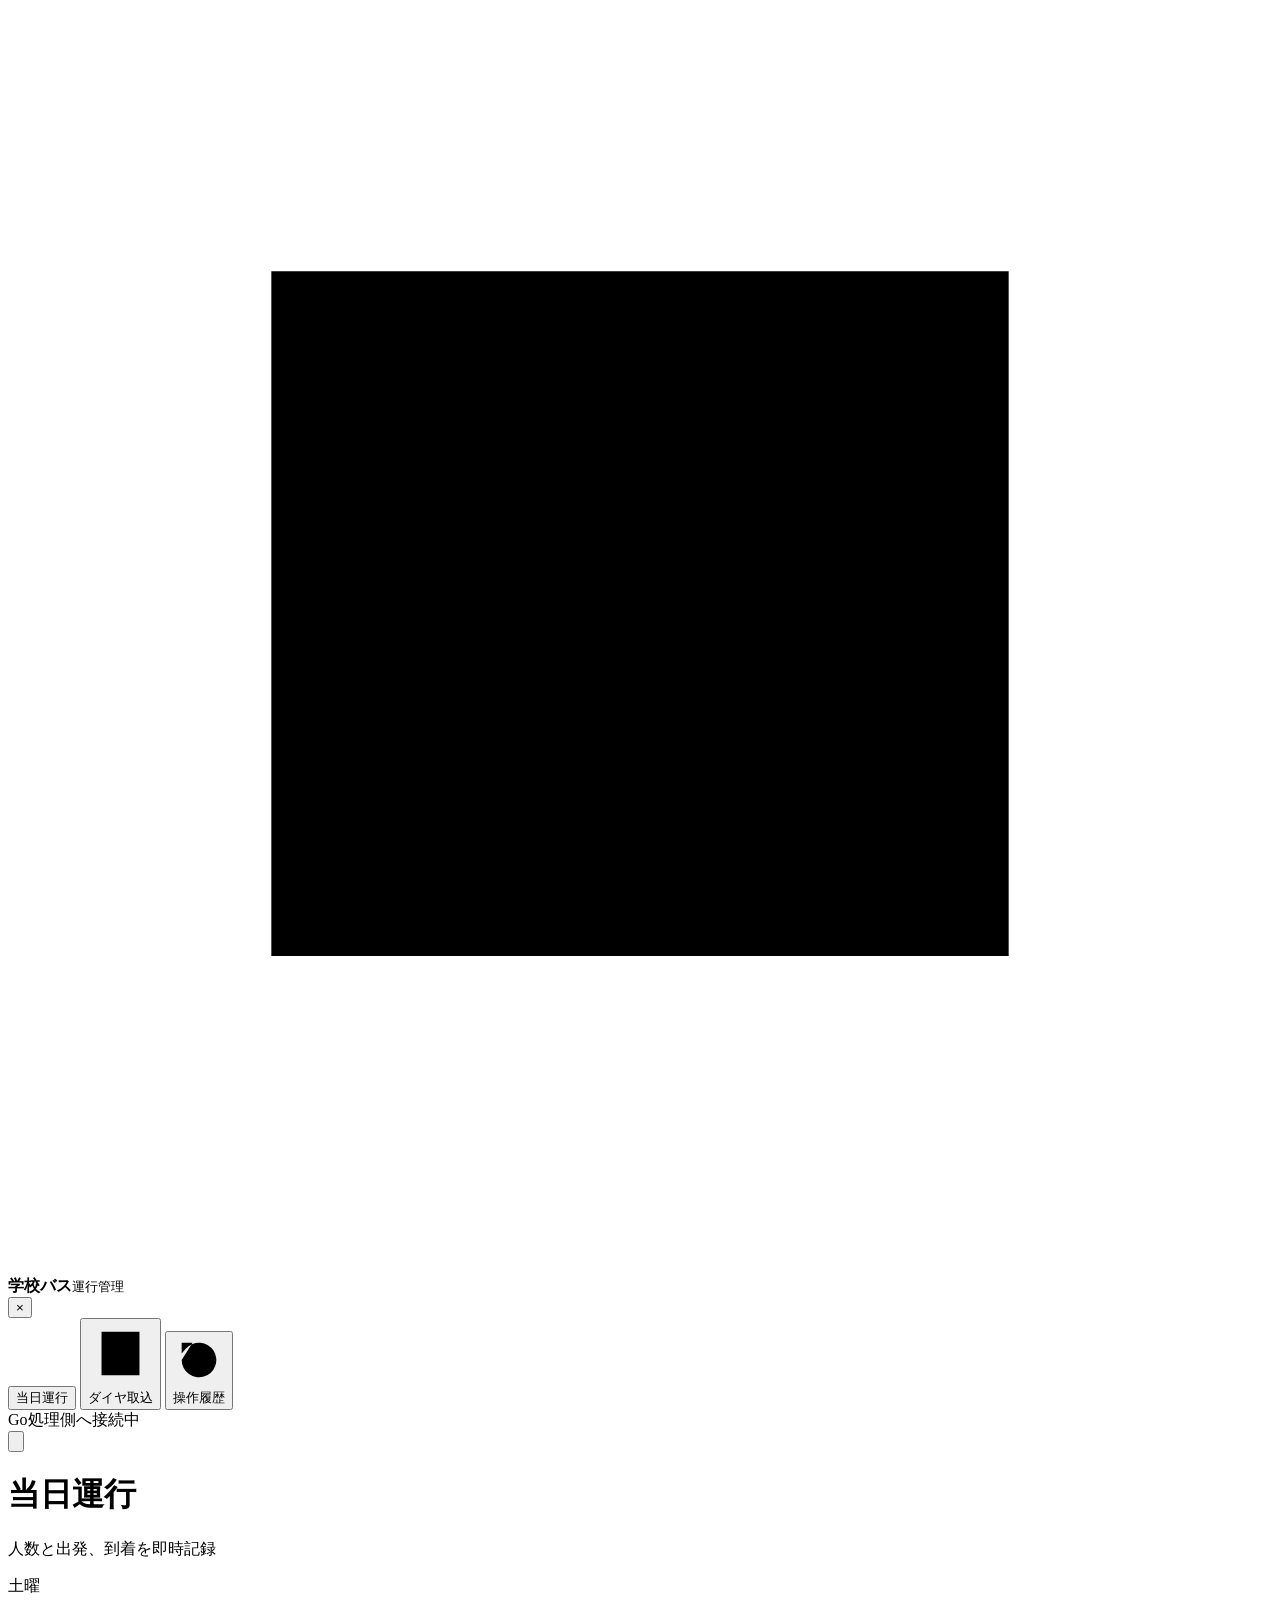
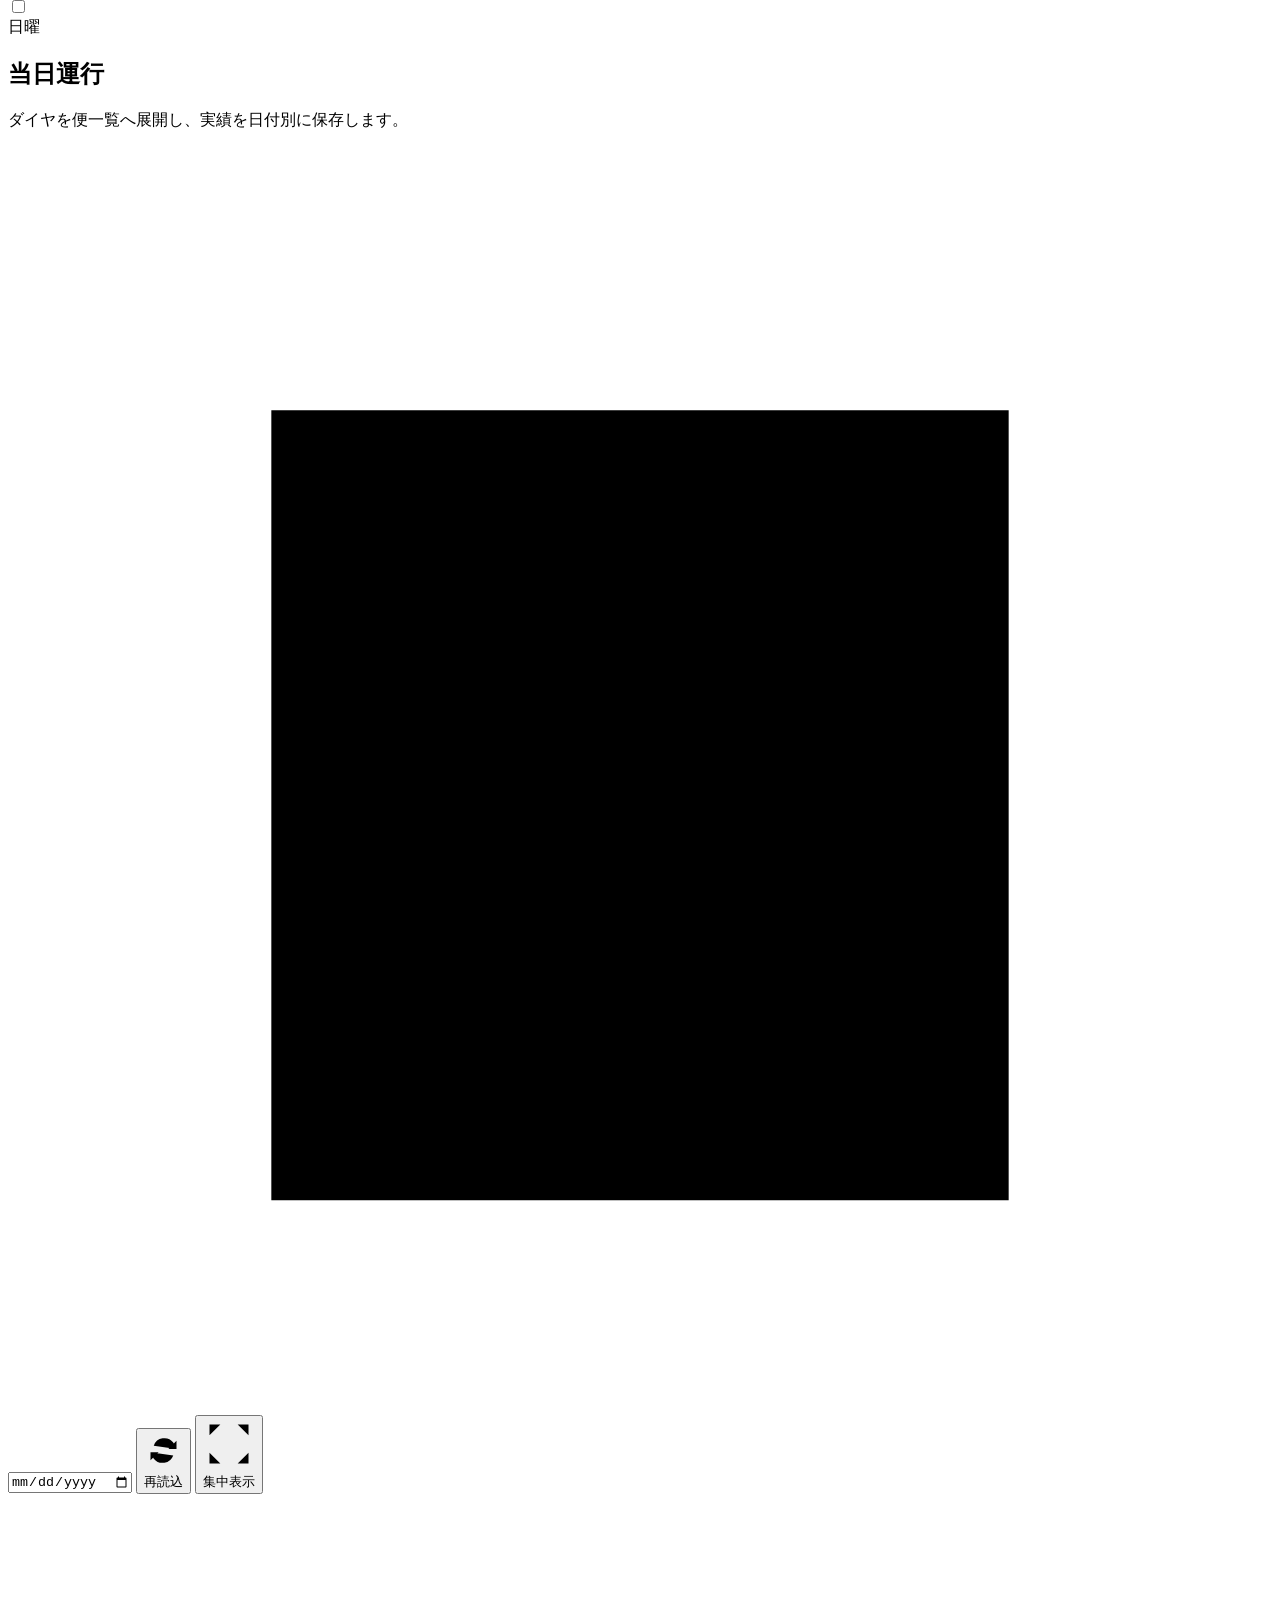
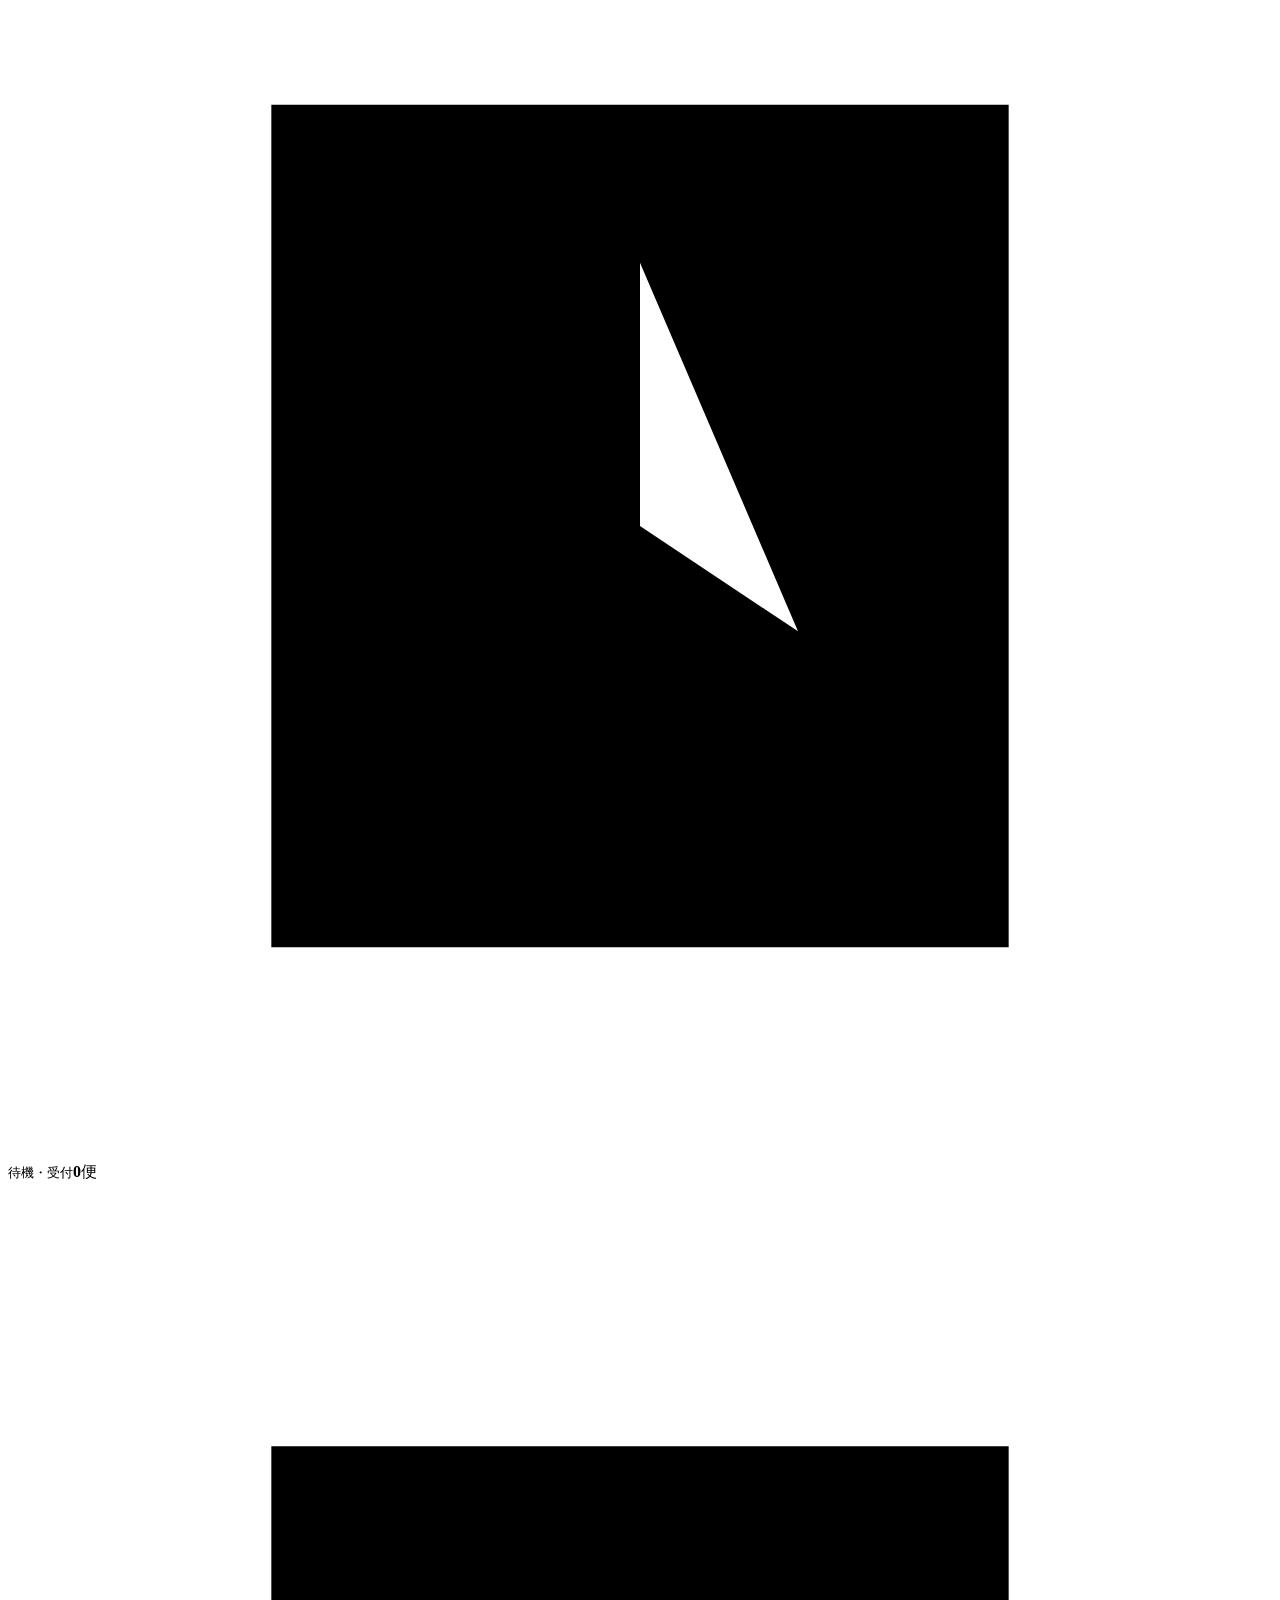
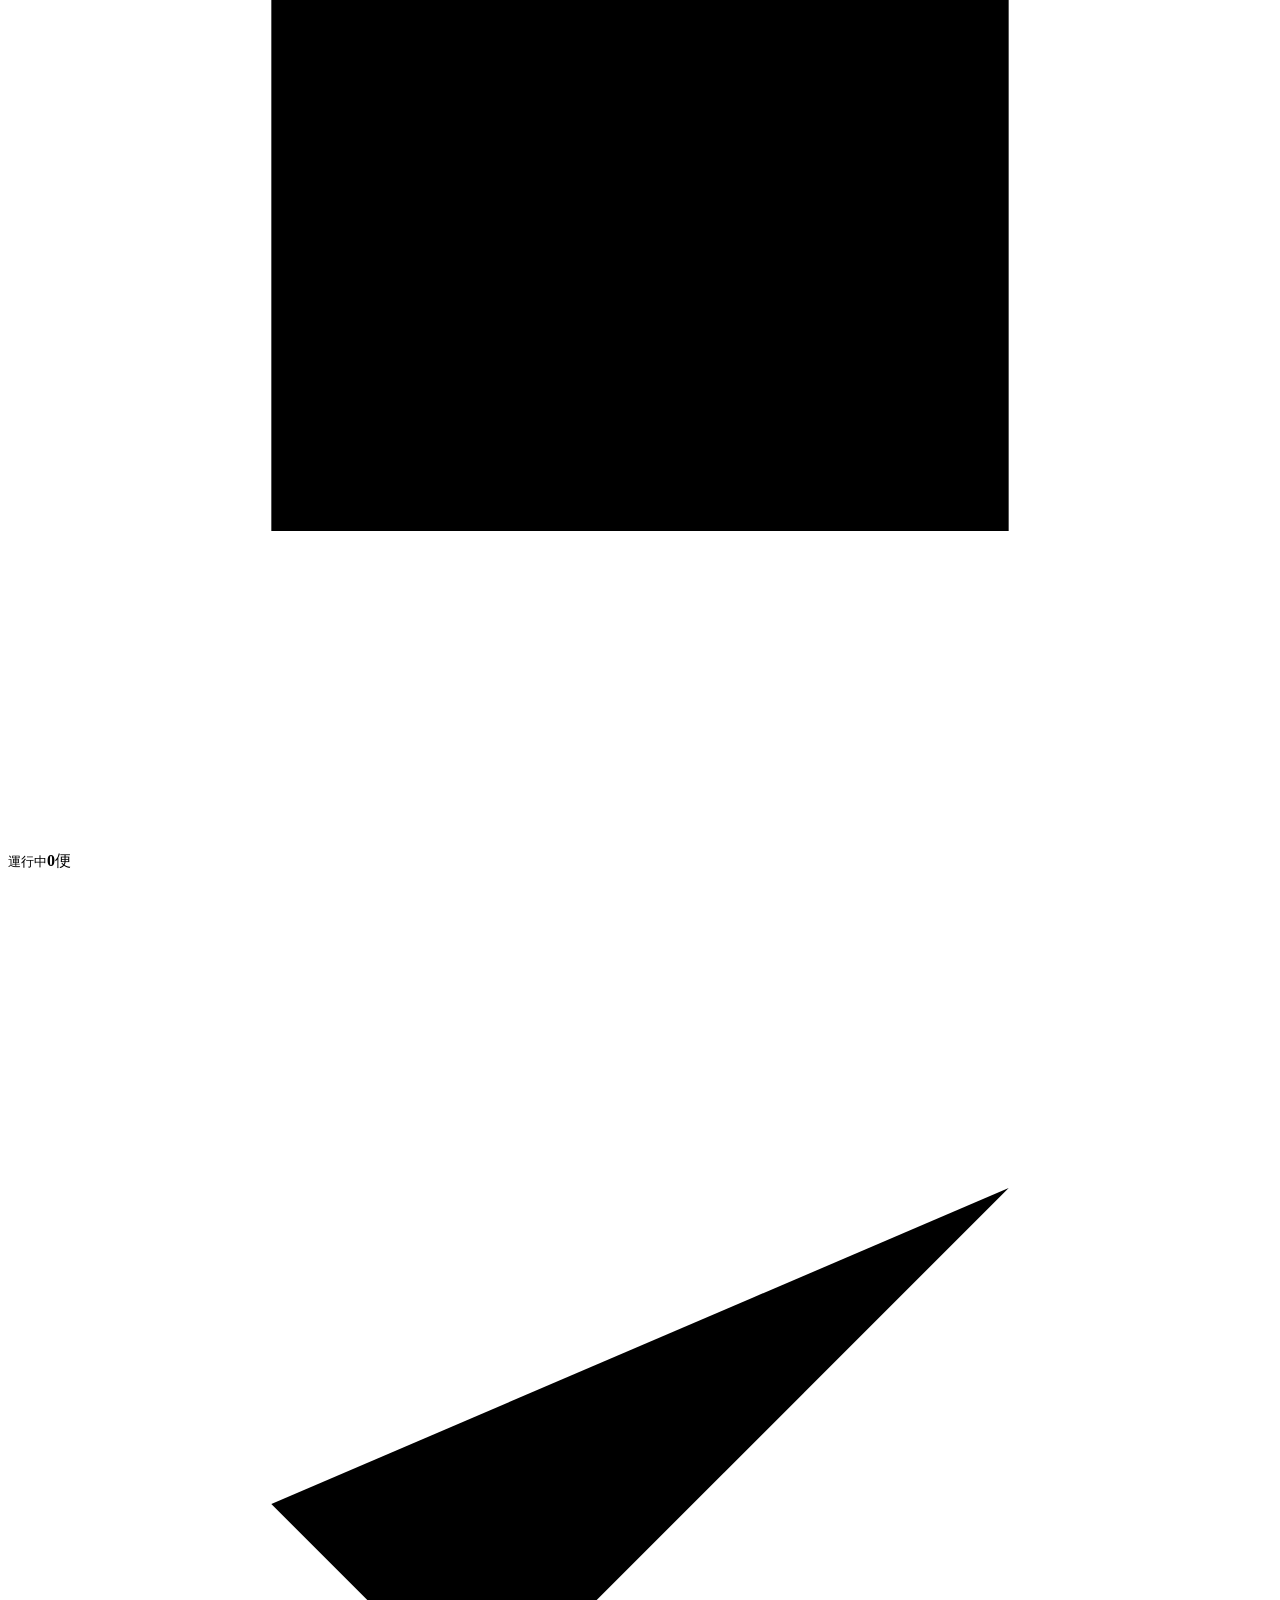
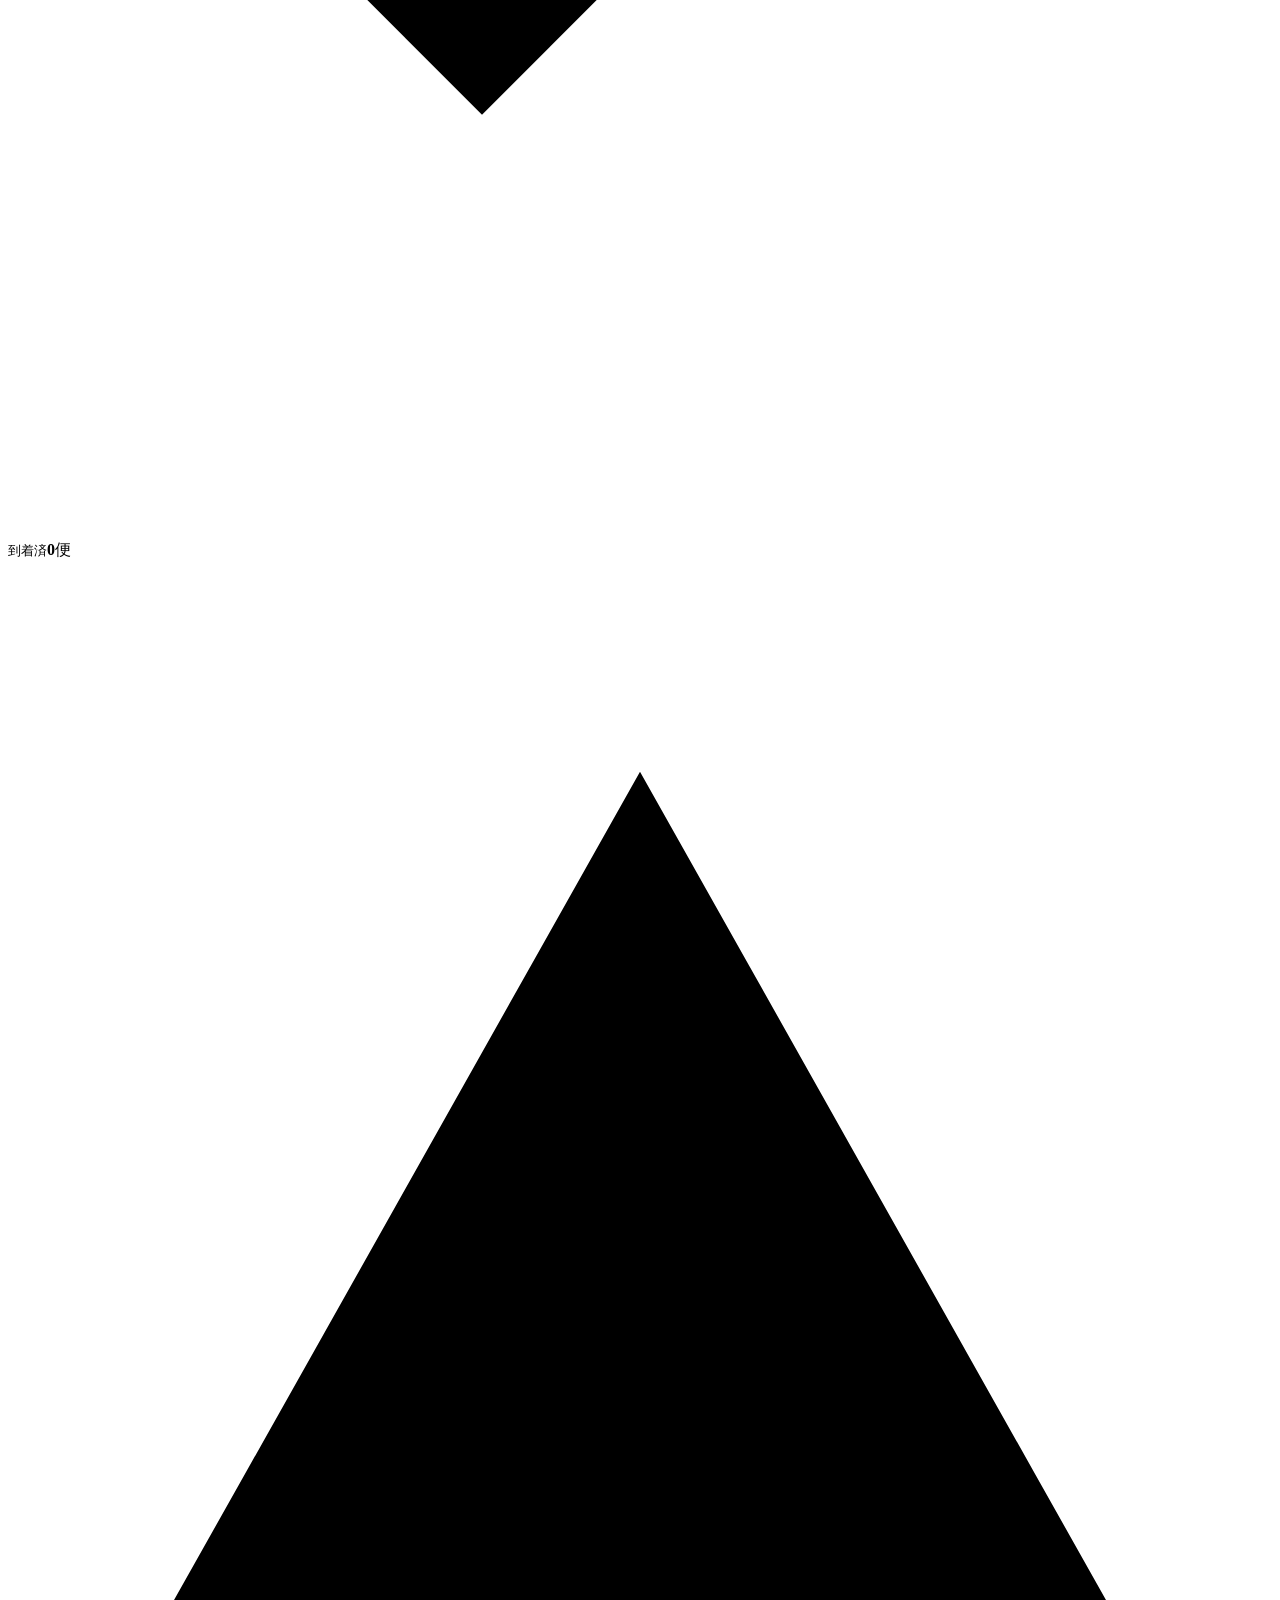
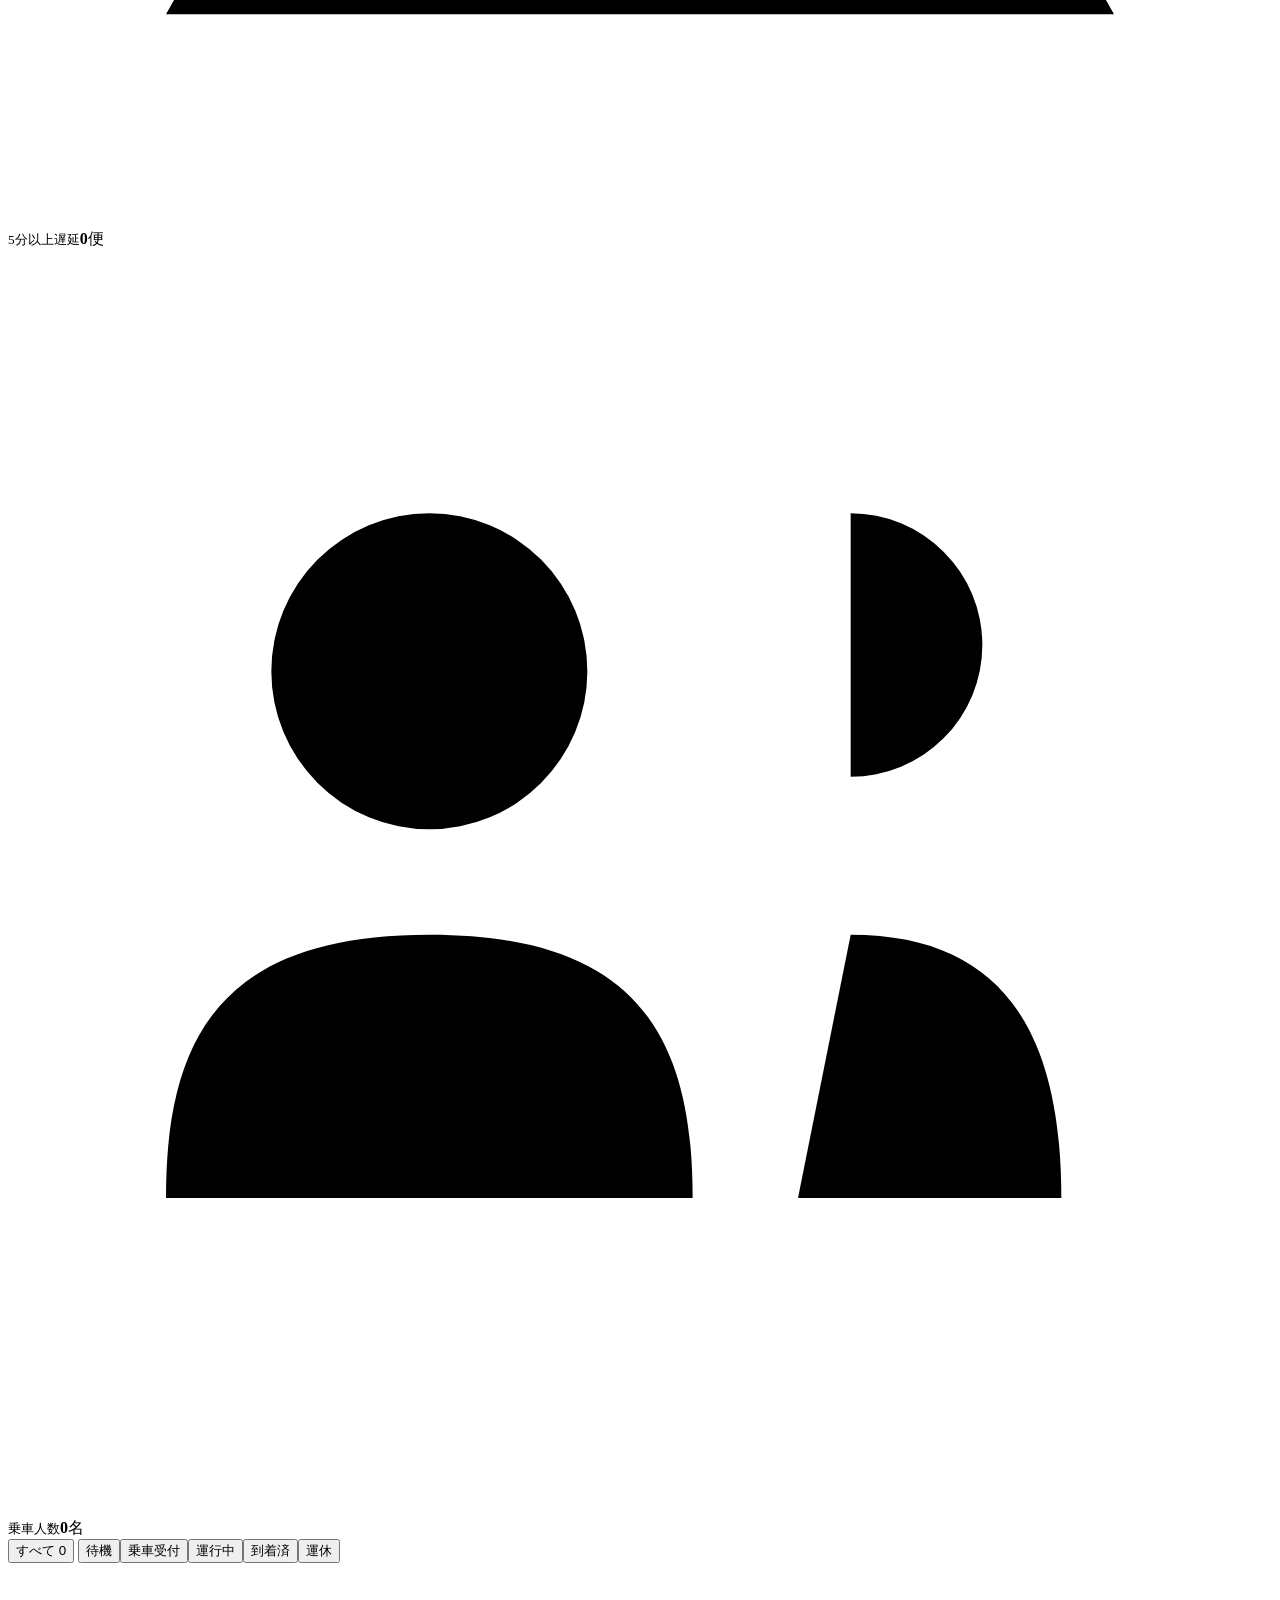
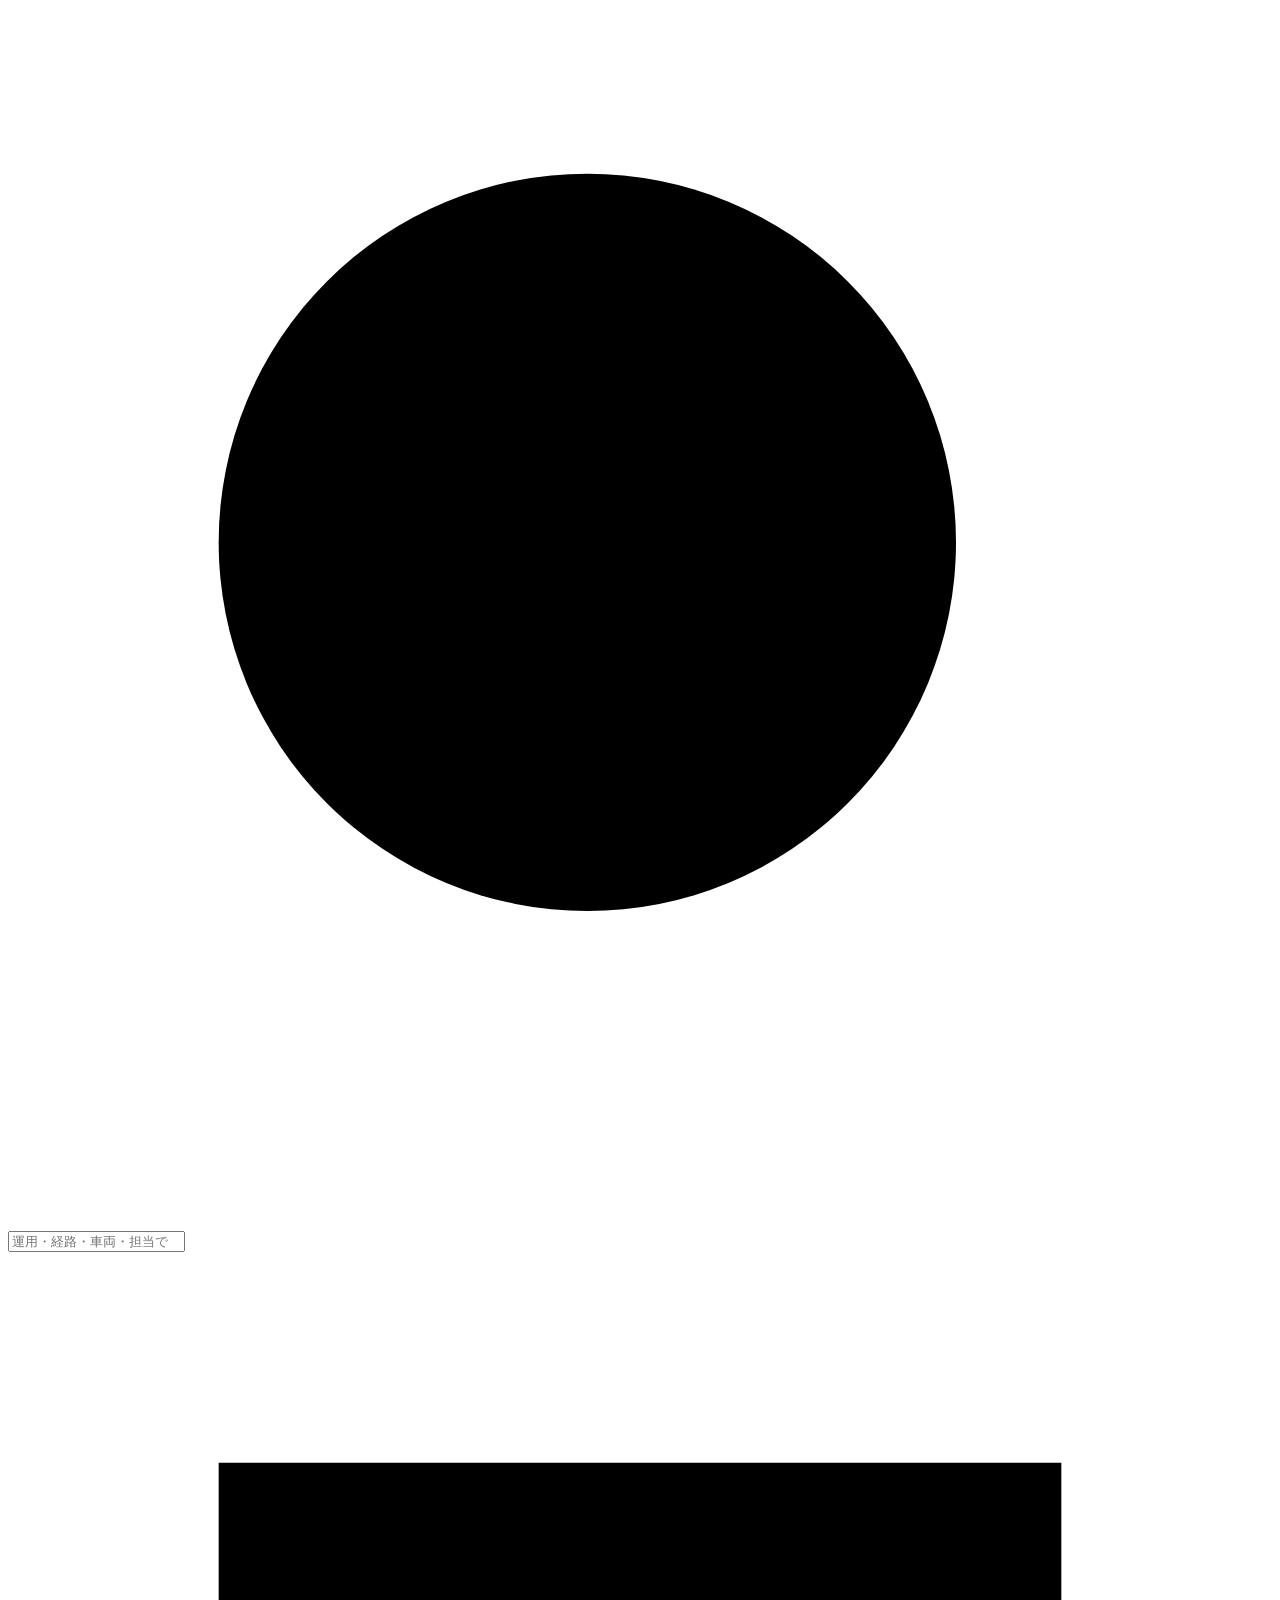
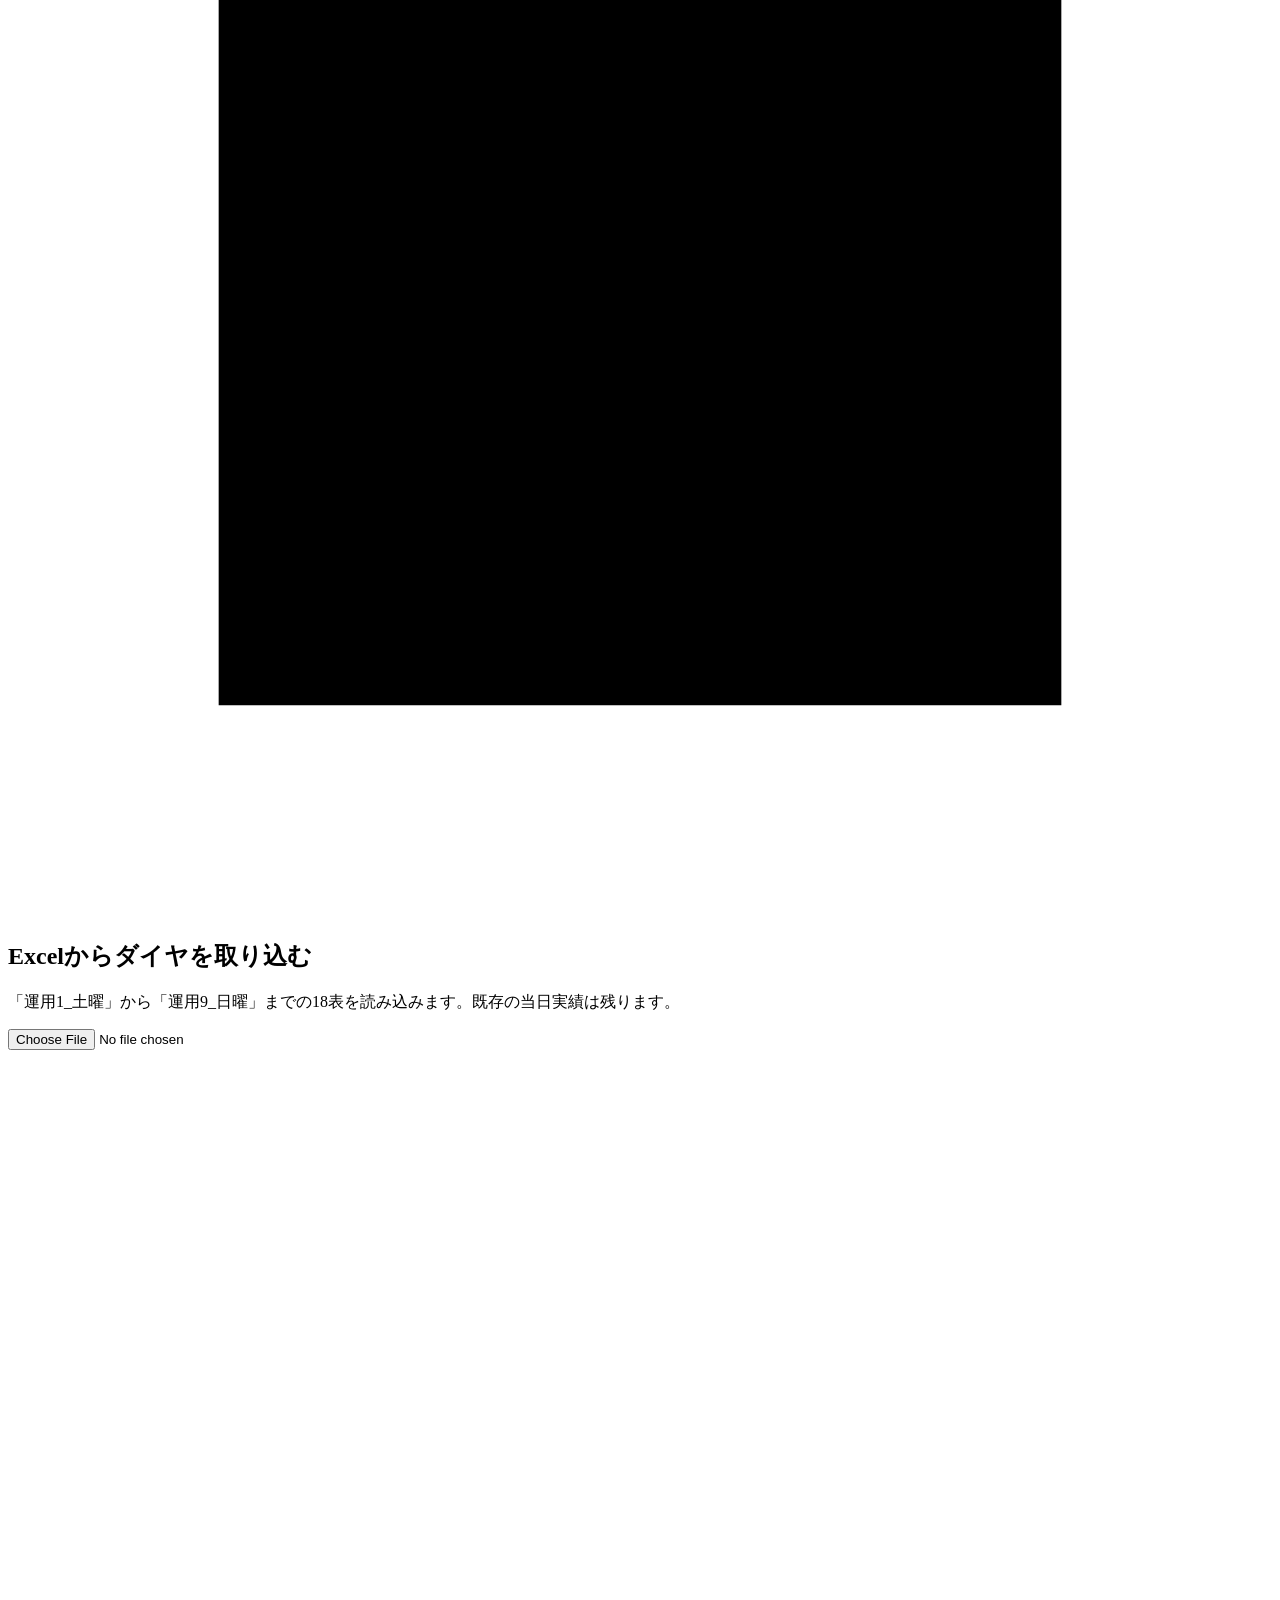
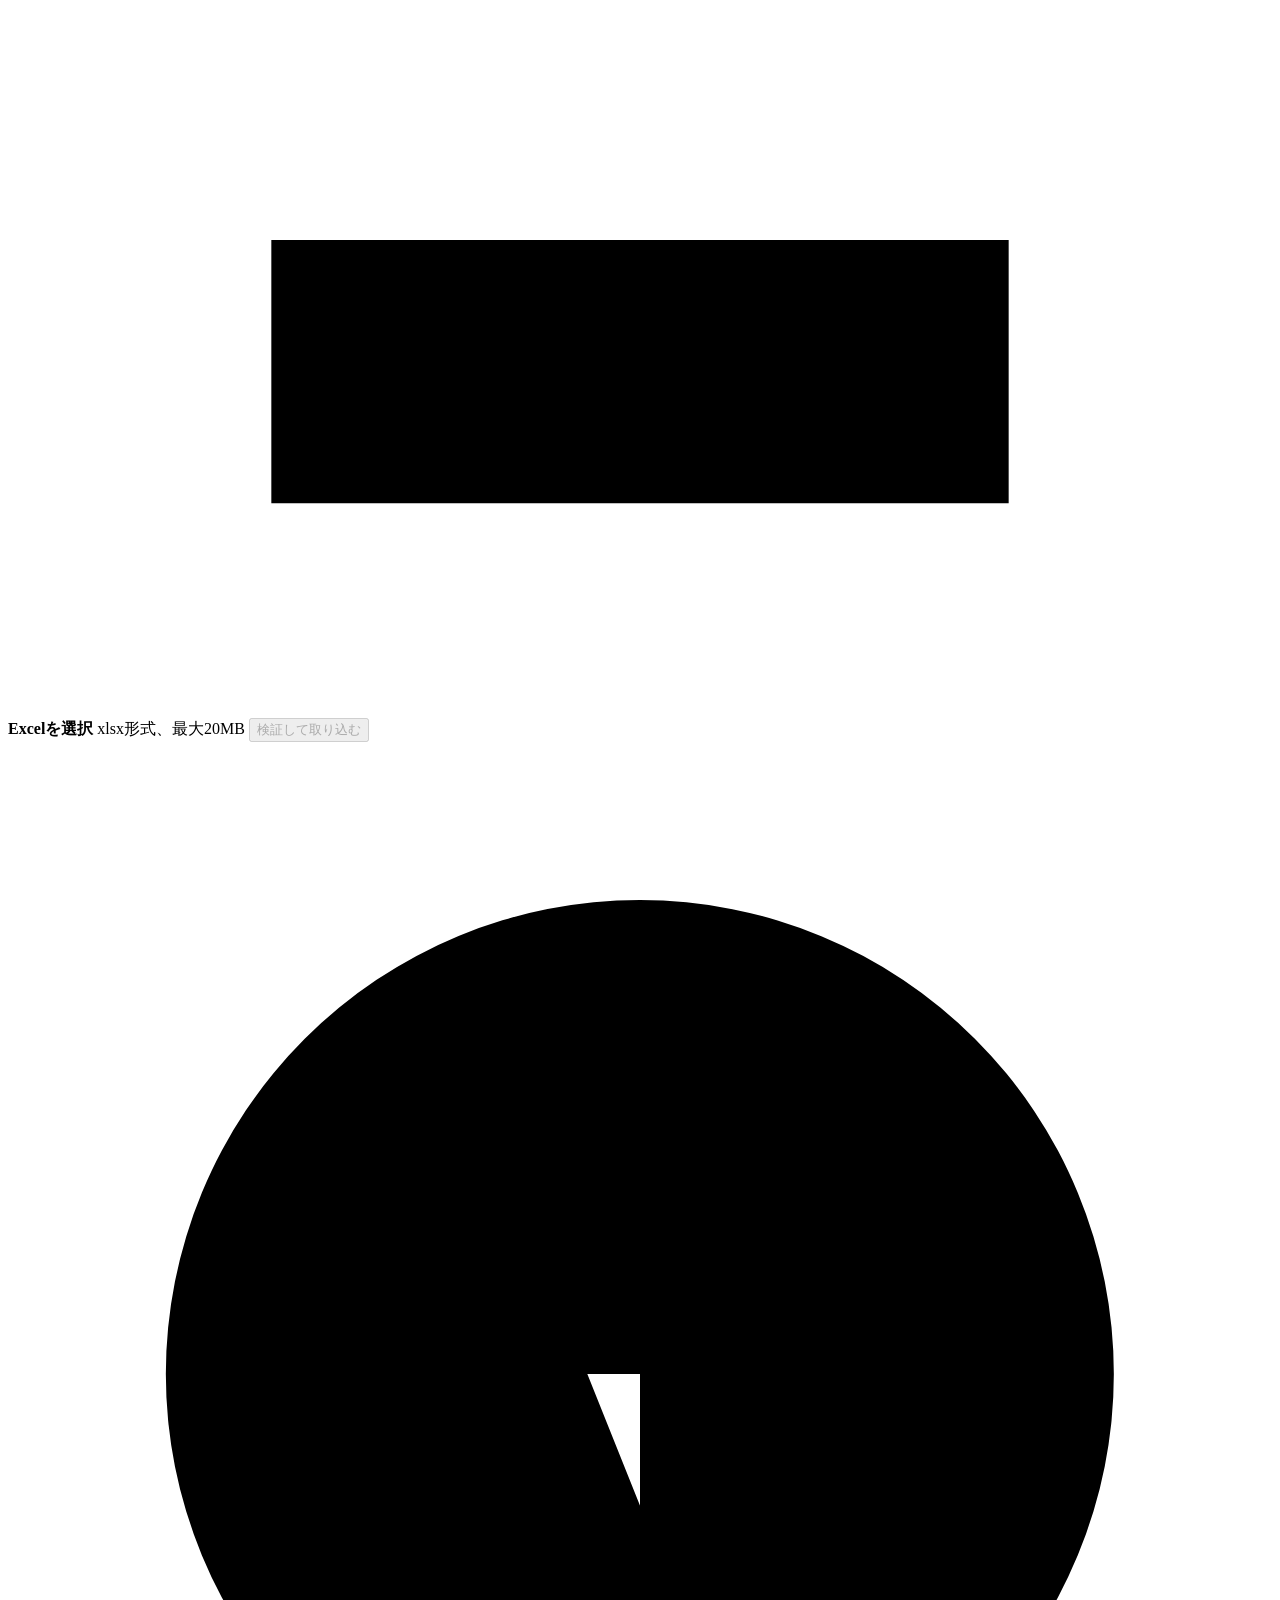
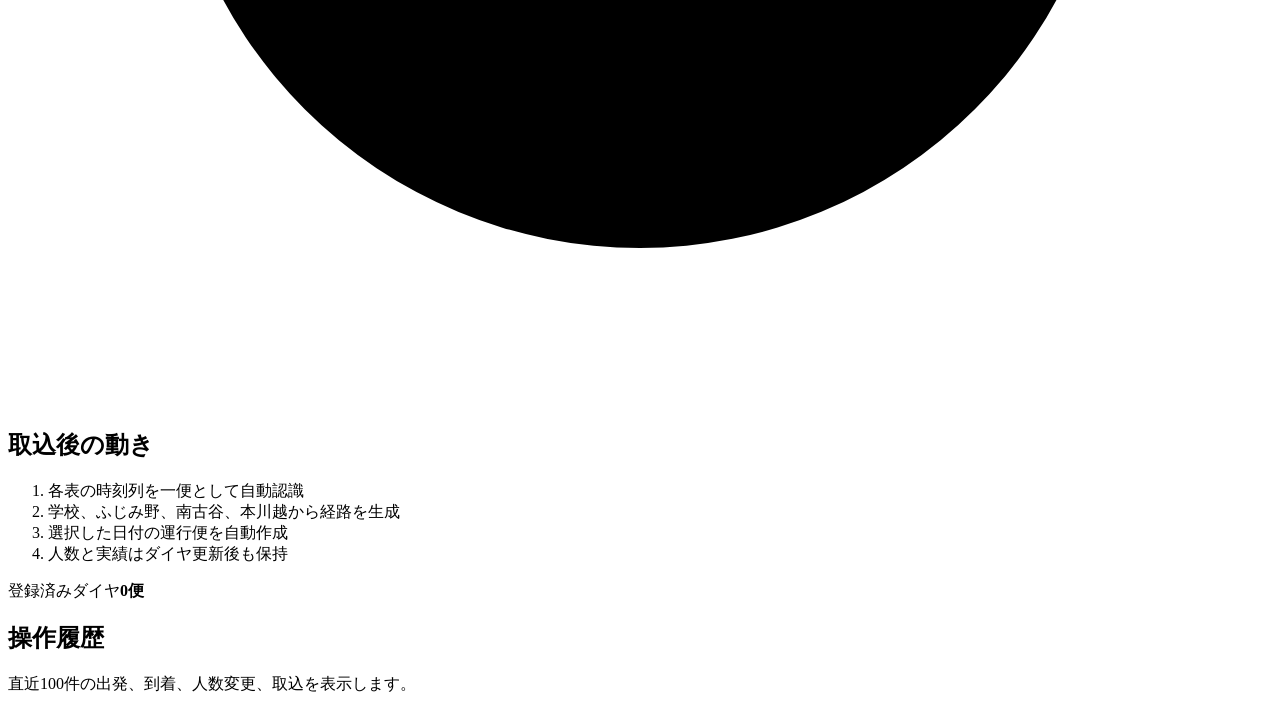
==== web/index.html @ ed3f6334 "Initial commit" ====
<!doctype html>
<html lang="ja">
<head>
  <meta charset="utf-8">
  <meta name="viewport" content="width=device-width, initial-scale=1">
  <meta name="theme-color" content="#0b2744">
  <title>学校バス運行管理</title>
  <link rel="stylesheet" href="/styles.css">
  <link rel="stylesheet" href="/enhancements.css">
</head>
<body>
  <div class="app-shell">
    <aside class="sidebar" id="sidebar">
      <div class="brand">
        <span class="brand-icon" aria-hidden="true"><svg viewBox="0 0 24 24"><path d="M6 16h12M6 8h12M8 20v-2m8 2v-2M5 5h14v13H5zM8 12h2m4 0h2"/></svg></span>
        <div><strong>学校バス</strong><small>運行管理</small></div>
        <button class="icon-button sidebar-close" id="closeSidebar" aria-label="一覧を閉じる">×</button>
      </div>
      <nav aria-label="管理項目">
        <button class="nav-button active" data-view="operations" aria-current="page"><span class="dot"></span>当日運行</button>
        <button class="nav-button" data-view="timetable"><svg viewBox="0 0 24 24"><path d="M5 4h14v16H5zM8 8h8M8 12h8M8 16h5"/></svg>ダイヤ取込</button>
        <button class="nav-button" data-view="history"><svg viewBox="0 0 24 24"><path d="M12 7v5l3 2M4 12a8 8 0 1 0 2-5.3L4 9V4h5"/></svg>操作履歴</button>
      </nav>
      <div class="sidebar-foot"><span class="health-dot"></span><span>Go処理側へ接続中</span></div>
    </aside>

    <div class="workspace">
      <header class="topbar">
        <button class="icon-button menu-button" id="openSidebar" aria-label="一覧を開く"><svg viewBox="0 0 24 24"><path d="M4 7h16M4 12h16M4 17h16"/></svg></button>
        <div><h1 id="pageTitle">当日運行</h1><p id="pageSubtitle">人数と出発、到着を即時記録</p></div>
        <div class="day-mode" role="group" aria-label="曜日">
          <span class="day-name active" id="saturdayLabel">土曜</span>
          <div class="neo-toggle-container">
            <input class="neo-toggle-input" id="dayToggle" type="checkbox" aria-label="土曜と日曜を切り替える">
            <label class="neo-toggle" for="dayToggle">
              <span class="neo-track"><span class="neo-background-layer"></span><span class="neo-grid-layer"></span><span class="neo-track-highlight"></span><span class="neo-spectrum-analyzer"><i class="neo-spectrum-bar"></i><i class="neo-spectrum-bar"></i><i class="neo-spectrum-bar"></i><i class="neo-spectrum-bar"></i><i class="neo-spectrum-bar"></i></span></span>
              <span class="neo-thumb"><span class="neo-thumb-ring"></span><span class="neo-thumb-core"><span class="neo-thumb-icon"><span class="neo-thumb-wave"></span><span class="neo-thumb-pulse"></span></span></span></span>
              <span class="neo-gesture-area"></span><span class="neo-interaction-feedback"><span class="neo-ripple"></span><span class="neo-progress-arc"></span></span>
            </label>
          </div>
          <span class="day-name" id="sundayLabel">日曜</span>
        </div>
      </header>

      <main>
        <section id="operationsView" class="view active">
          <div class="toolbar card">
            <div class="toolbar-copy"><span class="live-dot"></span><div><h2>当日運行</h2><p>ダイヤを便一覧へ展開し、実績を日付別に保存します。</p></div></div>
            <div class="toolbar-actions">
              <label class="date-control"><svg viewBox="0 0 24 24"><path d="M6 3v3m12-3v3M4 9h16M5 5h14v15H5z"/></svg><input id="serviceDate" type="date" aria-label="運行日"></label>
              <button class="button secondary" id="reloadButton"><svg viewBox="0 0 24 24"><path d="M20 6v5h-5M4 18v-5h5M6 9a7 7 0 0 1 12-2l2 4M18 15a7 7 0 0 1-12 2l-2-4"/></svg>再読込</button>
              <button class="button drive-open-button" id="openDriveButton"><svg viewBox="0 0 24 24" aria-hidden="true"><path d="M8 3H3v5M16 3h5v5M8 21H3v-5m13 5h5v-5M7 12h10"/></svg>集中表示</button>
            </div>
          </div>

          <section class="priority-strip" id="priorityStrip" aria-live="polite"></section>

          <div class="metrics" aria-label="運行集計">
            <article class="metric sazzad-card"><span class="sazzad-aurora aurora-slate"></span><span class="sazzad-bg"></span><div class="metric-content"><span class="metric-icon neutral"><svg viewBox="0 0 24 24"><path d="M12 7v5l3 2M5 4h14v16H5z"/></svg></span><div><small>待機・受付</small><strong id="metricWaiting">0</strong><span>便</span></div></div></article>
            <article class="metric sazzad-card"><span class="sazzad-aurora aurora-amber"></span><span class="sazzad-bg"></span><div class="metric-content"><span class="metric-icon amber"><svg viewBox="0 0 24 24"><path d="M6 16h12M5 5h14v13H5zM8 20v-2m8 2v-2"/></svg></span><div><small>運行中</small><strong id="metricActive">0</strong><span>便</span></div></div></article>
            <article class="metric sazzad-card"><span class="sazzad-aurora aurora-green"></span><span class="sazzad-bg"></span><div class="metric-content"><span class="metric-icon green"><svg viewBox="0 0 24 24"><path d="m5 12 4 4L19 6"/></svg></span><div><small>到着済</small><strong id="metricArrived">0</strong><span>便</span></div></div></article>
            <article class="metric sazzad-card"><span class="sazzad-aurora aurora-red"></span><span class="sazzad-bg"></span><div class="metric-content"><span class="metric-icon red"><svg viewBox="0 0 24 24"><path d="M12 4 3 20h18zM12 9v4m0 3h.01"/></svg></span><div><small>5分以上遅延</small><strong id="metricDelayed">0</strong><span>便</span></div></div></article>
            <article class="metric sazzad-card"><span class="sazzad-aurora aurora-blue"></span><span class="sazzad-bg"></span><div class="metric-content"><span class="metric-icon blue"><svg viewBox="0 0 24 24"><path d="M8 11a3 3 0 1 0 0-6 3 3 0 0 0 0 6Zm8-1a2.5 2.5 0 1 0 0-5m-8 8c-4 0-5 2-5 5h10c0-3-1-5-5-5Zm8 0c3 0 4 2 4 5h-5"/></svg></span><div><small>乗車人数</small><strong id="metricPassengers">0</strong><span>名</span></div></div></article>
          </div>

          <section class="runs-panel card">
            <div class="filters">
              <div class="filter-tabs" id="statusFilters">
                <button class="active" data-status="all" aria-pressed="true">すべて <span id="allCount">0</span></button>
                <button data-status="waiting" aria-pressed="false">待機</button><button data-status="boarding" aria-pressed="false">乗車受付</button><button data-status="departed" aria-pressed="false">運行中</button><button data-status="arrived" aria-pressed="false">到着済</button><button data-status="cancelled" aria-pressed="false">運休</button>
              </div>
              <label class="search-control"><svg viewBox="0 0 24 24"><circle cx="11" cy="11" r="7"/><path d="m16 16 4 4"/></svg><input id="searchInput" type="search" placeholder="運用・経路・車両・担当で検索"></label>
            </div>
            <div id="runsContent" class="runs-content" aria-live="polite"></div>
          </section>
        </section>

        <section id="timetableView" class="view">
          <div class="settings-grid">
            <article class="card settings-card">
              <span class="settings-icon"><svg viewBox="0 0 24 24"><path d="M4 4h16v16H4zM8 8h8M8 12h8M8 16h5"/></svg></span>
              <h2>Excelからダイヤを取り込む</h2>
              <p>「運用1_土曜」から「運用9_日曜」までの18表を読み込みます。既存の当日実績は残ります。</p>
              <label class="file-drop" id="fileDrop">
                <input id="excelFile" type="file" accept=".xlsx">
                <svg viewBox="0 0 24 24"><path d="M12 16V4m0 0L7 9m5-5 5 5M5 15v5h14v-5"/></svg>
                <strong id="fileName">Excelを選択</strong>
                <span>xlsx形式、最大20MB</span>
              </label>
              <button class="button primary wide" id="importButton" disabled>検証して取り込む</button>
            </article>
            <article class="card settings-card info-card">
              <span class="settings-icon"><svg viewBox="0 0 24 24"><path d="M12 8h.01M11 12h1v5h1M12 3a9 9 0 1 0 0 18 9 9 0 0 0 0-18z"/></svg></span>
              <h2>取込後の動き</h2>
              <ol><li>各表の時刻列を一便として自動認識</li><li>学校、ふじみ野、南古谷、本川越から経路を生成</li><li>選択した日付の運行便を自動作成</li><li>人数と実績はダイヤ更新後も保持</li></ol>
              <div class="system-count"><span>登録済みダイヤ</span><strong id="timetableCount">0便</strong></div>
            </article>
          </div>
        </section>

        <section id="historyView" class="view">
          <section class="card history-panel"><div class="panel-heading"><h2>操作履歴</h2><p>直近100件の出発、到着、人数変更、取込を表示します。</p></div><div id="historyContent"></div></section>
        </section>
      </main>
    </div>
  </div>

  <section id="driveView" class="drive-view" hidden role="dialog" aria-modal="true" aria-labelledby="driveHeading">
    <header class="drive-header">
      <div class="drive-heading-group">
        <span class="drive-bus-mark" aria-hidden="true"><svg viewBox="0 0 24 24"><path d="M6 16h12M5 5h14v13H5zM8 20v-2m8 2v-2M8 9h8"/></svg></span>
        <div><h2 id="driveHeading">運行集中</h2><p id="driveServiceLabel"></p></div>
      </div>
      <div class="drive-clock" aria-label="現在時刻"><strong id="driveClock">--:--</strong><span id="driveDate"></span></div>
      <div class="drive-header-actions">
        <span class="connection-status" id="driveConnection" role="status"><i></i><span>通信確認中</span></span>
        <button type="button" class="drive-awake-button" id="keepAwakeButton" aria-pressed="false"><svg viewBox="0 0 24 24" aria-hidden="true"><path d="M12 3v2m0 14v2M5.6 5.6 7 7m10 10 1.4 1.4M3 12h2m14 0h2M5.6 18.4 7 17m10-10 1.4-1.4M12 8a4 4 0 1 0 0 8 4 4 0 0 0 0-8z"/></svg><span>画面消灯を防ぐ</span></button>
        <button type="button" class="drive-settings-button" id="driveSettingsButton"><svg viewBox="0 0 24 24" aria-hidden="true"><path d="M12 8a4 4 0 1 0 0 8 4 4 0 0 0 0-8zM4 12H2m20 0h-2M12 4V2m0 20v-2M6.3 6.3 4.9 4.9m14.2 14.2-1.4-1.4m0-11.4 1.4-1.4M4.9 19.1l1.4-1.4"/></svg><span>運用設定</span></button>
        <button type="button" class="drive-exit-button" id="exitDriveButton" aria-label="運行集中を終了">終了</button>
      </div>
    </header>
    <div class="drive-safety" role="note"><svg viewBox="0 0 24 24" aria-hidden="true"><path d="M12 4 3 20h18zM12 9v4m0 3h.01"/></svg><strong>操作は必ず停車中に行ってください</strong></div>
    <div class="drive-content" id="driveContent"></div>
  </section>

  <dialog id="detailsDialog">
    <form method="dialog" id="detailsForm">
      <div class="dialog-heading"><div><h2>便情報を入力</h2><p id="dialogRoute"></p></div><button class="icon-button" value="cancel" aria-label="閉じる">×</button></div>
      <div class="form-grid">
        <label><span>乗車人数</span><input id="passengerCount" type="number" min="0" max="999" required></label>
        <label><span>車両番号</span><input id="vehicleNo" maxlength="30" placeholder="例 3号車"></label>
        <label><span>担当者</span><input id="driverName" maxlength="60"></label>
        <label class="full"><span>連絡事項</span><textarea id="note" maxlength="500" rows="4" placeholder="忘れ物、乗車支援、道路状況など"></textarea></label>
      </div>
      <div class="danger-actions"><button type="button" class="button danger-text" id="cancelRunButton">運休にする</button><button type="button" class="button secondary" id="resetRunButton">待機へ戻す</button></div>
      <div class="dialog-actions"><button class="button secondary" value="cancel">閉じる</button><button type="submit" class="button primary" id="saveDetailsButton">保存</button></div>
    </form>
  </dialog>
  <dialog id="confirmDialog" class="confirm-dialog">
    <form method="dialog">
      <span class="confirm-icon" id="confirmIcon"><svg viewBox="0 0 24 24"><path d="M6 16h12M5 5h14v13H5zM8 20v-2m8 2v-2"/></svg></span>
      <h2 id="confirmTitle">操作を確認</h2>
      <p id="confirmDescription"></p>
      <div class="confirm-run" id="confirmRun"></div>
      <p class="confirm-note">記録時刻は確定ボタンを押した時点の時刻です。</p>
      <div class="dialog-actions"><button class="button secondary" value="cancel">戻る</button><button type="button" class="button primary" id="confirmActionButton">確定する</button></div>
    </form>
  </dialog>
  <dialog id="driveSettingsDialog" class="drive-settings-dialog">
    <form id="driveSettingsForm">
      <div class="dialog-heading"><div><h2>運用設定</h2><p id="driveSettingsRun"></p></div><button class="icon-button" type="button" id="closeDriveSettings" aria-label="閉じる">×</button></div>
      <div class="form-grid drive-settings-grid">
        <label><span>車両番号</span><input id="driveVehicleNo" maxlength="30" placeholder="例 3号車"></label>
        <label><span>担当者</span><input id="driveDriverName" maxlength="60"></label>
        <label><span>定員</span><input id="driveCapacity" type="number" min="1" max="999" value="55" required></label>
      </div>
      <div class="drive-setting-options">
        <label class="drive-setting-option"><span><strong>音声通知</strong><small>出発3分前と1分前に案内</small></span><input id="driveAudioEnabled" type="checkbox" checked></label>
        <label class="drive-setting-option"><span><strong>GPS位置情報</strong><small>現在地と精度を保存</small></span><input id="driveGpsEnabled" type="checkbox"></label>
      </div>
      <button class="button secondary drive-audio-test" type="button" id="testDriveAudio">音声を試す</button>
      <p class="settings-security-note">GPSと画面消灯防止はHTTPS接続またはlocalhostで利用できます。</p>
      <div class="dialog-actions"><button class="button secondary" type="button" id="cancelDriveSettings">戻る</button><button class="button primary" type="submit">同じ運用へ固定</button></div>
    </form>
  </dialog>
  <div id="toastRegion" class="toast-region" aria-live="polite"></div>
  <div id="busyOverlay" class="busy-overlay" hidden></div>
  <script src="/app.js" defer></script>
</body>
</html>
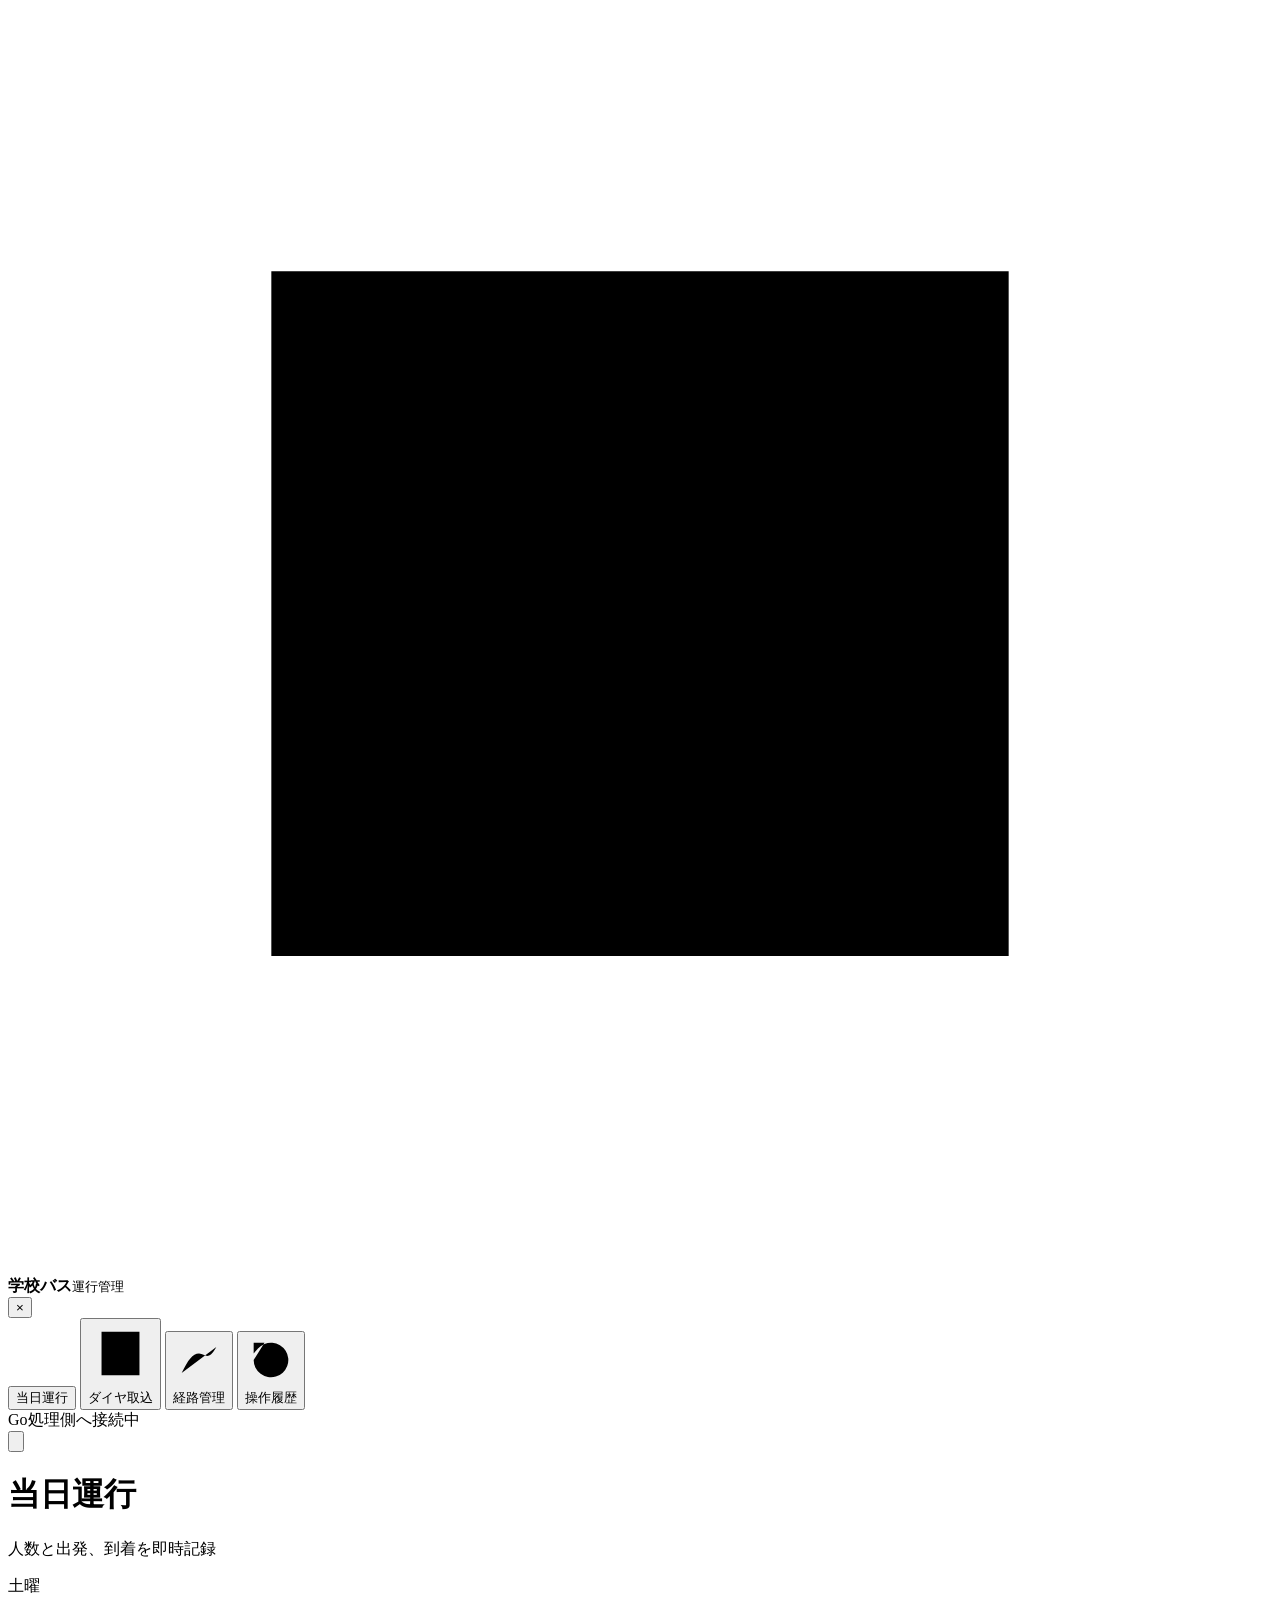
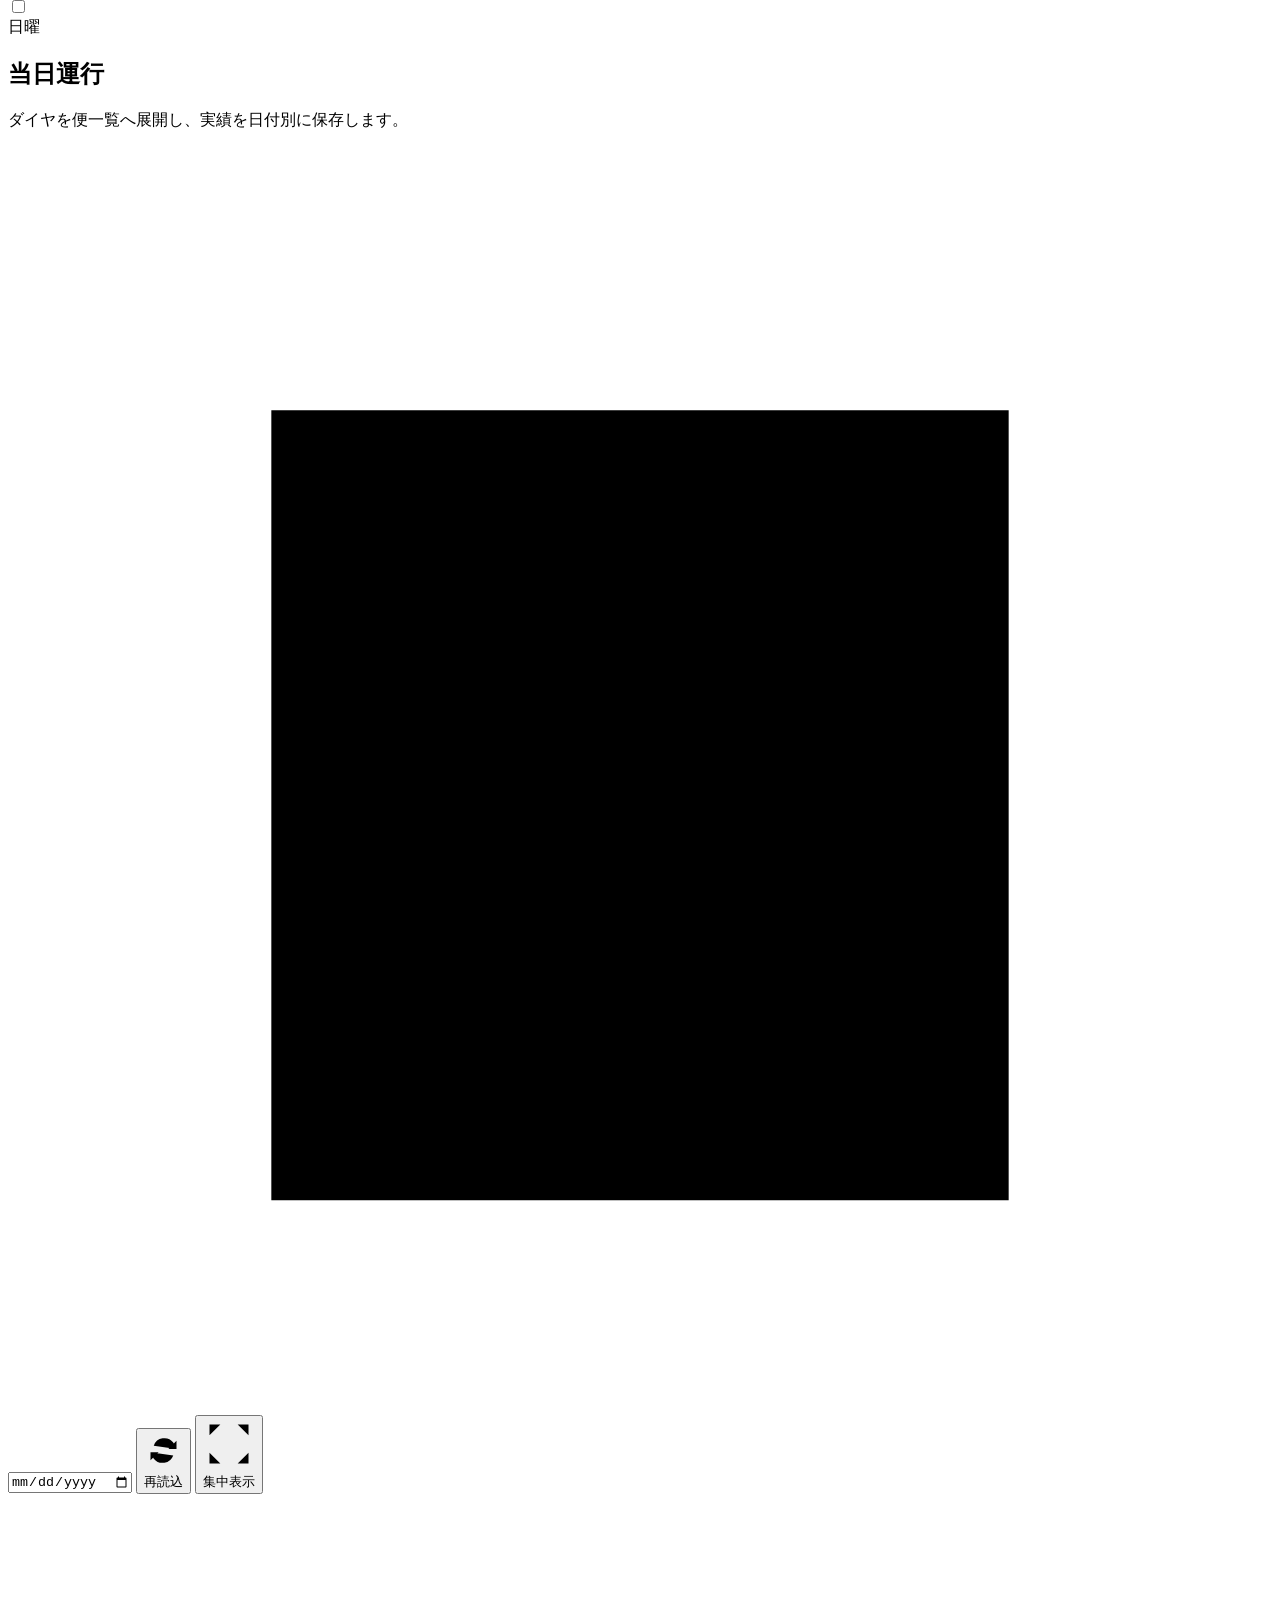
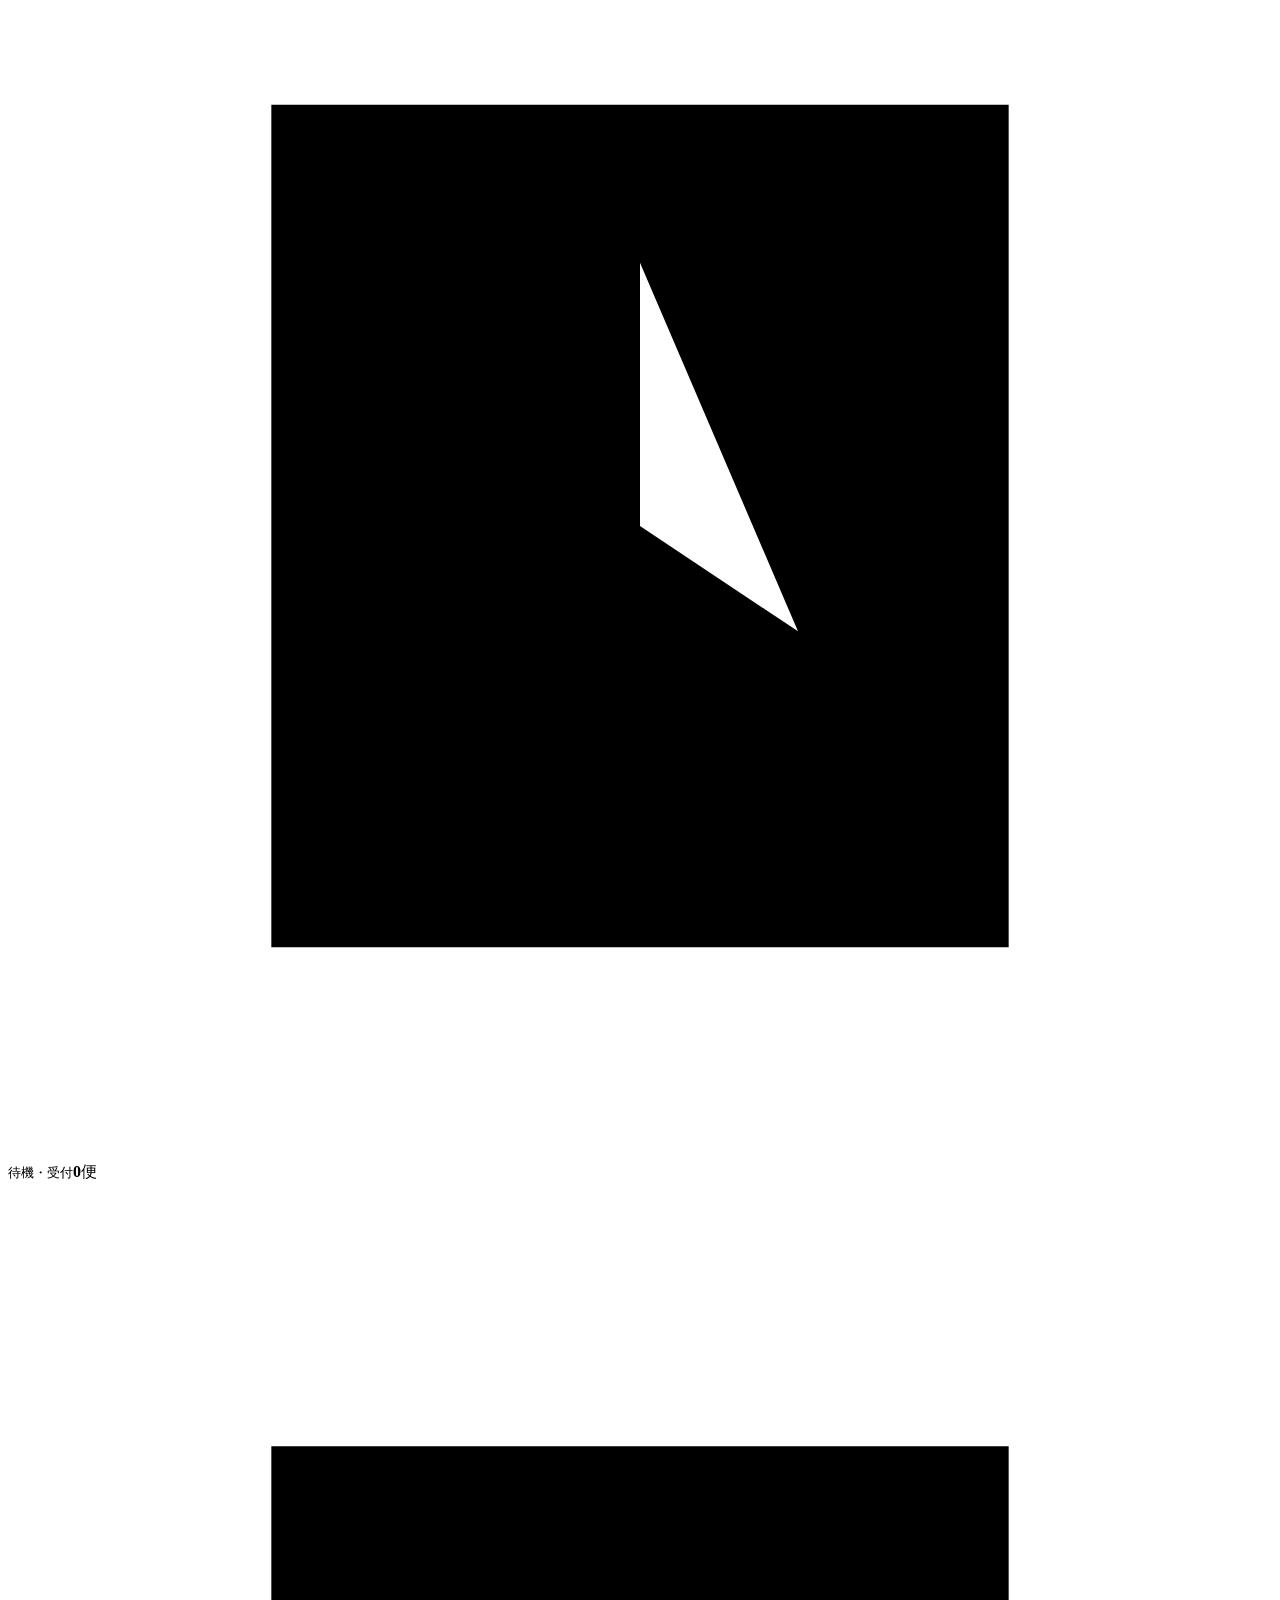
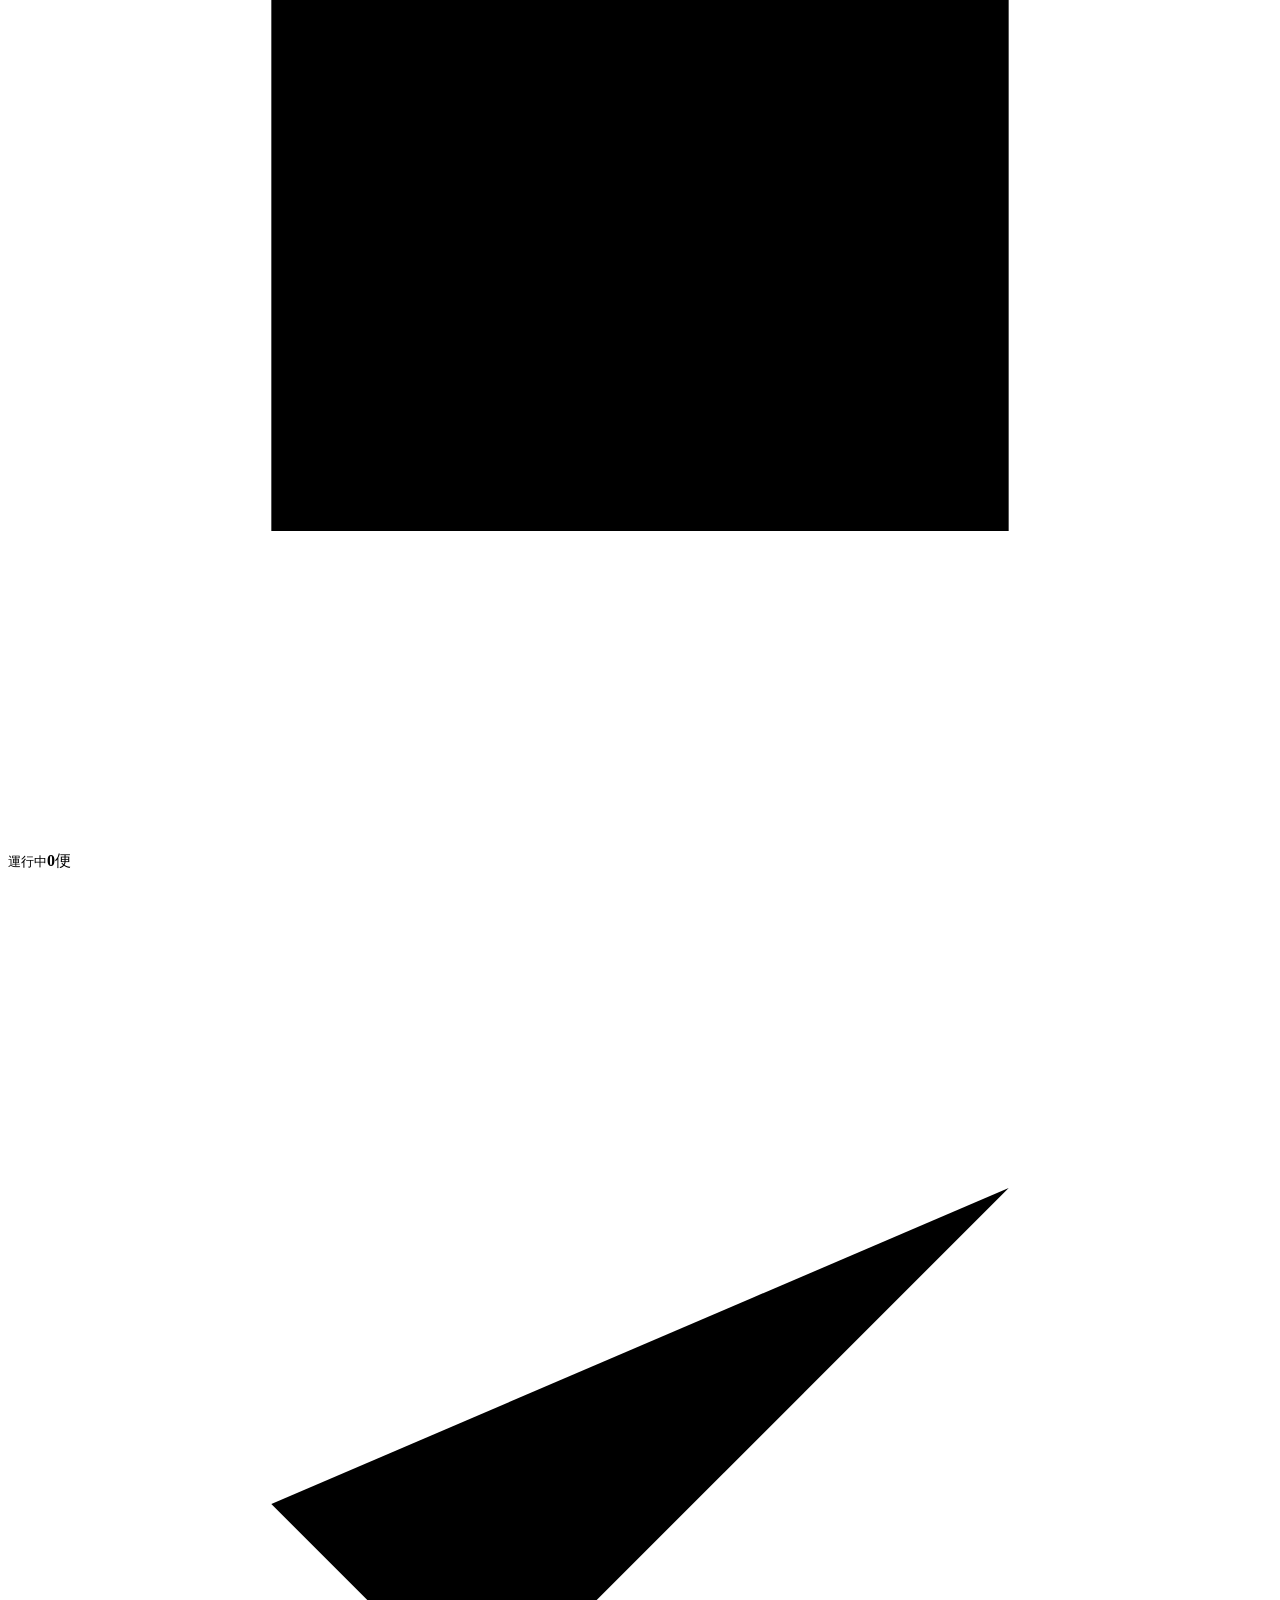
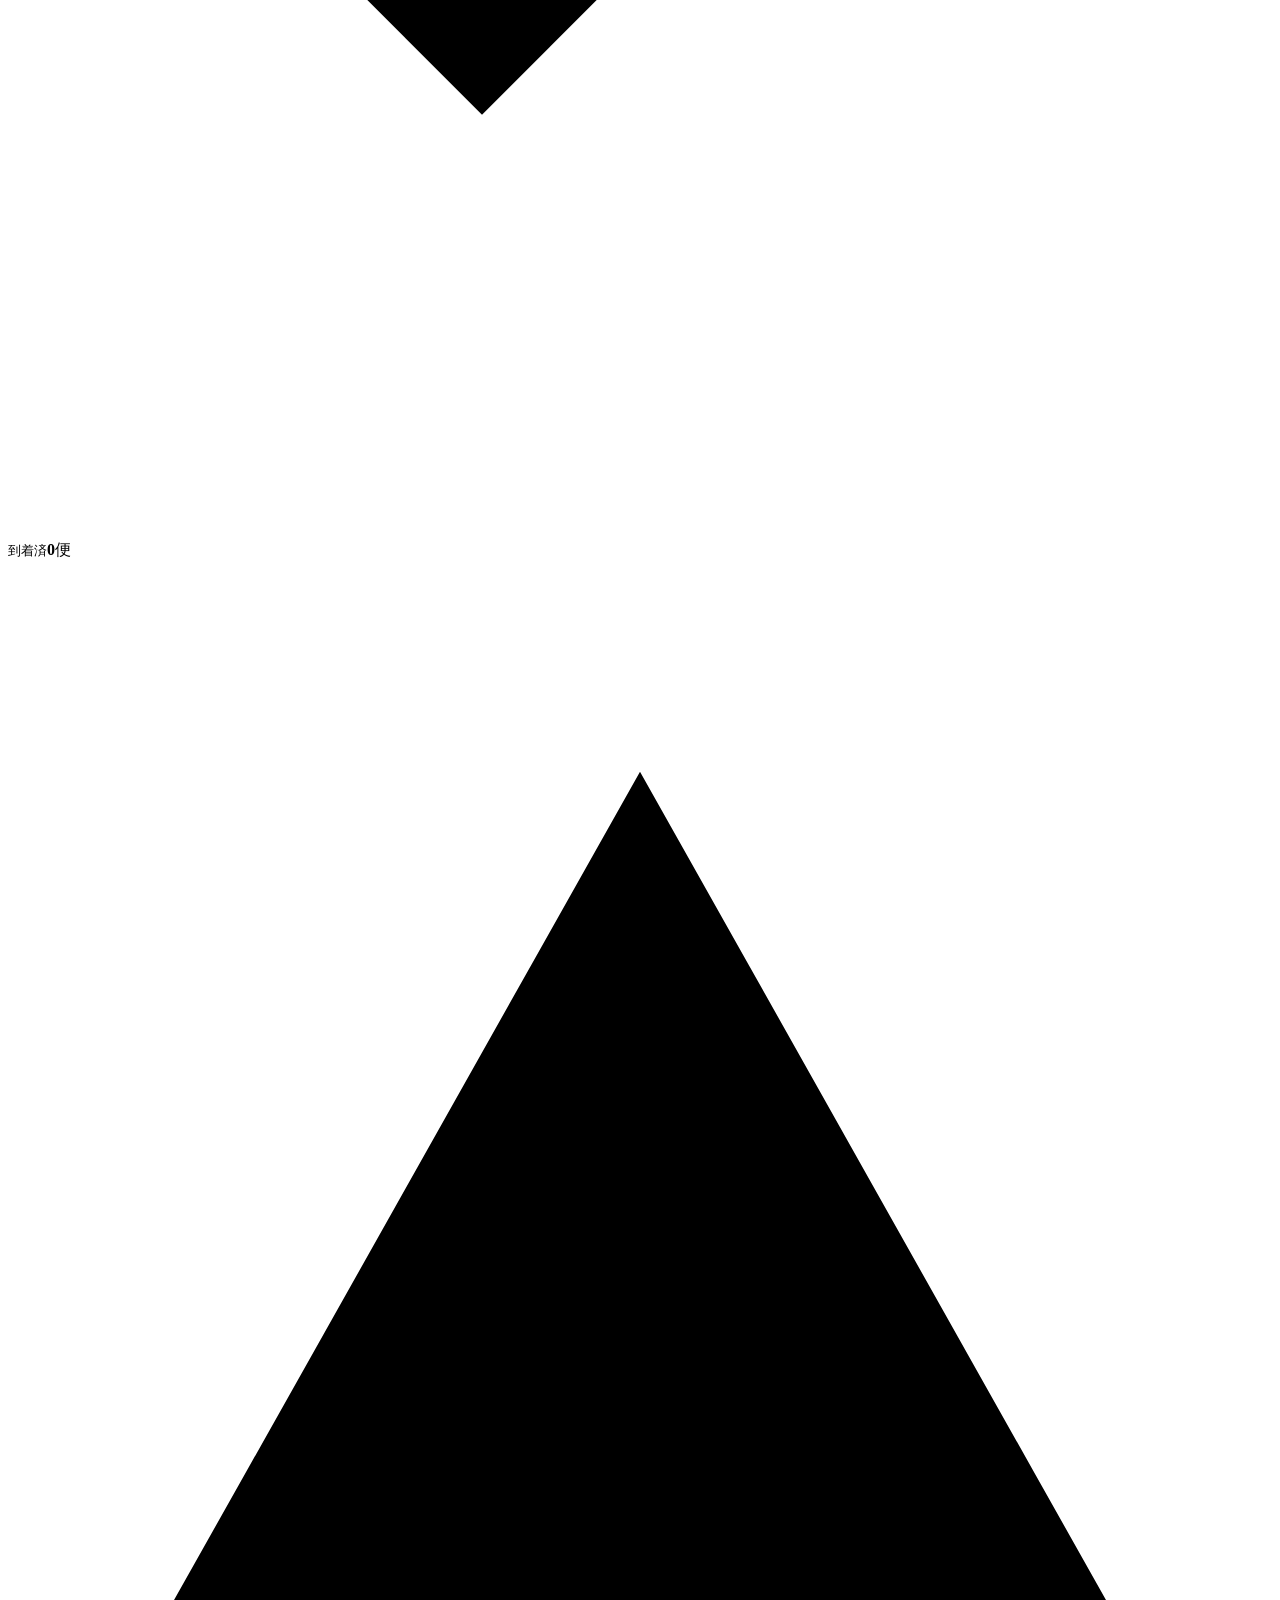
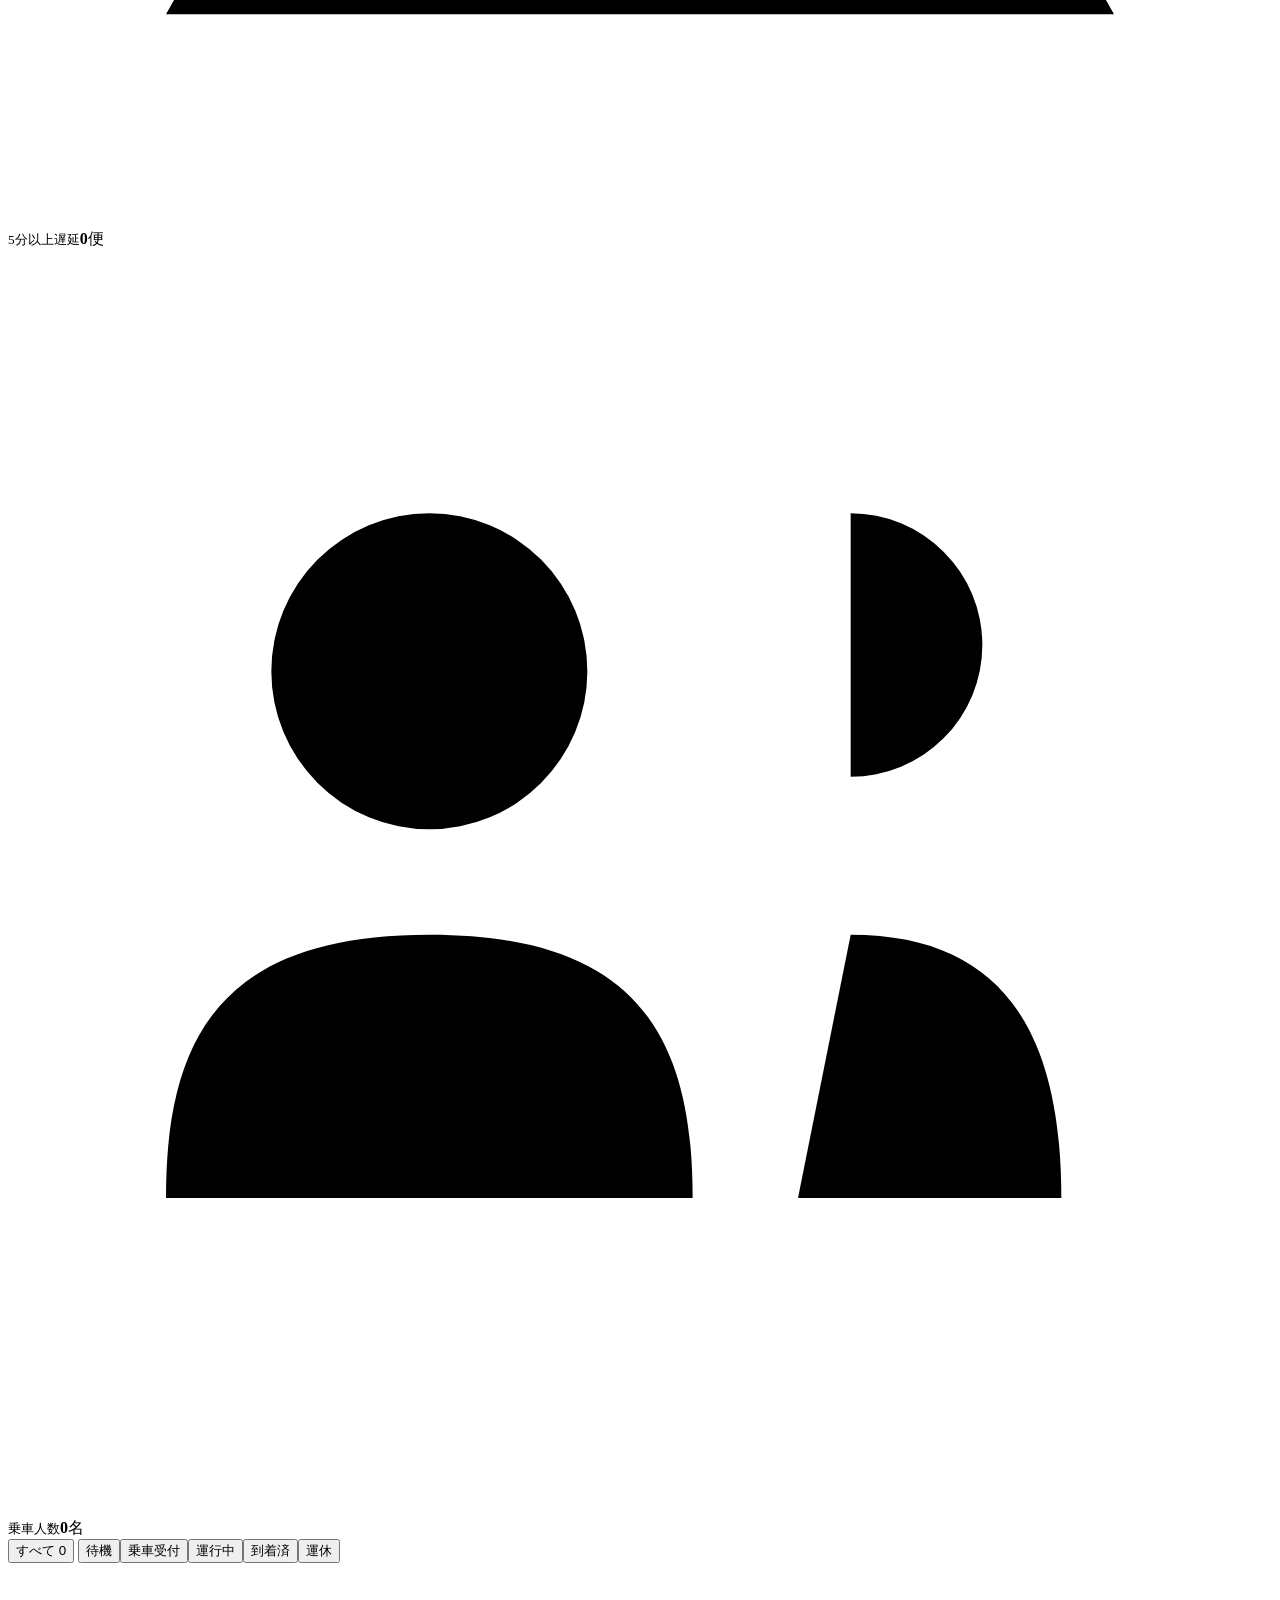
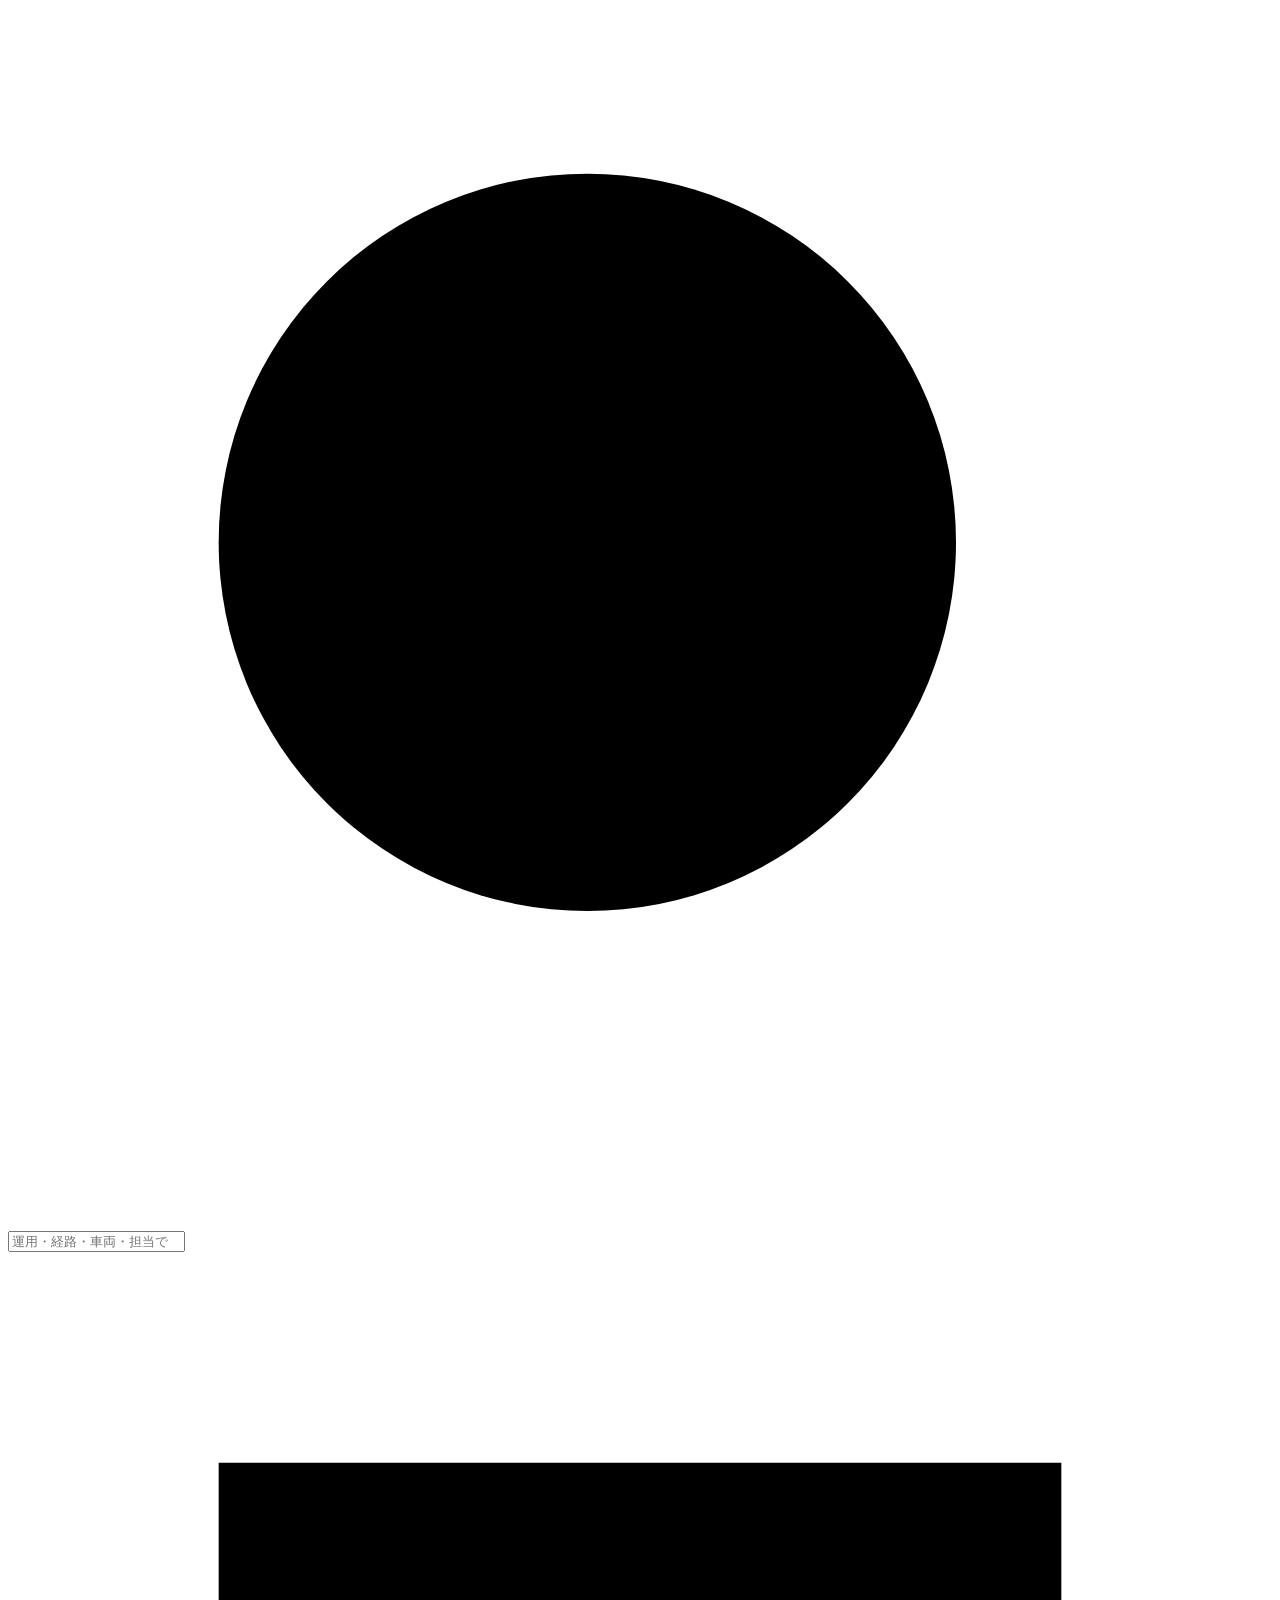
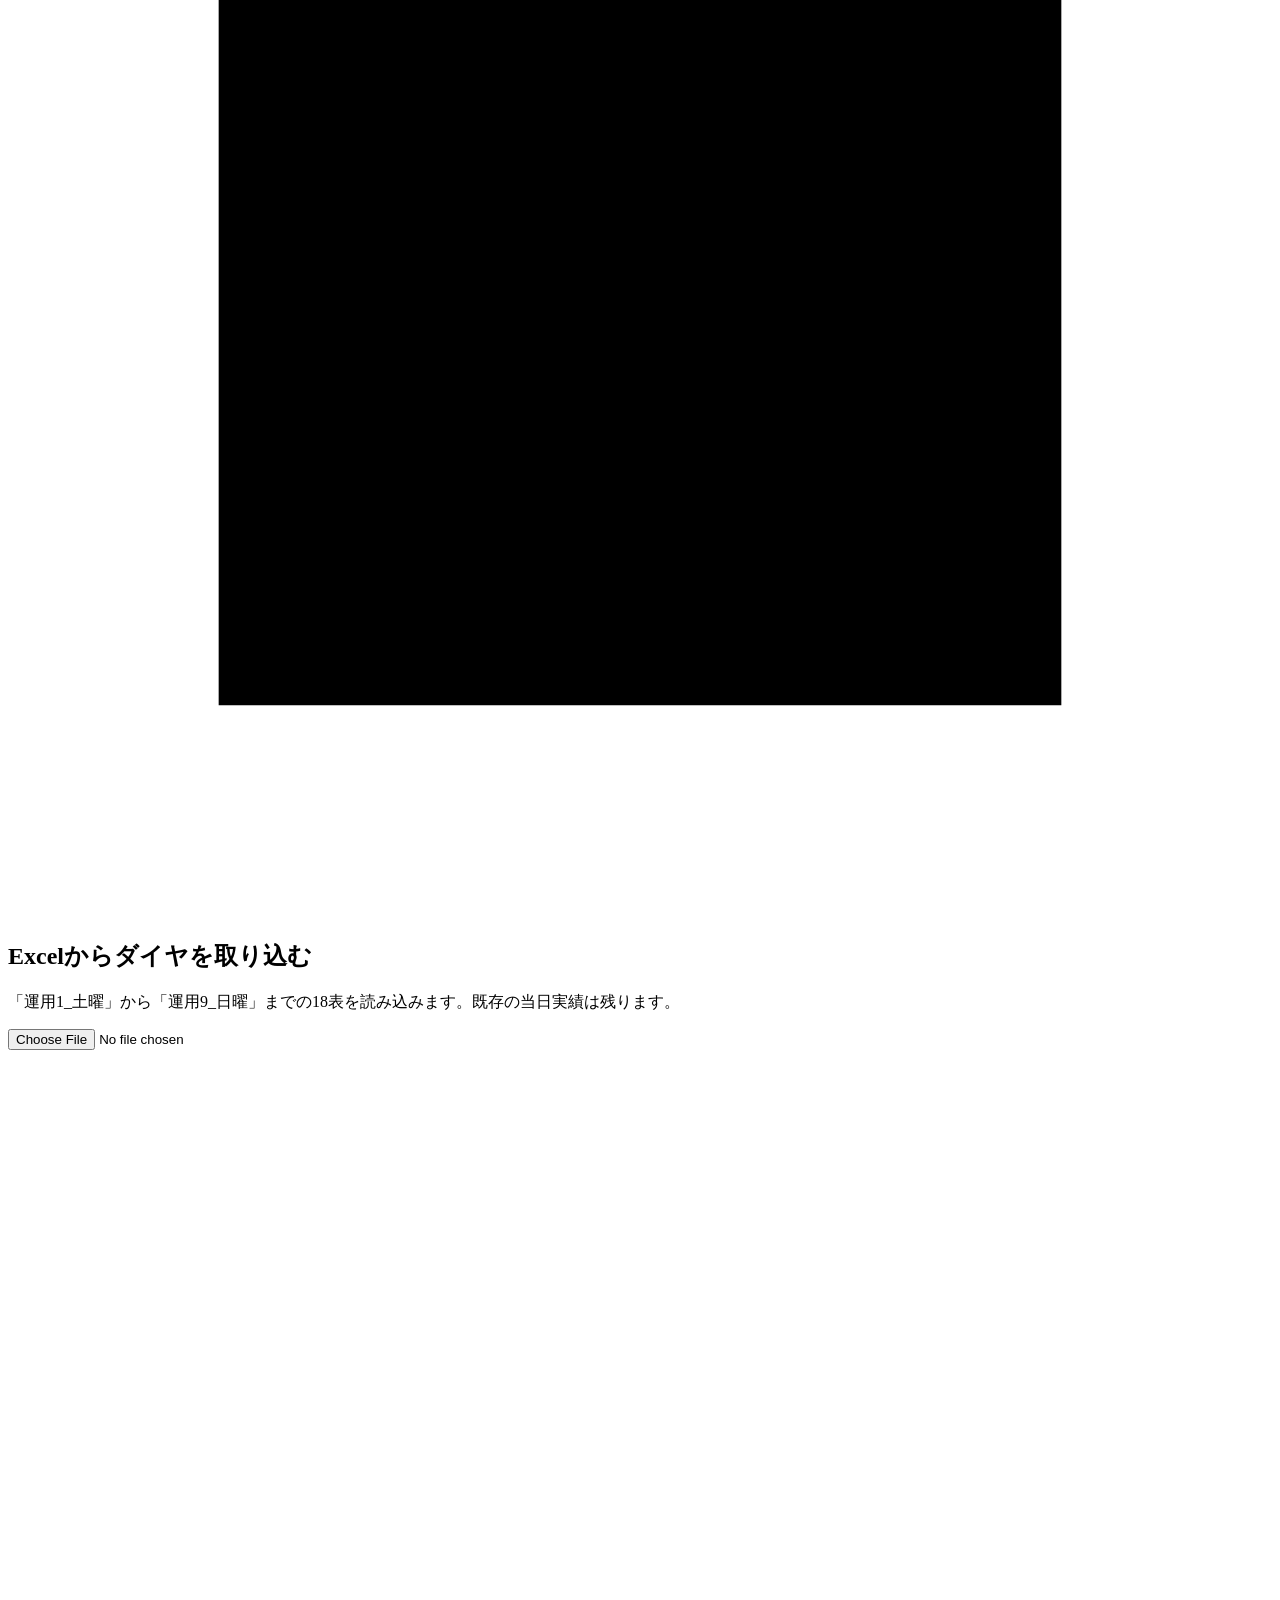
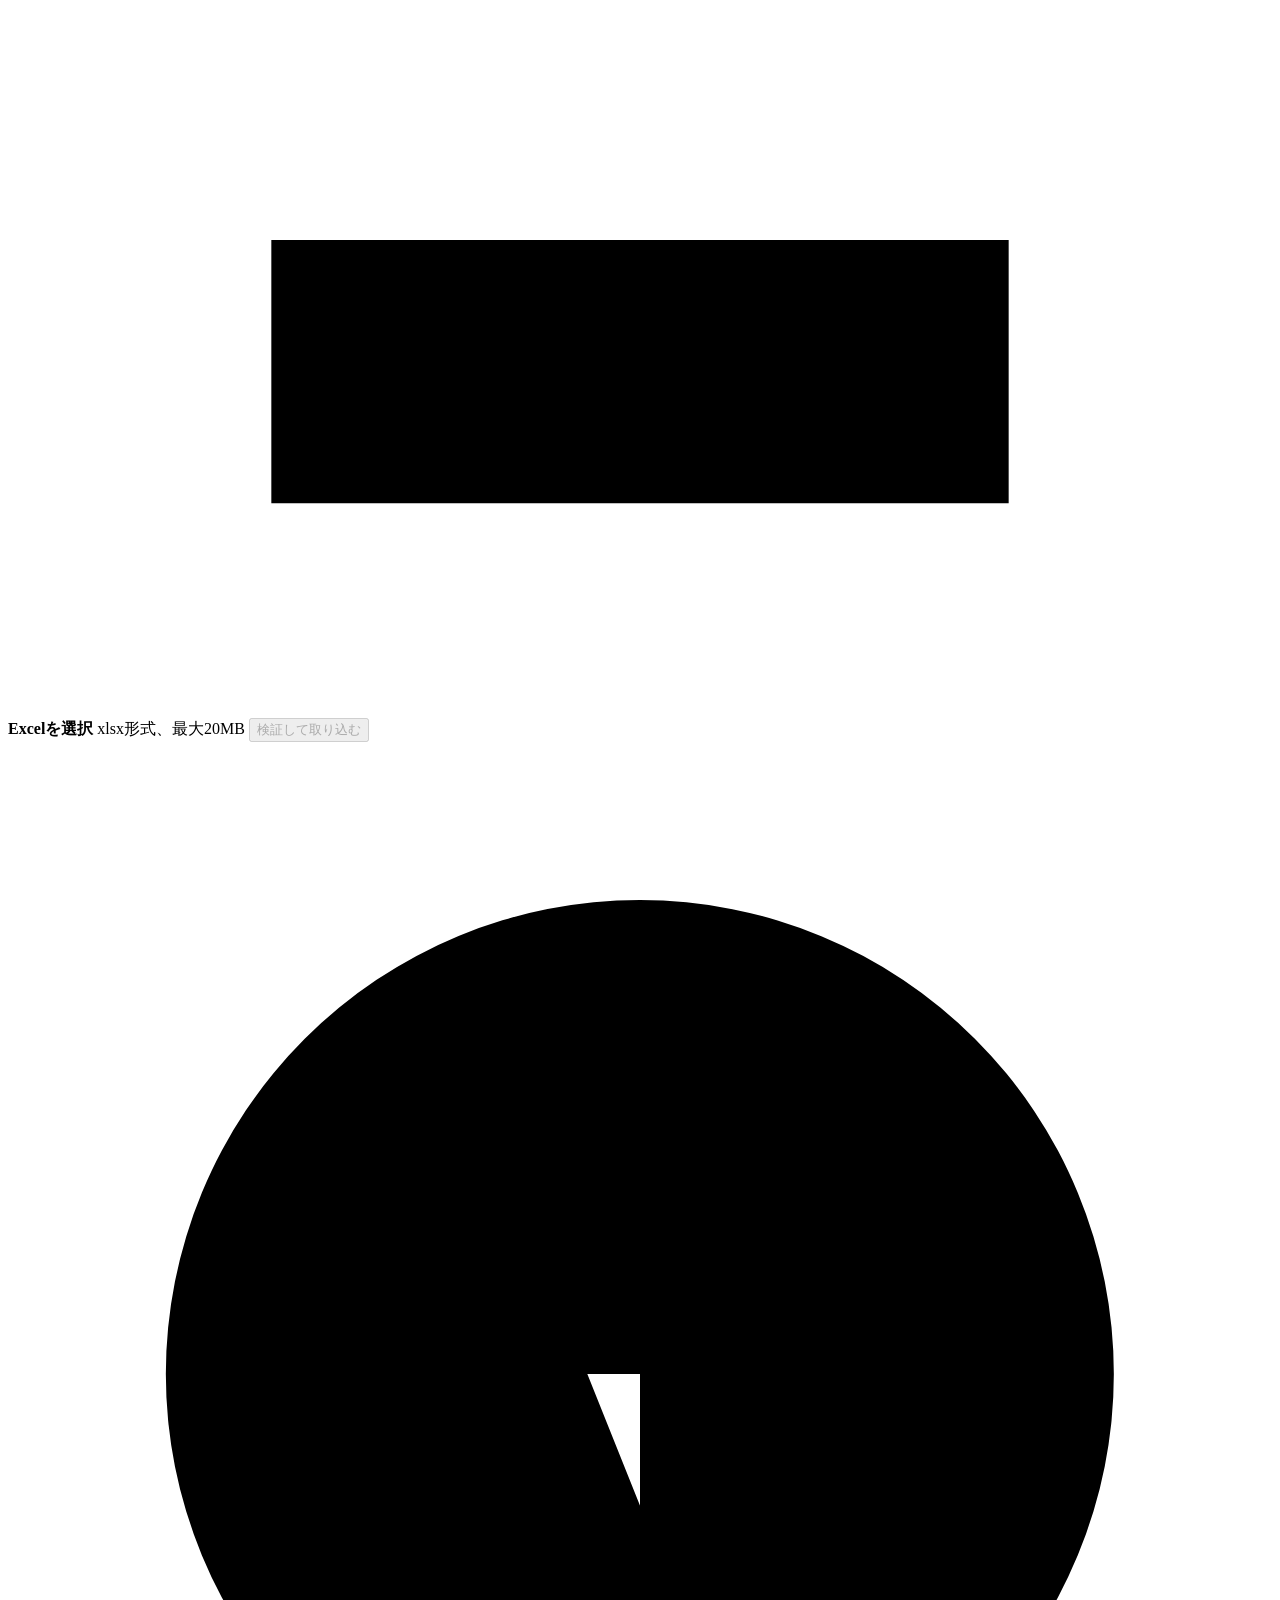
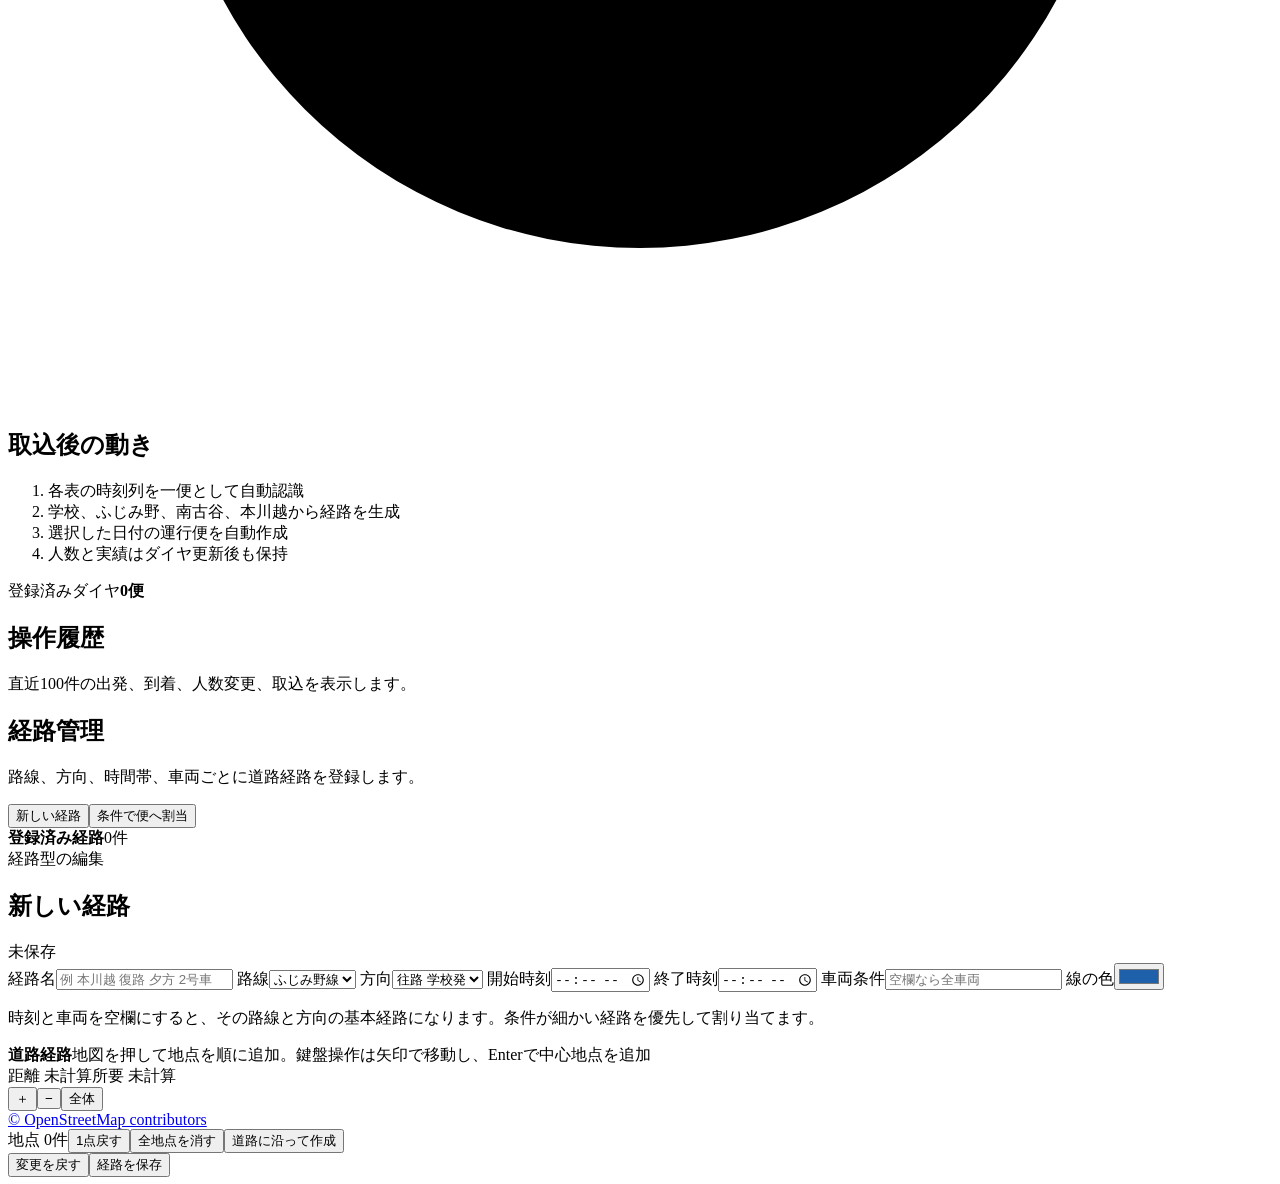
==== commit a92a76e6: "プロジェクトのファイルを丸ごと入れ替え" ====
--- a/web/index.html
+++ b/web/index.html
@@ -7,6 +7,7 @@
   <title>学校バス運行管理</title>
   <link rel="stylesheet" href="/styles.css">
   <link rel="stylesheet" href="/enhancements.css">
+  <link rel="stylesheet" href="/routes.css">
 </head>
 <body>
   <div class="app-shell">
@@ -19,6 +20,7 @@
       <nav aria-label="管理項目">
         <button class="nav-button active" data-view="operations" aria-current="page"><span class="dot"></span>当日運行</button>
         <button class="nav-button" data-view="timetable"><svg viewBox="0 0 24 24"><path d="M5 4h14v16H5zM8 8h8M8 12h8M8 16h5"/></svg>ダイヤ取込</button>
+        <button class="nav-button" data-view="routes"><svg viewBox="0 0 24 24"><path d="M4 18c3-6 5-9 8-9s4 4 8-3M4 18h.01M20 6h.01"/></svg>経路管理</button>
         <button class="nav-button" data-view="history"><svg viewBox="0 0 24 24"><path d="M12 7v5l3 2M4 12a8 8 0 1 0 2-5.3L4 9V4h5"/></svg>操作履歴</button>
       </nav>
       <div class="sidebar-foot"><span class="health-dot"></span><span>Go処理側へ接続中</span></div>
@@ -101,6 +103,43 @@
         <section id="historyView" class="view">
           <section class="card history-panel"><div class="panel-heading"><h2>操作履歴</h2><p>直近100件の出発、到着、人数変更、取込を表示します。</p></div><div id="historyContent"></div></section>
         </section>
+
+        <section id="routesView" class="view">
+          <div class="route-toolbar card">
+            <div><h2>経路管理</h2><p>路線、方向、時間帯、車両ごとに道路経路を登録します。</p></div>
+            <div class="route-toolbar-actions"><button type="button" class="button secondary" id="newRouteProfile">新しい経路</button><button type="button" class="button primary" id="autoAssignRoutes">条件で便へ割当</button></div>
+          </div>
+          <div class="route-workspace">
+            <aside class="route-profile-panel card" aria-label="登録済み経路">
+              <div class="route-profile-heading"><strong>登録済み経路</strong><span id="routeProfileCount">0件</span></div>
+              <div id="routeProfileList" class="route-profile-list"></div>
+            </aside>
+            <section class="route-editor card" aria-labelledby="routeEditorTitle">
+              <form id="routeProfileForm">
+                <div class="route-editor-heading"><div><span>経路型の編集</span><h2 id="routeEditorTitle">新しい経路</h2></div><span class="route-save-state" id="routeSaveState" role="status">未保存</span></div>
+                <input id="routeProfileId" type="hidden">
+                <div class="route-form-grid">
+                  <label class="route-name-field"><span>経路名</span><input id="routeName" maxlength="80" placeholder="例 本川越 復路 夕方 2号車" required></label>
+                  <label><span>路線</span><select id="routeLine" required><option value="ふじみ野">ふじみ野線</option><option value="南古谷">南古谷線</option><option value="本川越">本川越線</option></select></label>
+                  <label><span>方向</span><select id="routeDirection" required><option value="outbound">往路 学校発</option><option value="inbound">復路 学校着</option></select></label>
+                  <label><span>開始時刻</span><input id="routeTimeFrom" type="time"></label>
+                  <label><span>終了時刻</span><input id="routeTimeTo" type="time"></label>
+                  <label><span>車両条件</span><input id="routeVehicleNo" maxlength="30" placeholder="空欄なら全車両"></label>
+                  <label><span>線の色</span><input id="routeColor" type="color" value="#1e60aa"></label>
+                </div>
+                <p class="route-condition-note">時刻と車両を空欄にすると、その路線と方向の基本経路になります。条件が細かい経路を優先して割り当てます。</p>
+                <div class="route-map-heading"><div><strong>道路経路</strong><span id="routeMapInstruction">地図を押して地点を順に追加。鍵盤操作は矢印で移動し、Enterで中心地点を追加</span></div><div class="route-map-summary"><span id="routeDistance">距離 未計算</span><span id="routeDuration">所要 未計算</span></div></div>
+                <div class="route-map-shell">
+                  <div id="routeMap" class="osm-map" tabindex="0" aria-label="経路編集地図" aria-describedby="routeMapInstruction"></div>
+                  <div class="route-map-controls" aria-label="地図操作"><button type="button" id="routeZoomIn" aria-label="地図を拡大">＋</button><button type="button" id="routeZoomOut" aria-label="地図を縮小">−</button><button type="button" id="routeFit" aria-label="経路全体を表示">全体</button></div>
+                  <a class="osm-attribution" href="https://www.openstreetmap.org/copyright" target="_blank" rel="noopener">© OpenStreetMap contributors</a>
+                </div>
+                <div class="route-point-tools"><span id="routePointCount">地点 0件</span><button type="button" class="button secondary" id="routeUndoPoint">1点戻す</button><button type="button" class="button secondary" id="routeClearPoints">全地点を消す</button><button type="button" class="button route-resolve-button" id="routeResolve">道路に沿って作成</button></div>
+                <div class="route-form-actions"><button type="button" class="button danger-text" id="deleteRouteProfile" hidden>経路を削除</button><div><button type="button" class="button secondary" id="cancelRouteEdit">変更を戻す</button><button type="submit" class="button primary" id="saveRouteProfile">経路を保存</button></div></div>
+              </form>
+            </section>
+          </div>
+        </section>
       </main>
     </div>
   </div>
@@ -114,6 +153,7 @@
       <div class="drive-clock" aria-label="現在時刻"><strong id="driveClock">--:--</strong><span id="driveDate"></span></div>
       <div class="drive-header-actions">
         <span class="connection-status" id="driveConnection" role="status"><i></i><span>通信確認中</span></span>
+        <button type="button" class="drive-operation-button" id="driveOperationButton"><svg viewBox="0 0 24 24" aria-hidden="true"><path d="M8 7h11M8 12h11M8 17h11M4 7h.01M4 12h.01M4 17h.01"/></svg><span>運用変更</span></button>
         <button type="button" class="drive-awake-button" id="keepAwakeButton" aria-pressed="false"><svg viewBox="0 0 24 24" aria-hidden="true"><path d="M12 3v2m0 14v2M5.6 5.6 7 7m10 10 1.4 1.4M3 12h2m14 0h2M5.6 18.4 7 17m10-10 1.4-1.4M12 8a4 4 0 1 0 0 8 4 4 0 0 0 0-8z"/></svg><span>画面消灯を防ぐ</span></button>
         <button type="button" class="drive-settings-button" id="driveSettingsButton"><svg viewBox="0 0 24 24" aria-hidden="true"><path d="M12 8a4 4 0 1 0 0 8 4 4 0 0 0 0-8zM4 12H2m20 0h-2M12 4V2m0 20v-2M6.3 6.3 4.9 4.9m14.2 14.2-1.4-1.4m0-11.4 1.4-1.4M4.9 19.1l1.4-1.4"/></svg><span>運用設定</span></button>
         <button type="button" class="drive-exit-button" id="exitDriveButton" aria-label="運行集中を終了">終了</button>
@@ -130,6 +170,8 @@
         <label><span>乗車人数</span><input id="passengerCount" type="number" min="0" max="999" required></label>
         <label><span>車両番号</span><input id="vehicleNo" maxlength="30" placeholder="例 3号車"></label>
         <label><span>担当者</span><input id="driverName" maxlength="60"></label>
+        <label><span>往路経路</span><select id="runOutboundRouteProfile"><option value="">未割当</option></select></label>
+        <label><span>復路経路</span><select id="runInboundRouteProfile"><option value="">未割当</option></select></label>
         <label class="full"><span>連絡事項</span><textarea id="note" maxlength="500" rows="4" placeholder="忘れ物、乗車支援、道路状況など"></textarea></label>
       </div>
       <div class="danger-actions"><button type="button" class="button danger-text" id="cancelRunButton">運休にする</button><button type="button" class="button secondary" id="resetRunButton">待機へ戻す</button></div>
@@ -166,5 +208,6 @@
   <div id="toastRegion" class="toast-region" aria-live="polite"></div>
   <div id="busyOverlay" class="busy-overlay" hidden></div>
   <script src="/app.js" defer></script>
+  <script src="/routes.js" defer></script>
 </body>
 </html>
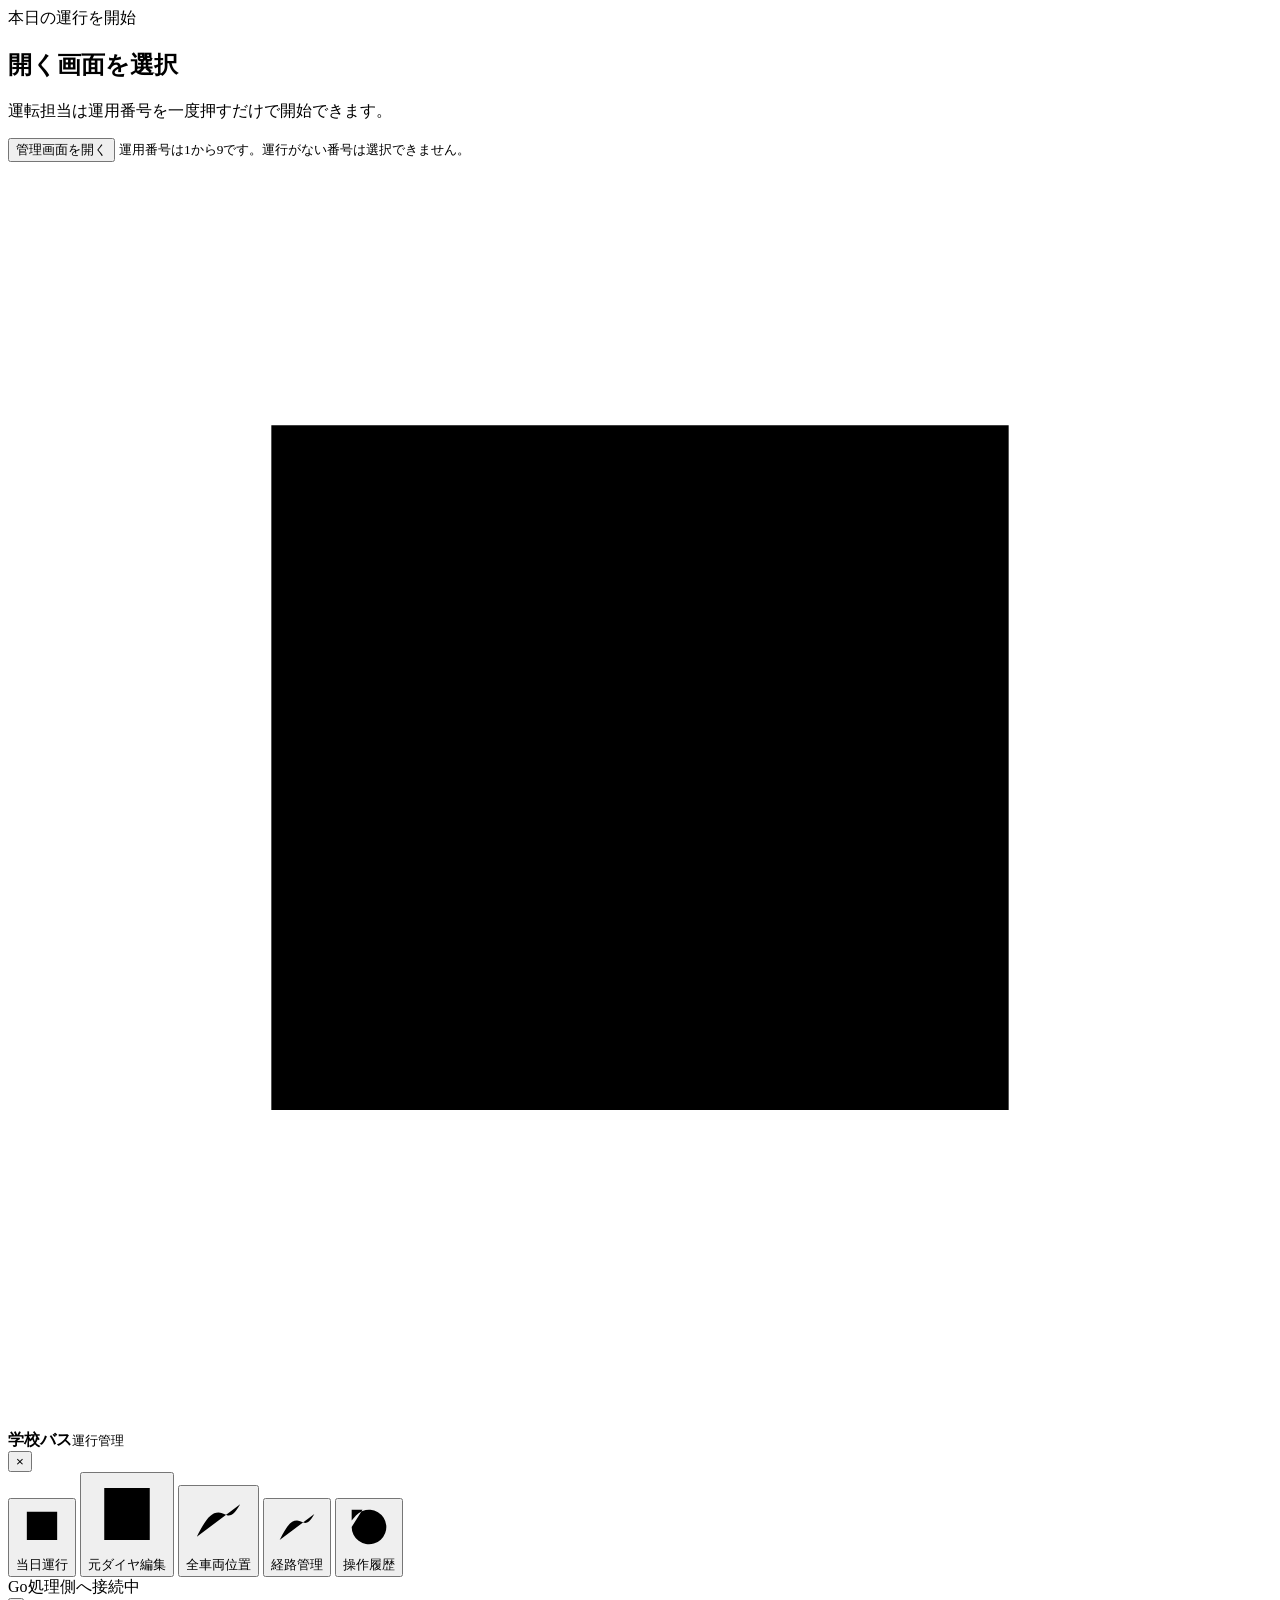
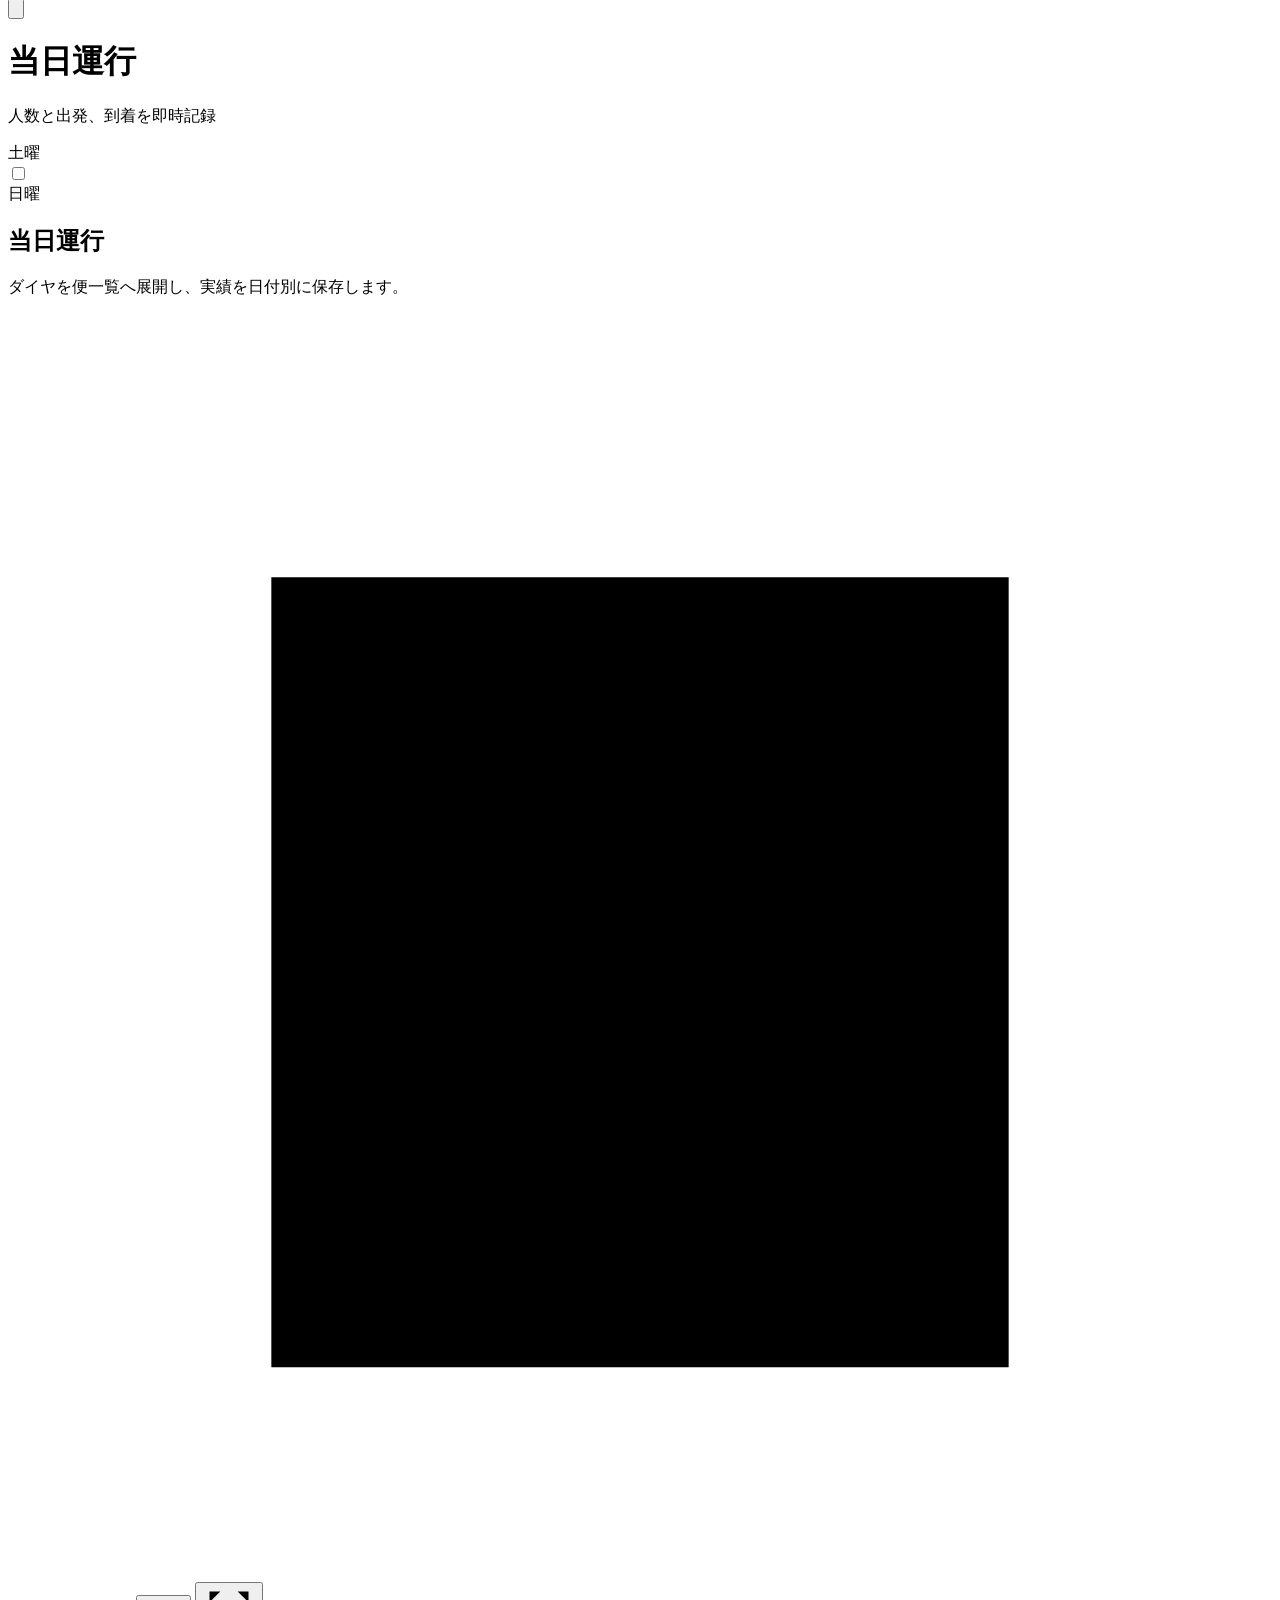
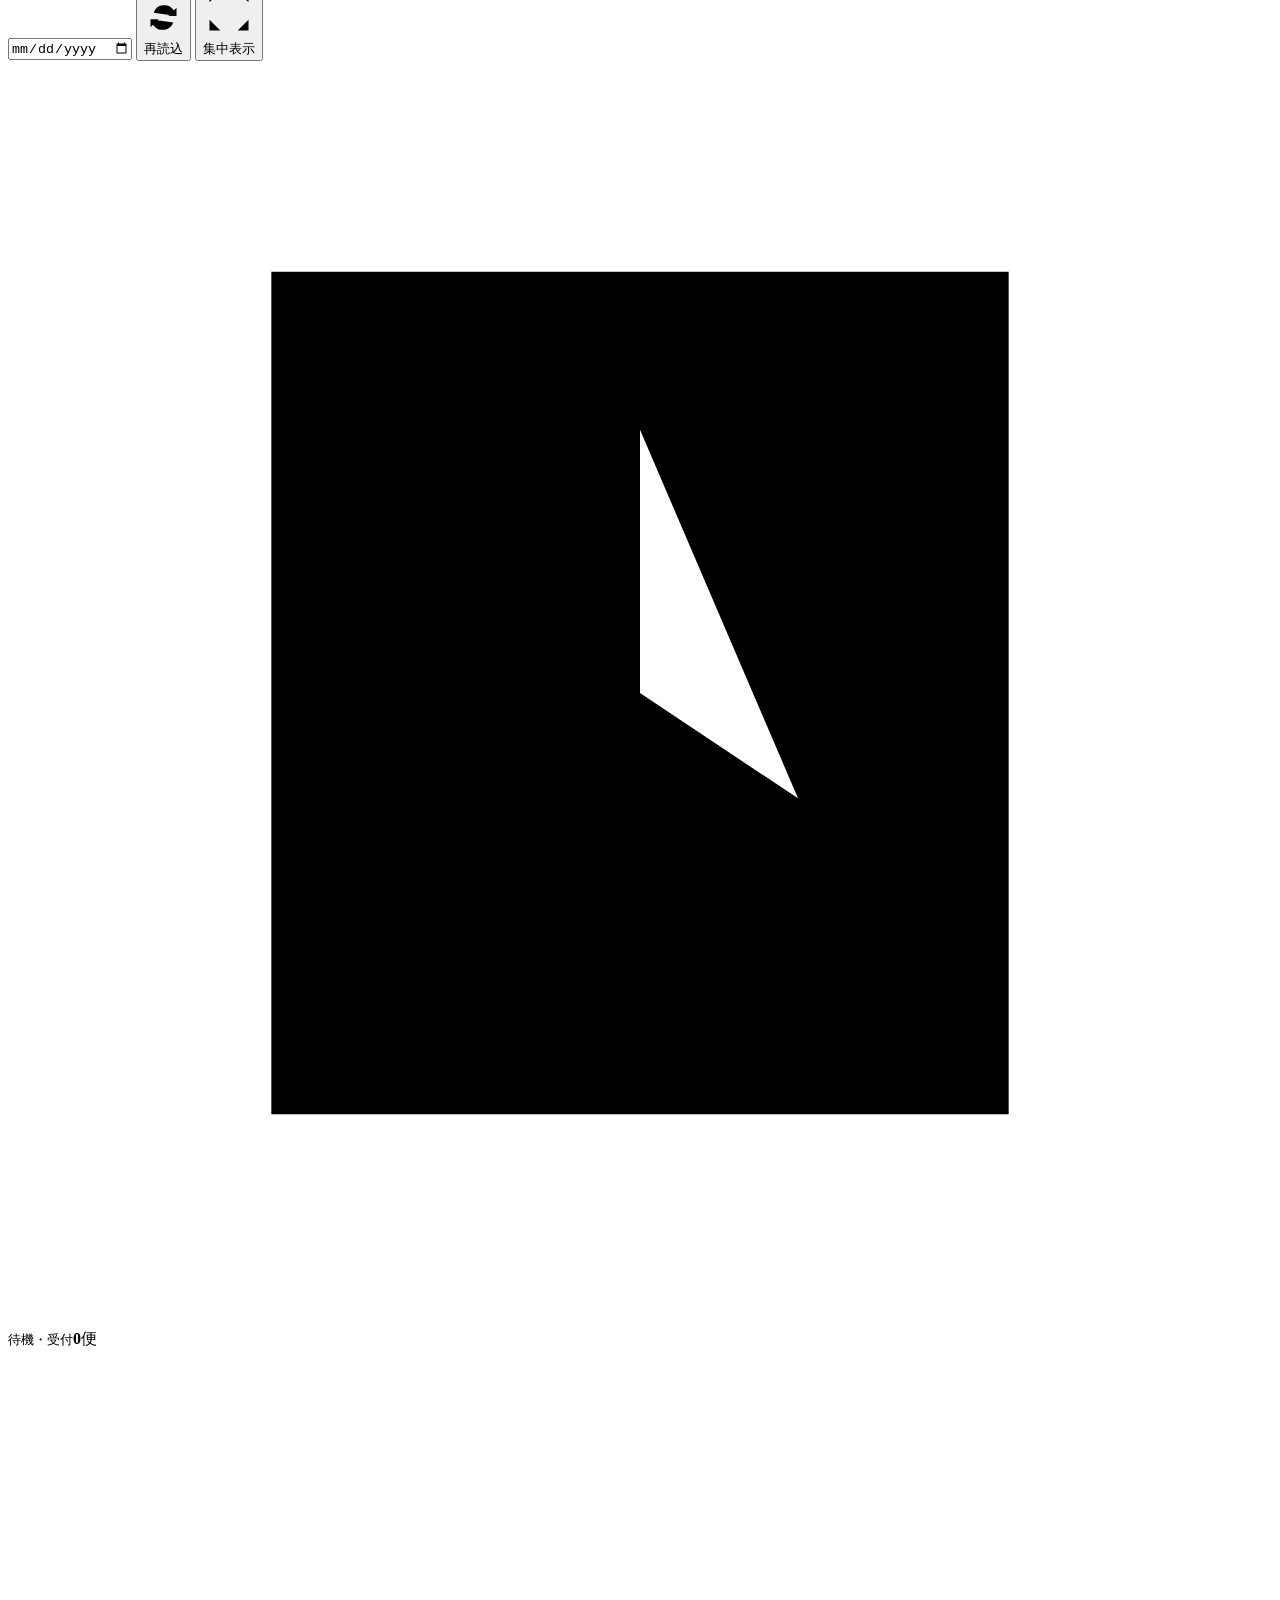
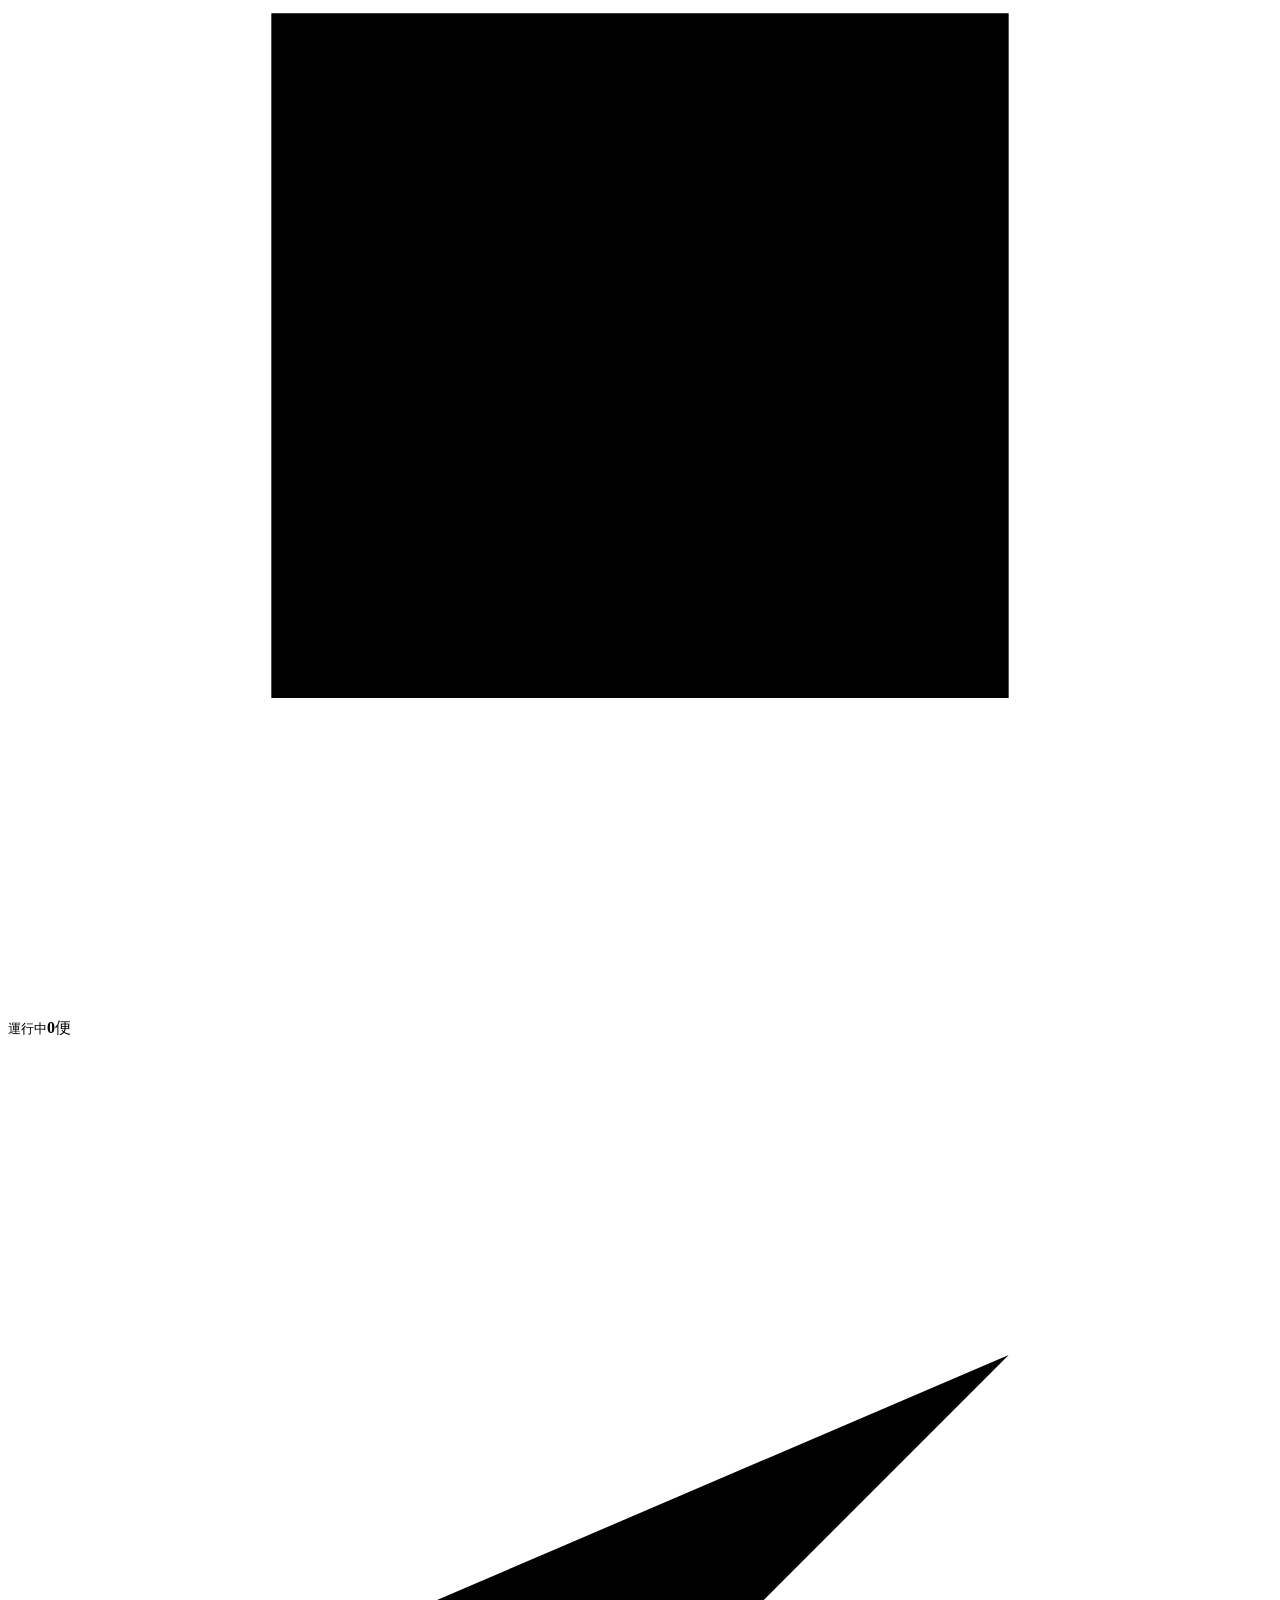
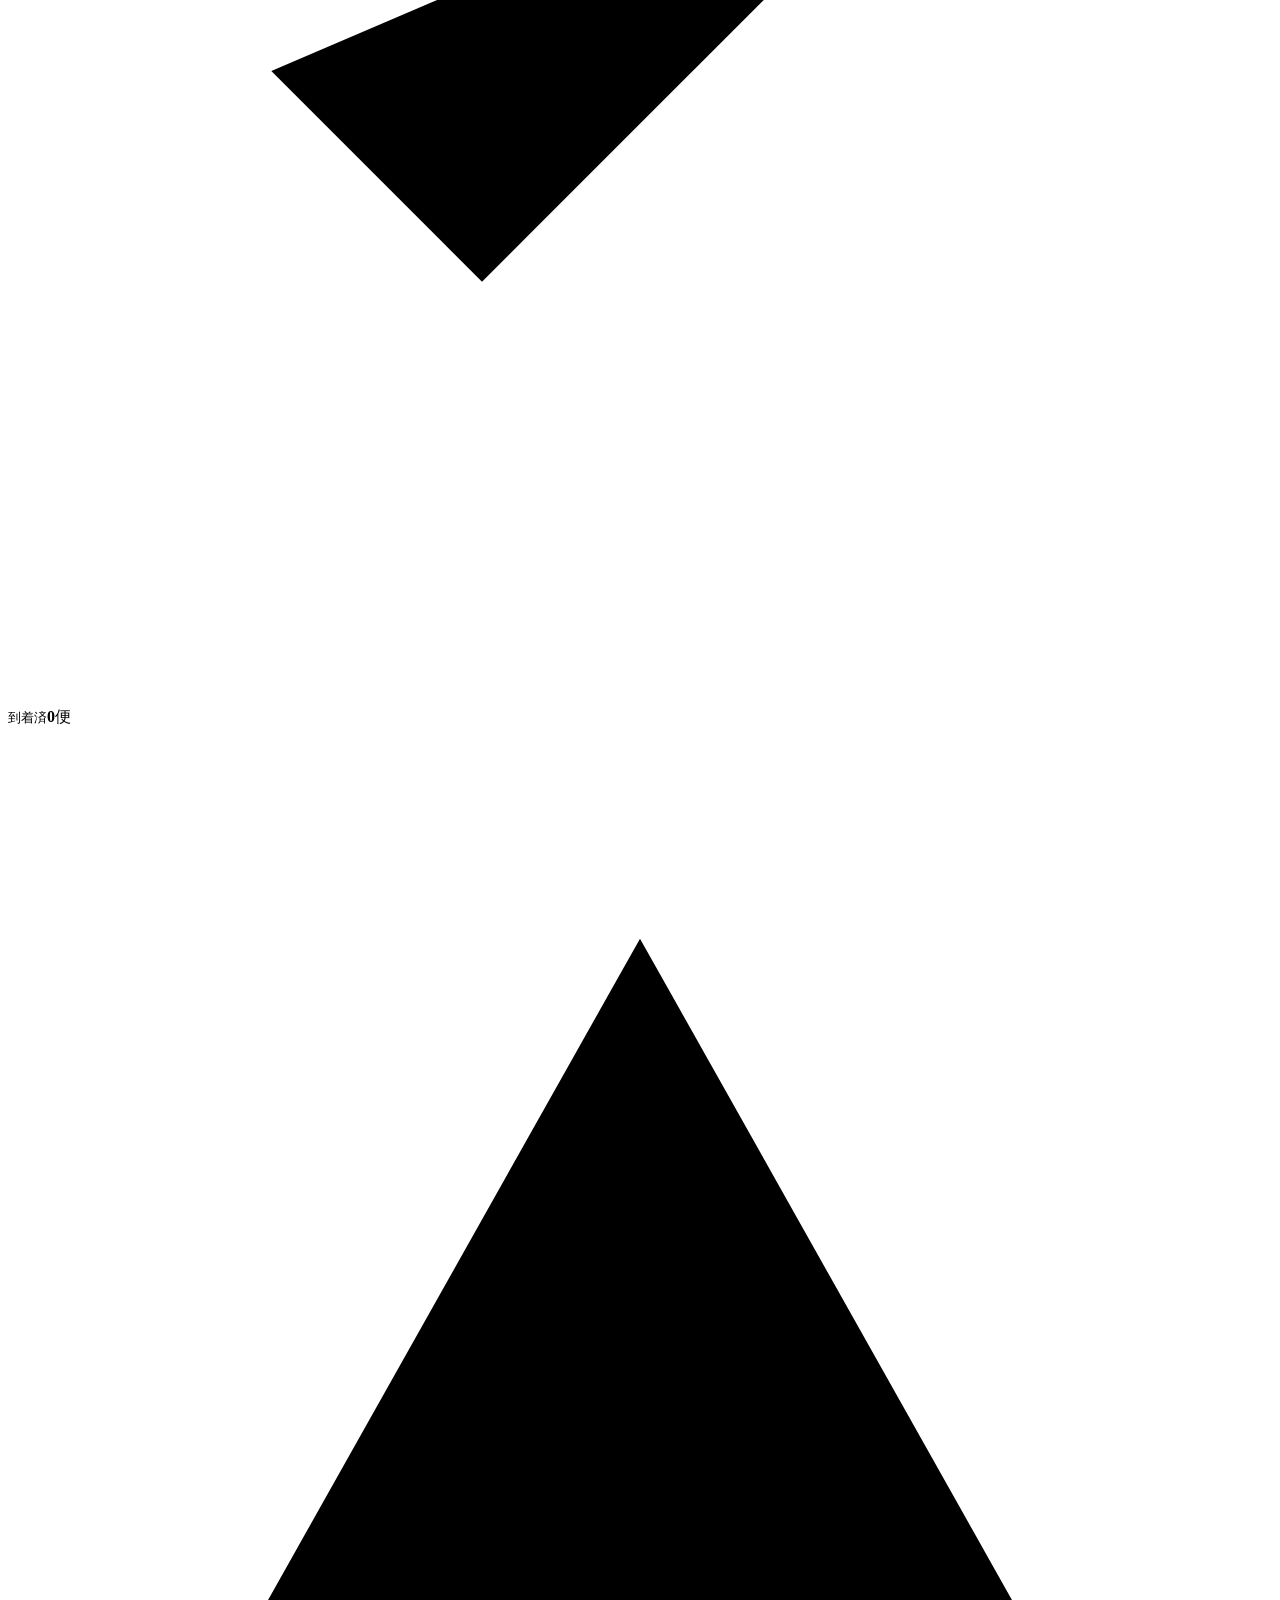
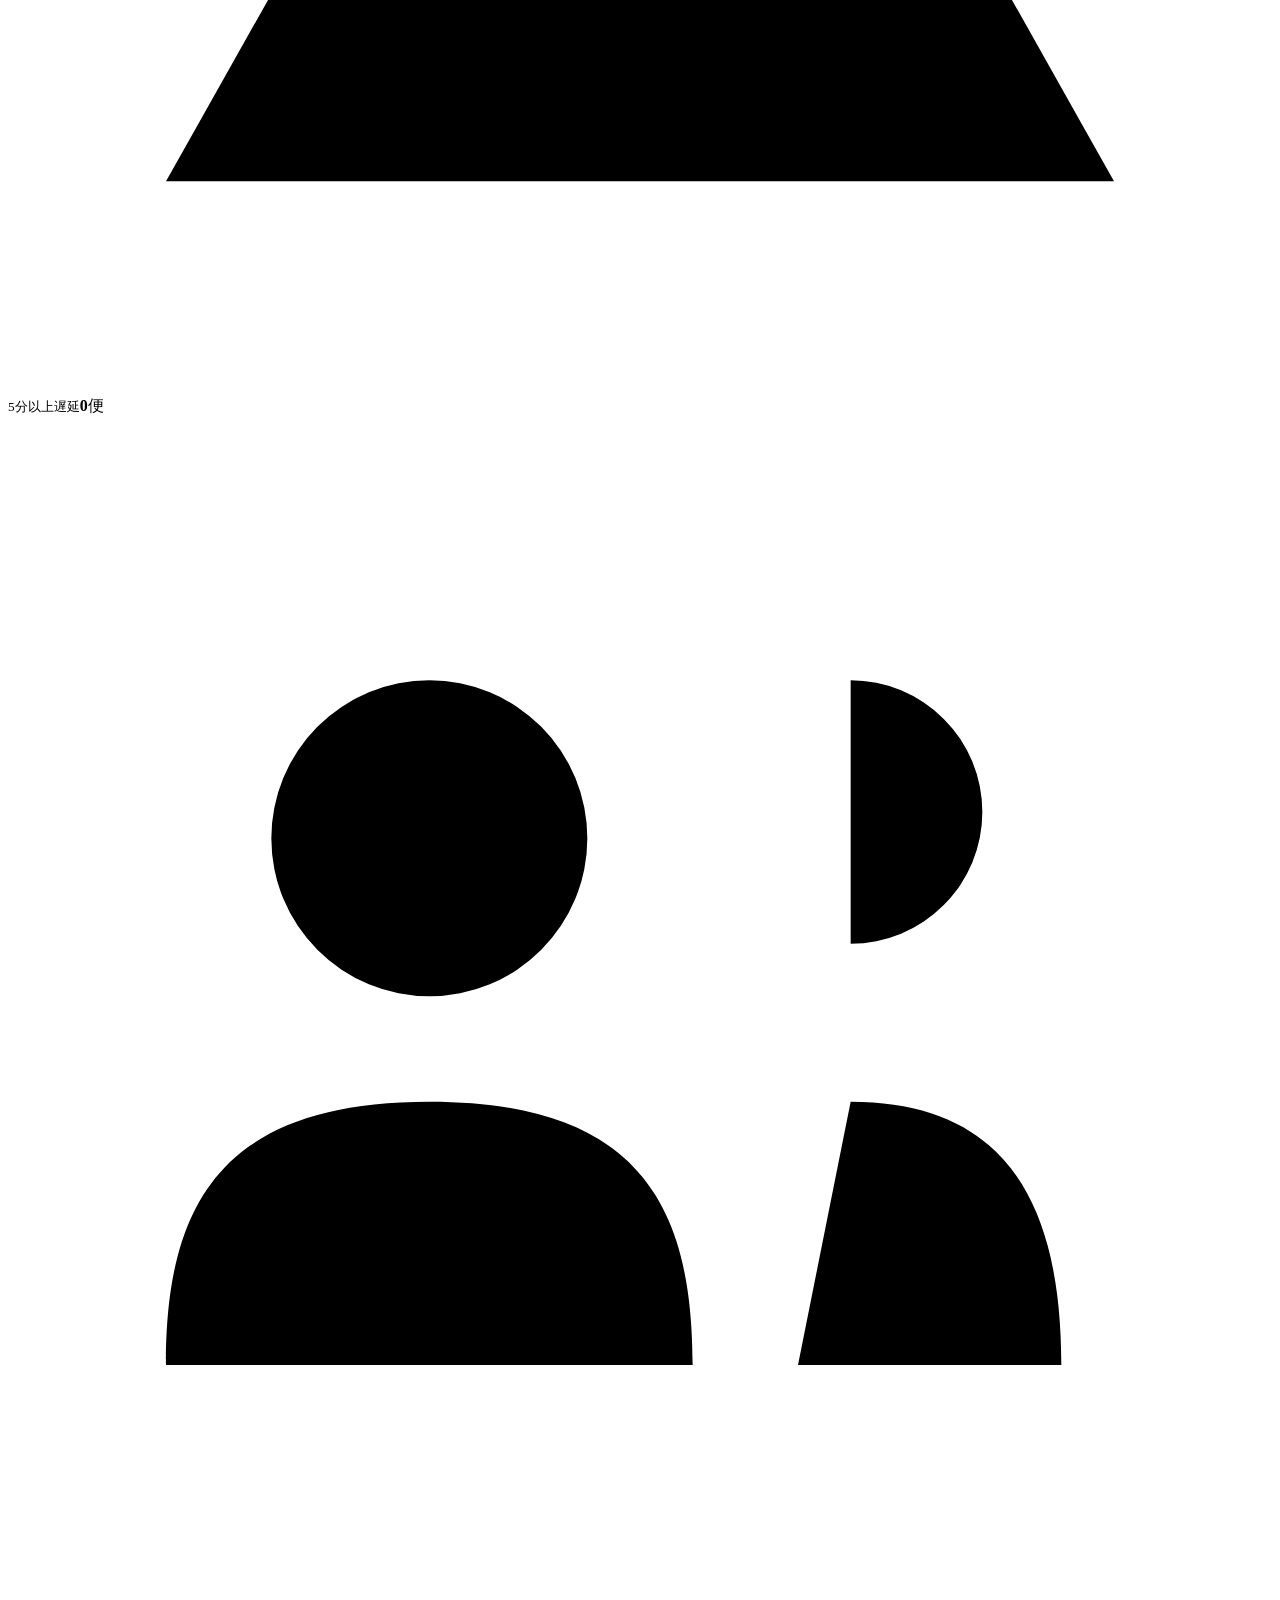
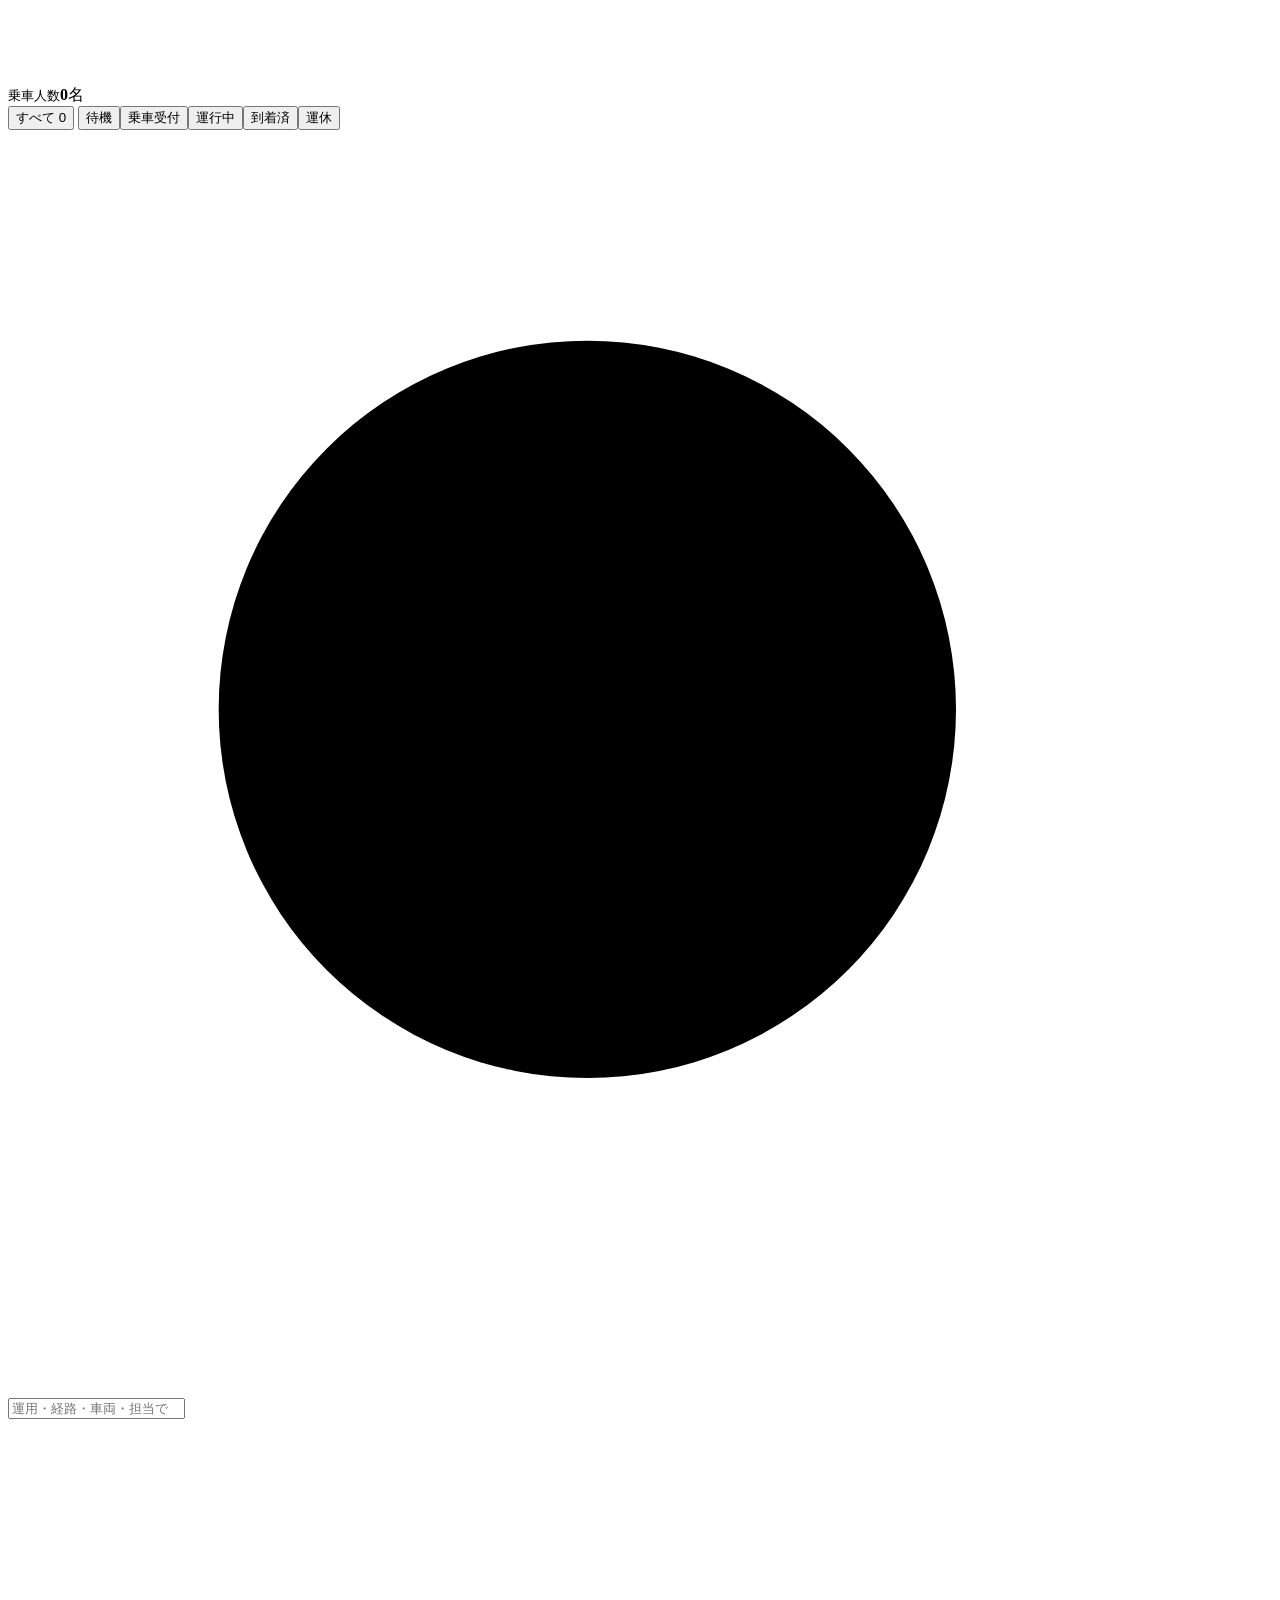
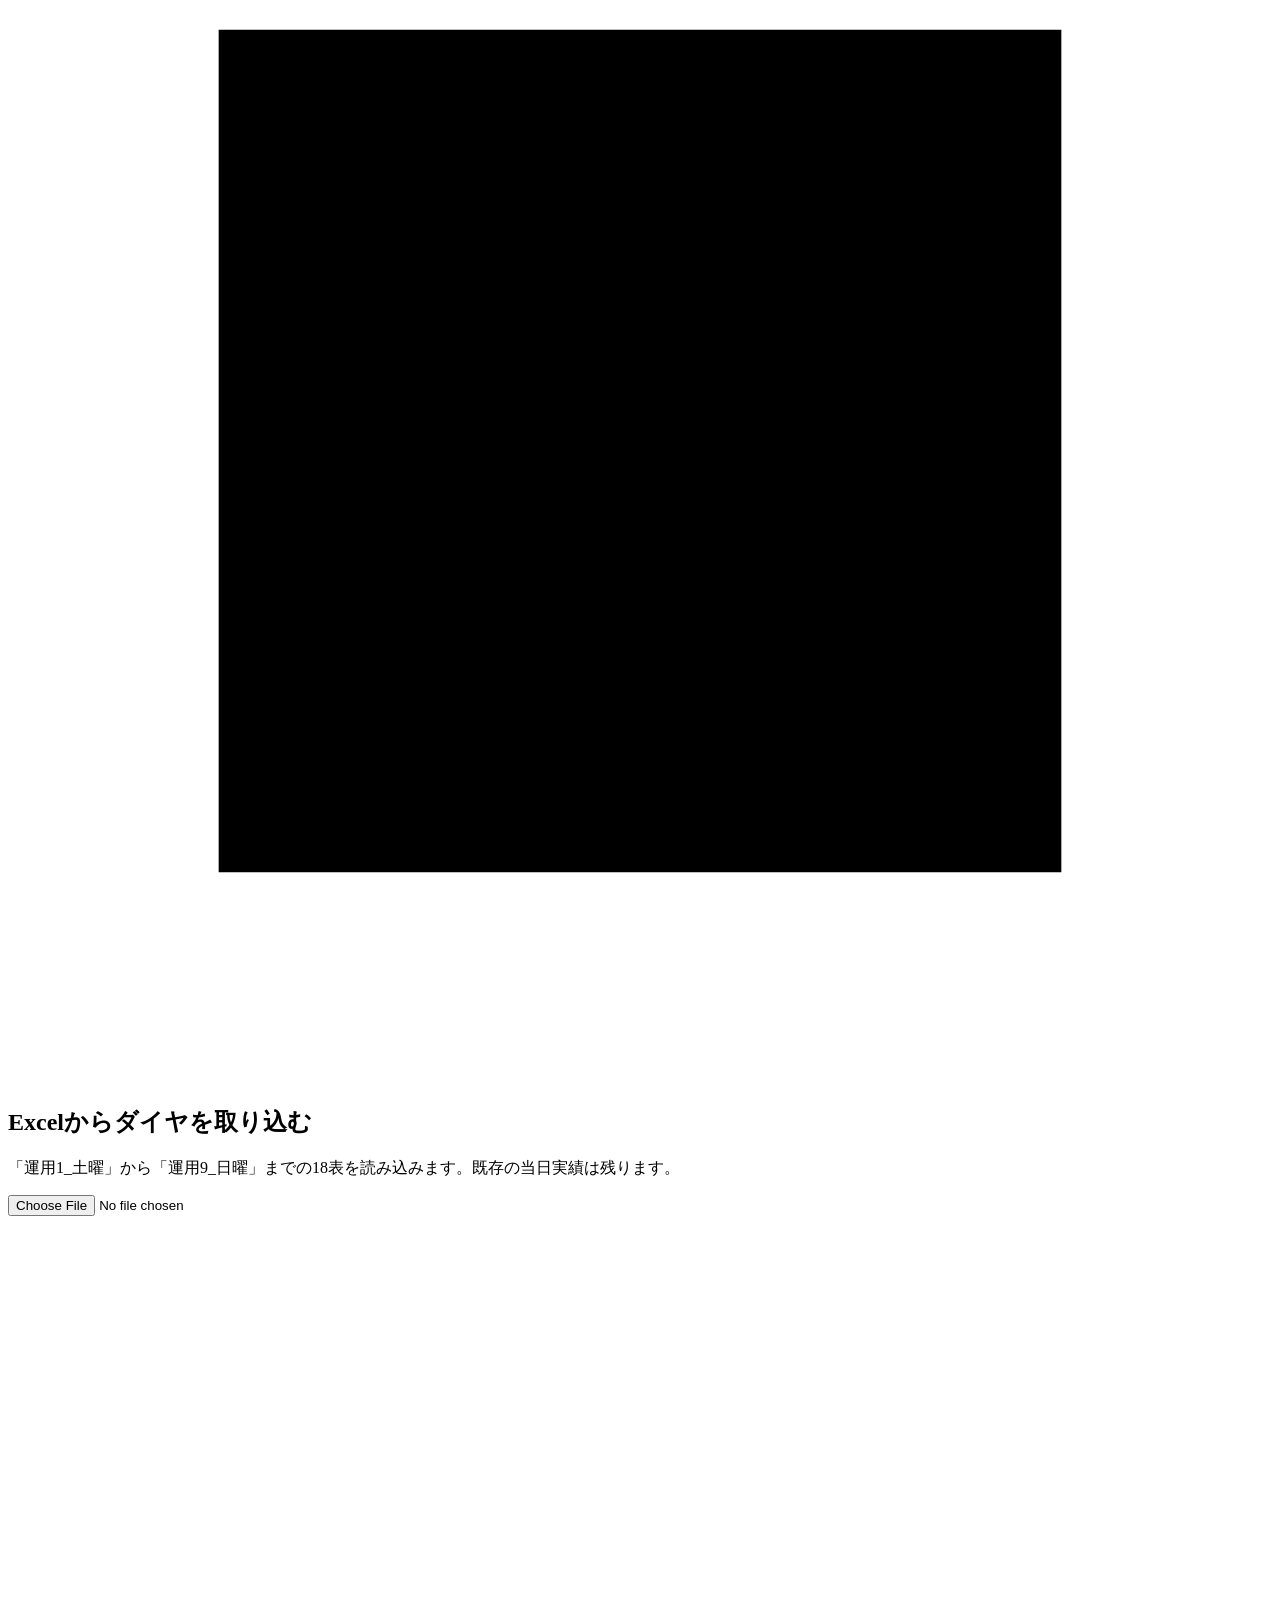
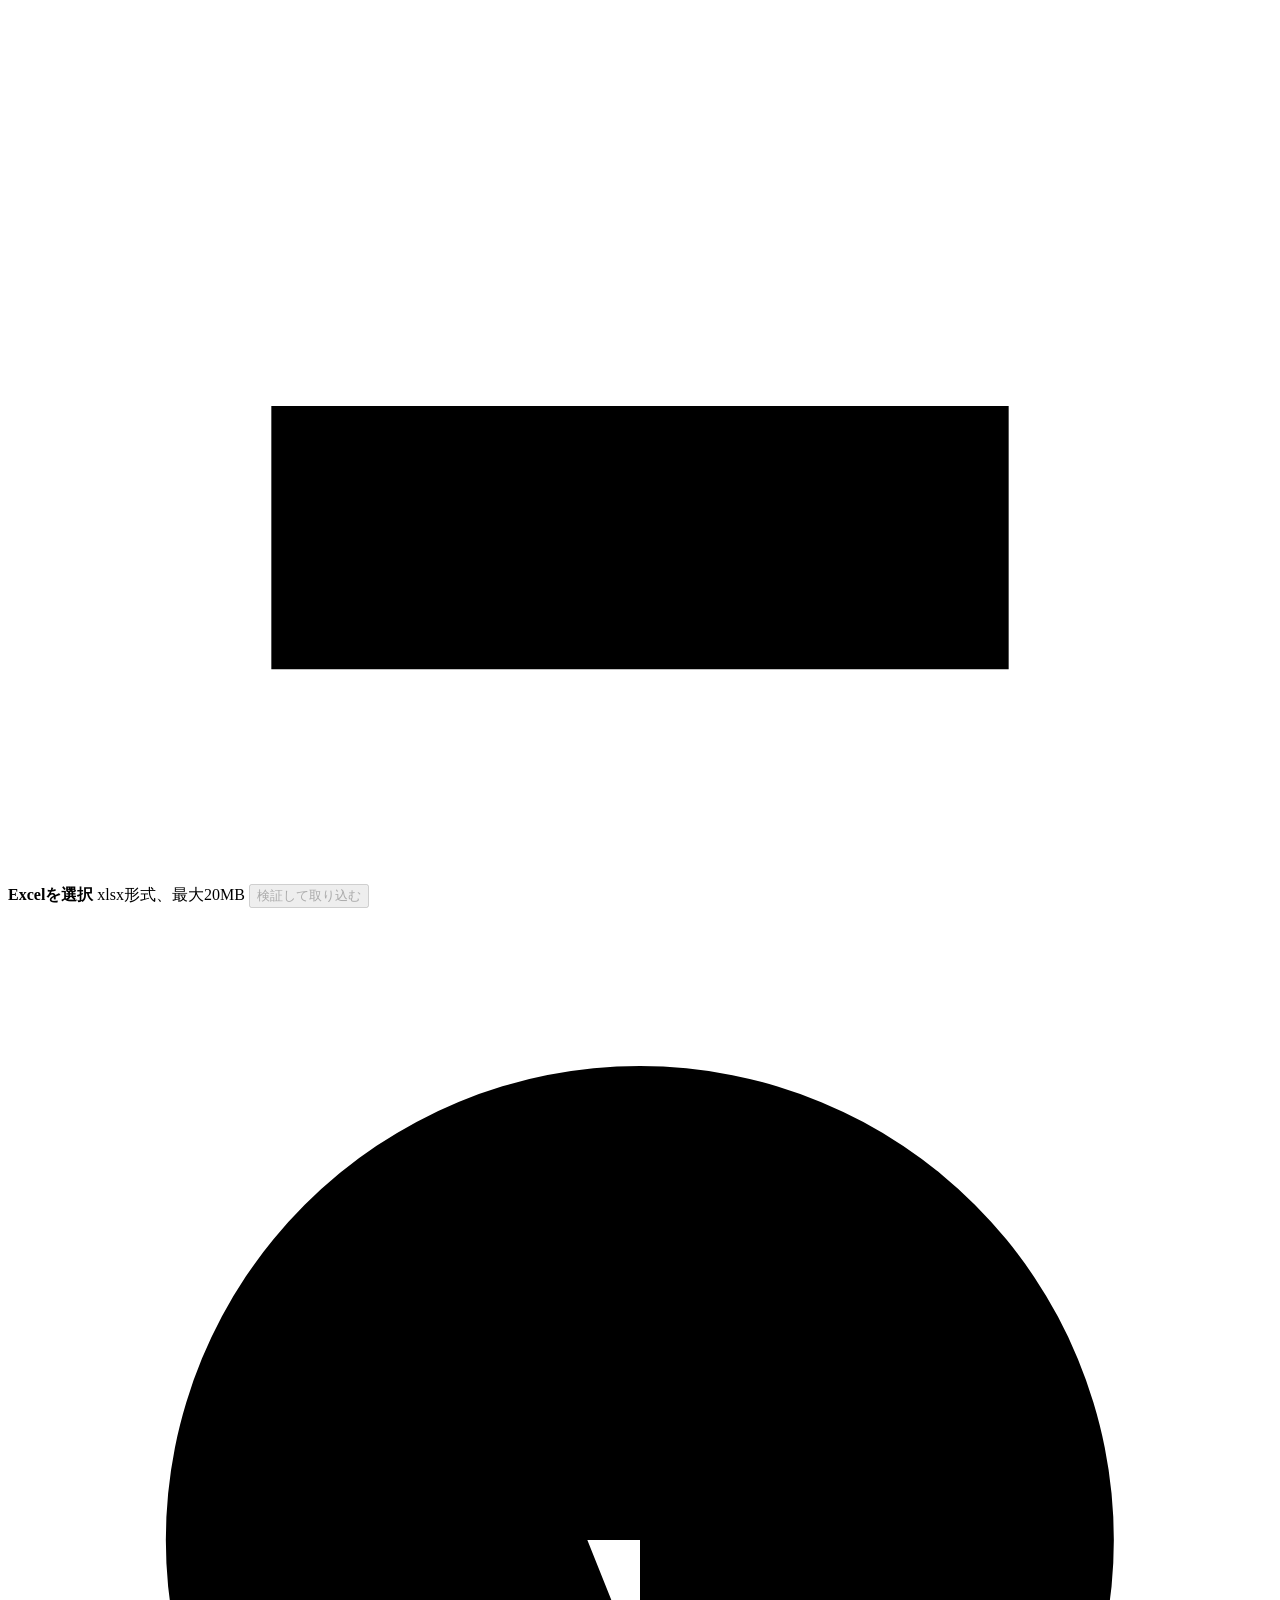
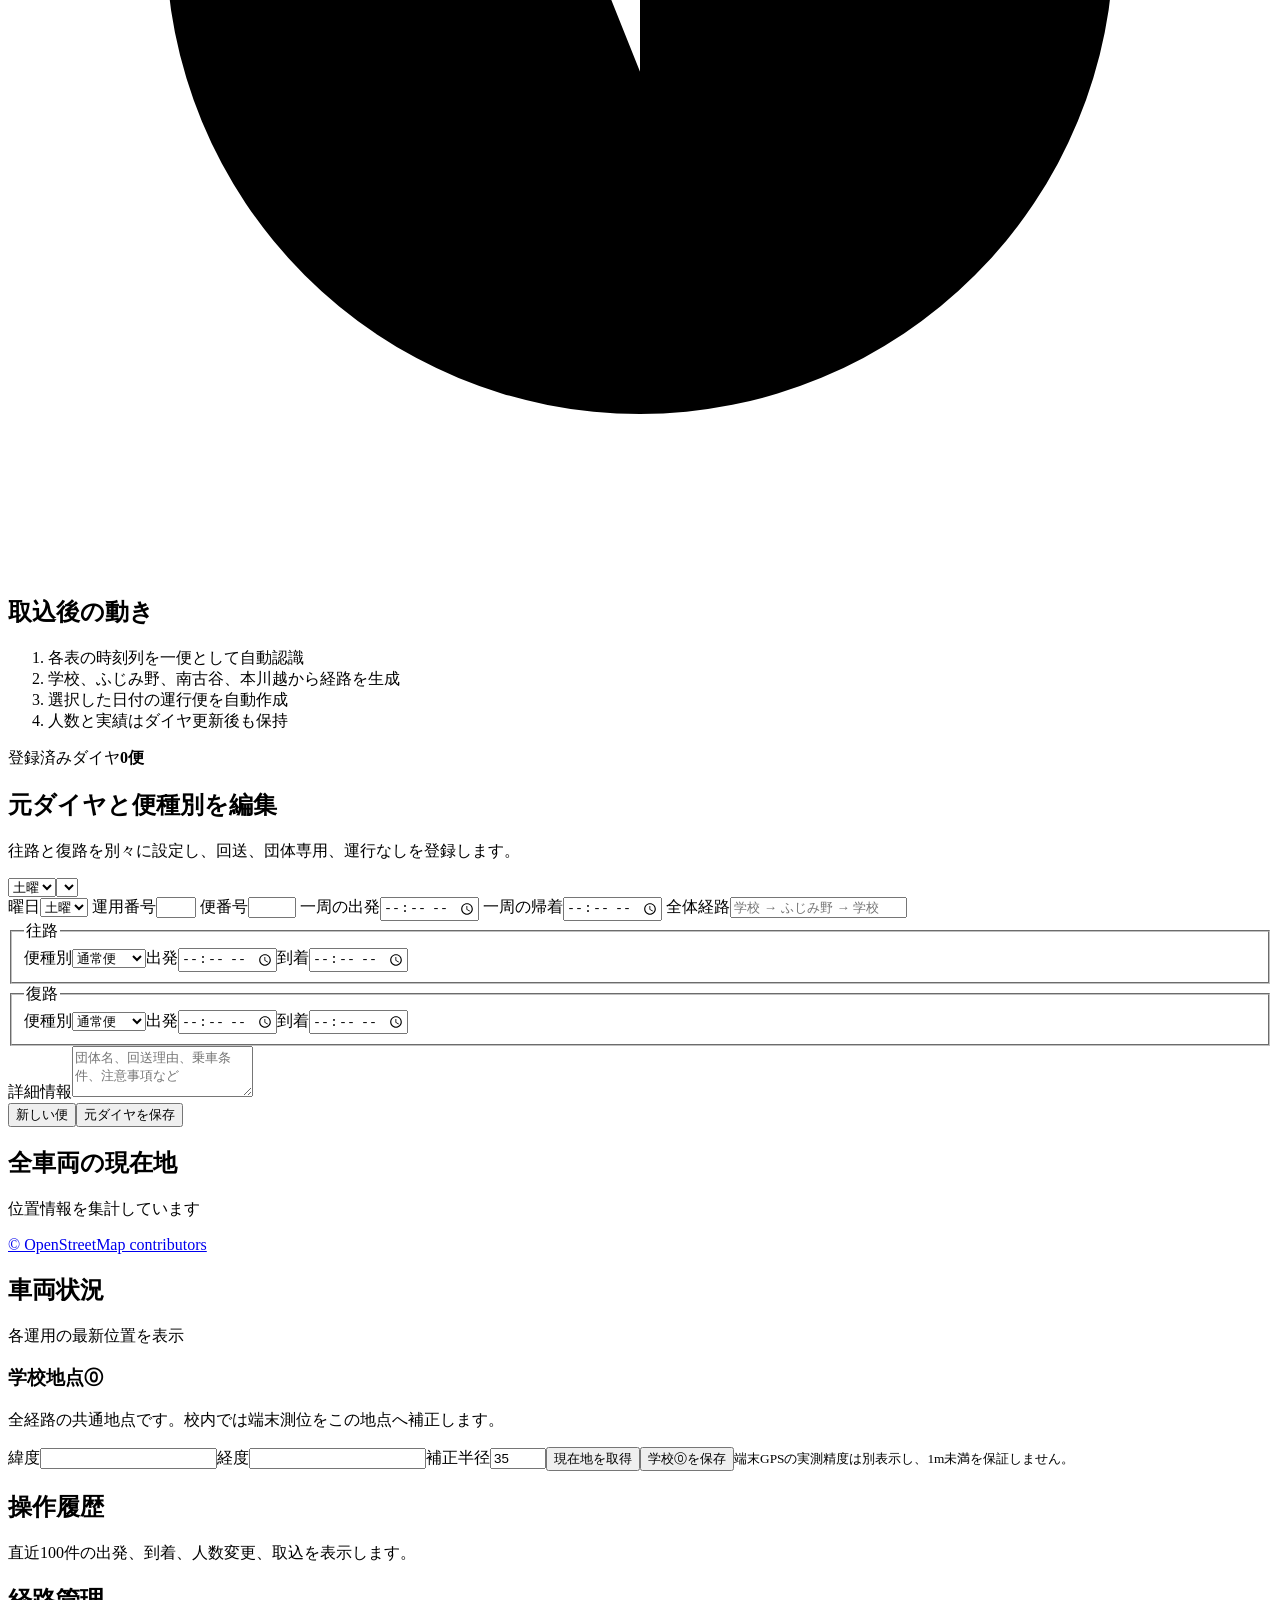
==== commit 64adeb32: "プロジェクトのファイルを丸ごと入れ替え" ====
--- a/web/index.html
+++ b/web/index.html
@@ -2,15 +2,26 @@
 <html lang="ja">
 <head>
   <meta charset="utf-8">
-  <meta name="viewport" content="width=device-width, initial-scale=1">
+  <meta name="viewport" content="width=device-width, initial-scale=1, viewport-fit=cover">
   <meta name="theme-color" content="#0b2744">
   <title>学校バス運行管理</title>
   <link rel="stylesheet" href="/styles.css">
   <link rel="stylesheet" href="/enhancements.css">
   <link rel="stylesheet" href="/routes.css">
+  <link rel="stylesheet" href="/mobile-redesign.css">
 </head>
 <body>
-  <div class="app-shell">
+  <section class="launch-gate" id="launchGate" role="dialog" aria-modal="true" aria-labelledby="launchHeading">
+    <div class="launch-panel">
+      <span class="launch-kicker">本日の運行を開始</span>
+      <h1 id="launchHeading">開く画面を選択</h1>
+      <p id="launchDateLabel">運転担当は運用番号を一度押すだけで開始できます。</p>
+      <div class="launch-operation-grid" id="launchOperationGrid" aria-label="担当運用を選択"></div>
+      <button type="button" class="launch-admin" id="launchAdmin">管理画面を開く</button>
+      <small>運用番号は1から9です。運行がない番号は選択できません。</small>
+    </div>
+  </section>
+  <div class="app-shell" inert>
     <aside class="sidebar" id="sidebar">
       <div class="brand">
         <span class="brand-icon" aria-hidden="true"><svg viewBox="0 0 24 24"><path d="M6 16h12M6 8h12M8 20v-2m8 2v-2M5 5h14v13H5zM8 12h2m4 0h2"/></svg></span>
@@ -18,10 +29,11 @@
         <button class="icon-button sidebar-close" id="closeSidebar" aria-label="一覧を閉じる">×</button>
       </div>
       <nav aria-label="管理項目">
-        <button class="nav-button active" data-view="operations" aria-current="page"><span class="dot"></span>当日運行</button>
-        <button class="nav-button" data-view="timetable"><svg viewBox="0 0 24 24"><path d="M5 4h14v16H5zM8 8h8M8 12h8M8 16h5"/></svg>ダイヤ取込</button>
-        <button class="nav-button" data-view="routes"><svg viewBox="0 0 24 24"><path d="M4 18c3-6 5-9 8-9s4 4 8-3M4 18h.01M20 6h.01"/></svg>経路管理</button>
-        <button class="nav-button" data-view="history"><svg viewBox="0 0 24 24"><path d="M12 7v5l3 2M4 12a8 8 0 1 0 2-5.3L4 9V4h5"/></svg>操作履歴</button>
+        <button class="nav-button active" data-view="operations" aria-current="page"><svg aria-hidden="true" viewBox="0 0 24 24"><path d="M6 16h12M5 5h14v13H5zM8 20v-2m8 2v-2M8 9h8"/></svg>当日運行</button>
+        <button class="nav-button" data-view="timetable"><svg aria-hidden="true" viewBox="0 0 24 24"><path d="M5 4h14v16H5zM8 8h8M8 12h8M8 16h5"/></svg>元ダイヤ編集</button>
+        <button class="nav-button" data-view="fleet"><svg aria-hidden="true" viewBox="0 0 24 24"><path d="M4 18c3-6 5-9 8-9s4 4 8-3M6 19h.01M18 8h.01"/></svg>全車両位置</button>
+        <button class="nav-button" data-view="routes"><svg aria-hidden="true" viewBox="0 0 24 24"><path d="M4 18c3-6 5-9 8-9s4 4 8-3M4 18h.01M20 6h.01"/></svg>経路管理</button>
+        <button class="nav-button" data-view="history"><svg aria-hidden="true" viewBox="0 0 24 24"><path d="M12 7v5l3 2M4 12a8 8 0 1 0 2-5.3L4 9V4h5"/></svg>操作履歴</button>
       </nav>
       <div class="sidebar-foot"><span class="health-dot"></span><span>Go処理側へ接続中</span></div>
     </aside>
@@ -98,6 +110,35 @@
               <div class="system-count"><span>登録済みダイヤ</span><strong id="timetableCount">0便</strong></div>
             </article>
           </div>
+          <section class="card timetable-editor" aria-labelledby="timetableEditorHeading">
+            <div class="panel-heading"><h2 id="timetableEditorHeading">元ダイヤと便種別を編集</h2><p>往路と復路を別々に設定し、回送、団体専用、運行なしを登録します。</p></div>
+            <div class="timetable-editor-layout">
+              <aside><div class="timetable-list-filters"><select id="timetableDayFilter" aria-label="曜日"><option>土曜</option><option>日曜</option></select><select id="timetableOperationFilter" aria-label="運用番号"></select></div><div id="timetableList" class="timetable-list"></div></aside>
+              <form id="timetableForm" class="timetable-form">
+                <div class="form-grid">
+                  <label><span>曜日</span><select id="templateDay"><option>土曜</option><option>日曜</option></select></label>
+                  <label><span>運用番号</span><input id="templateOperation" type="number" min="1" max="9" required></label>
+                  <label><span>便番号</span><input id="templateColumn" type="number" min="1" max="99" required></label>
+                  <label><span>一周の出発</span><input id="templateDeparture" type="time"></label>
+                  <label><span>一周の帰着</span><input id="templateArrival" type="time"></label>
+                  <label class="full"><span>全体経路</span><input id="templateRoute" maxlength="200" placeholder="学校 → ふじみ野 → 学校" required></label>
+                </div>
+                <div class="leg-edit-grid">
+                  <fieldset><legend>往路</legend><label><span>便種別</span><select id="templateOutboundType"><option value="passenger">通常便</option><option value="deadhead">回送</option><option value="group">団体専用</option><option value="none">運行なし</option></select></label><label><span>出発</span><input id="templateOutboundDeparture" type="time"></label><label><span>到着</span><input id="templateOutboundArrival" type="time"></label></fieldset>
+                  <fieldset><legend>復路</legend><label><span>便種別</span><select id="templateInboundType"><option value="passenger">通常便</option><option value="deadhead">回送</option><option value="group">団体専用</option><option value="none">運行なし</option></select></label><label><span>出発</span><input id="templateInboundDeparture" type="time"></label><label><span>到着</span><input id="templateInboundArrival" type="time"></label></fieldset>
+                </div>
+                <label class="template-details"><span>詳細情報</span><textarea id="templateDetails" maxlength="500" rows="3" placeholder="団体名、回送理由、乗車条件、注意事項など"></textarea></label>
+                <div class="dialog-actions"><button type="button" class="button secondary" id="newTemplateButton">新しい便</button><button type="submit" class="button primary">元ダイヤを保存</button></div>
+              </form>
+            </div>
+          </section>
+        </section>
+
+        <section id="fleetView" class="view">
+          <div class="fleet-layout">
+            <section class="card fleet-map-card"><div class="panel-heading"><h2>全車両の現在地</h2><p id="fleetMapStatus" role="status" aria-atomic="true">位置情報を集計しています</p></div><div class="fleet-map-shell"><div id="fleetMap" class="osm-map" tabindex="0" aria-label="全車両の現在地と登録経路"></div><a class="osm-attribution" href="https://www.openstreetmap.org/copyright" target="_blank" rel="noopener">© OpenStreetMap contributors</a></div></section>
+            <aside class="card fleet-side"><div class="panel-heading"><h2>車両状況</h2><p>各運用の最新位置を表示</p></div><div id="fleetVehicleList" class="fleet-vehicle-list"></div><form id="schoolPointForm" class="school-point-form"><h3>学校地点⓪</h3><p>全経路の共通地点です。校内では端末測位をこの地点へ補正します。</p><label><span>緯度</span><input id="schoolLatitude" type="number" step="0.0000001" required></label><label><span>経度</span><input id="schoolLongitude" type="number" step="0.0000001" required></label><label><span>補正半径</span><input id="schoolRadius" type="number" min="5" max="200" value="35" required></label><button type="button" class="button secondary" id="captureSchoolPoint">現在地を取得</button><button type="submit" class="button primary">学校⓪を保存</button><small>端末GPSの実測精度は別表示し、1m未満を保証しません。</small></form></aside>
+          </div>
         </section>
 
         <section id="historyView" class="view">
@@ -127,7 +168,7 @@
                   <label><span>車両条件</span><input id="routeVehicleNo" maxlength="30" placeholder="空欄なら全車両"></label>
                   <label><span>線の色</span><input id="routeColor" type="color" value="#1e60aa"></label>
                 </div>
-                <p class="route-condition-note">時刻と車両を空欄にすると、その路線と方向の基本経路になります。条件が細かい経路を優先して割り当てます。</p>
+                <p class="route-condition-note">時刻と車両を空欄にすると、その路線と方向の基本経路になります。学校地点⓪を登録すると、往路の始点と復路の終点は全経路で同じ地点へ統一されます。</p>
                 <div class="route-map-heading"><div><strong>道路経路</strong><span id="routeMapInstruction">地図を押して地点を順に追加。鍵盤操作は矢印で移動し、Enterで中心地点を追加</span></div><div class="route-map-summary"><span id="routeDistance">距離 未計算</span><span id="routeDuration">所要 未計算</span></div></div>
                 <div class="route-map-shell">
                   <div id="routeMap" class="osm-map" tabindex="0" aria-label="経路編集地図" aria-describedby="routeMapInstruction"></div>
@@ -167,7 +208,8 @@
     <form method="dialog" id="detailsForm">
       <div class="dialog-heading"><div><h2>便情報を入力</h2><p id="dialogRoute"></p></div><button class="icon-button" value="cancel" aria-label="閉じる">×</button></div>
       <div class="form-grid">
-        <label><span>乗車人数</span><input id="passengerCount" type="number" min="0" max="999" required></label>
+        <label><span>往路の乗車人数</span><input id="outboundPassengerCount" type="number" min="0" max="999" required></label>
+        <label><span>復路の乗車人数</span><input id="inboundPassengerCount" type="number" min="0" max="999" required></label>
         <label><span>車両番号</span><input id="vehicleNo" maxlength="30" placeholder="例 3号車"></label>
         <label><span>担当者</span><input id="driverName" maxlength="60"></label>
         <label><span>往路経路</span><select id="runOutboundRouteProfile"><option value="">未割当</option></select></label>
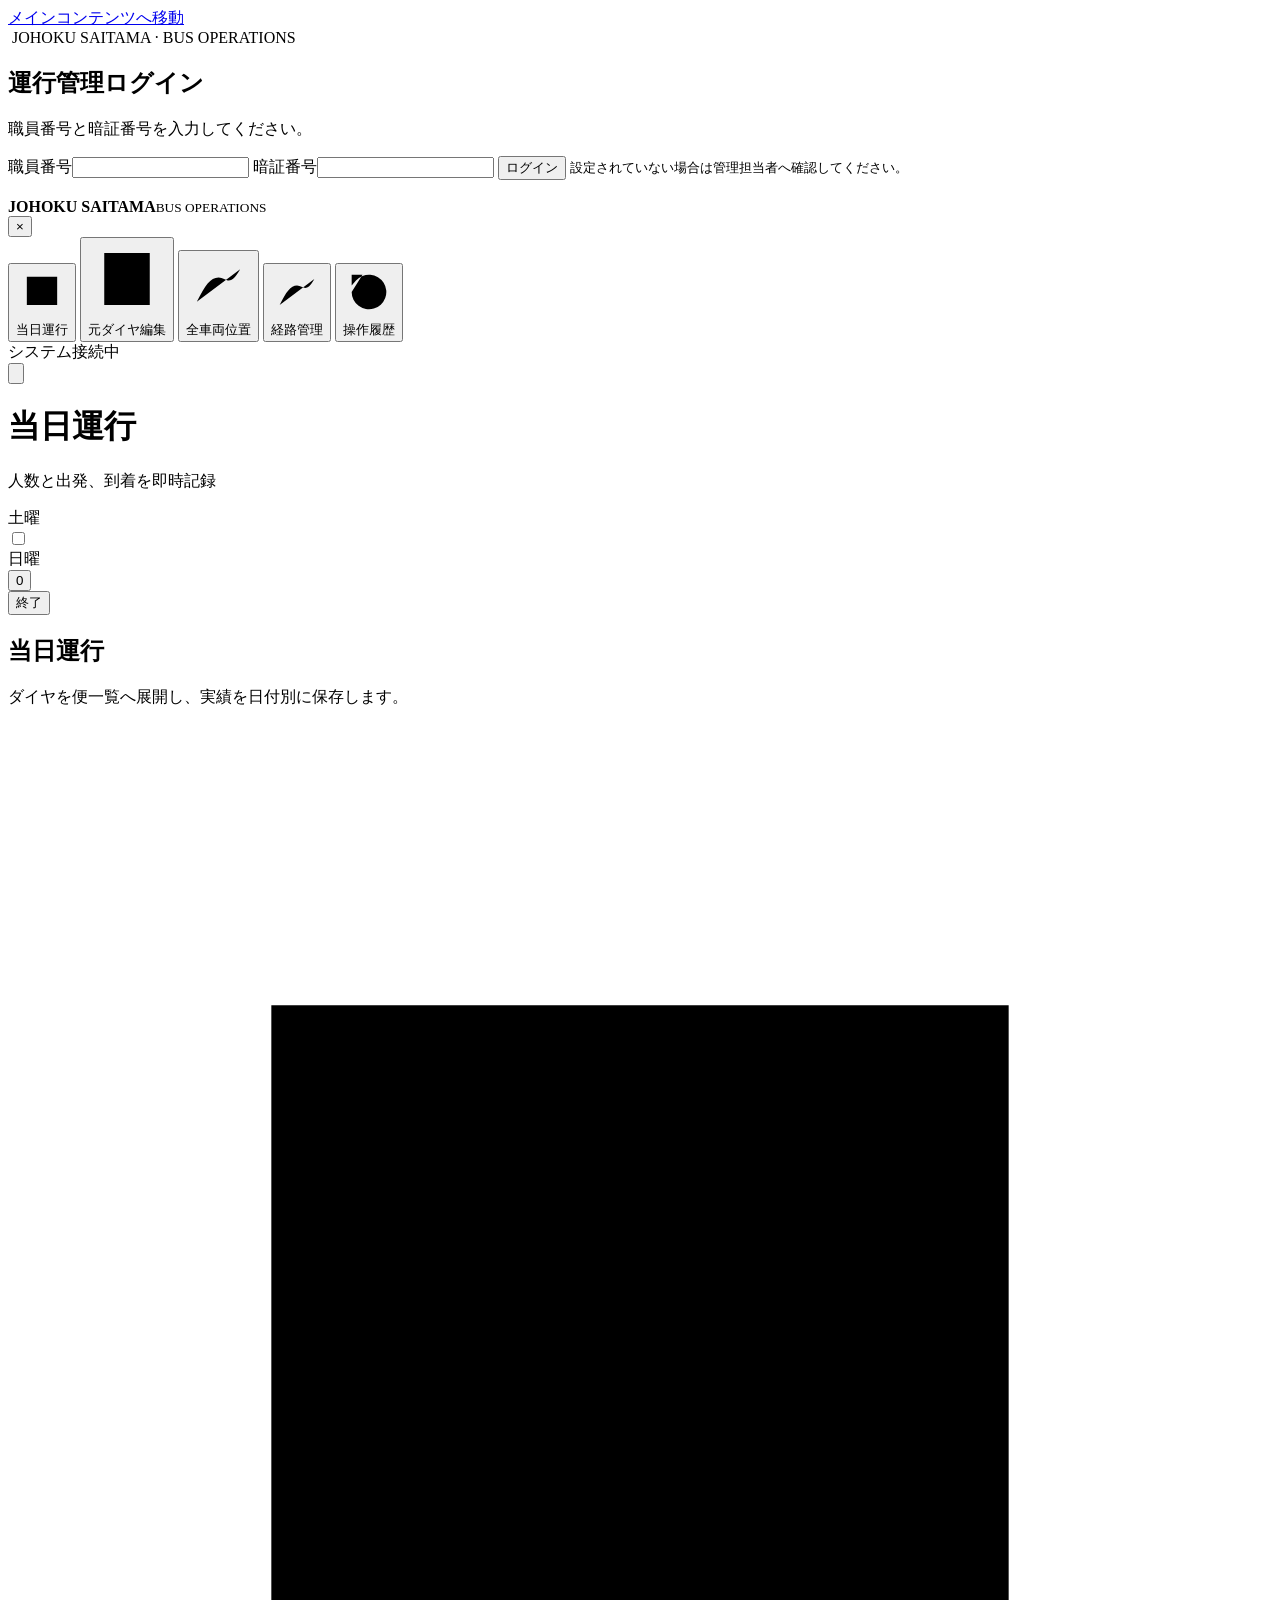
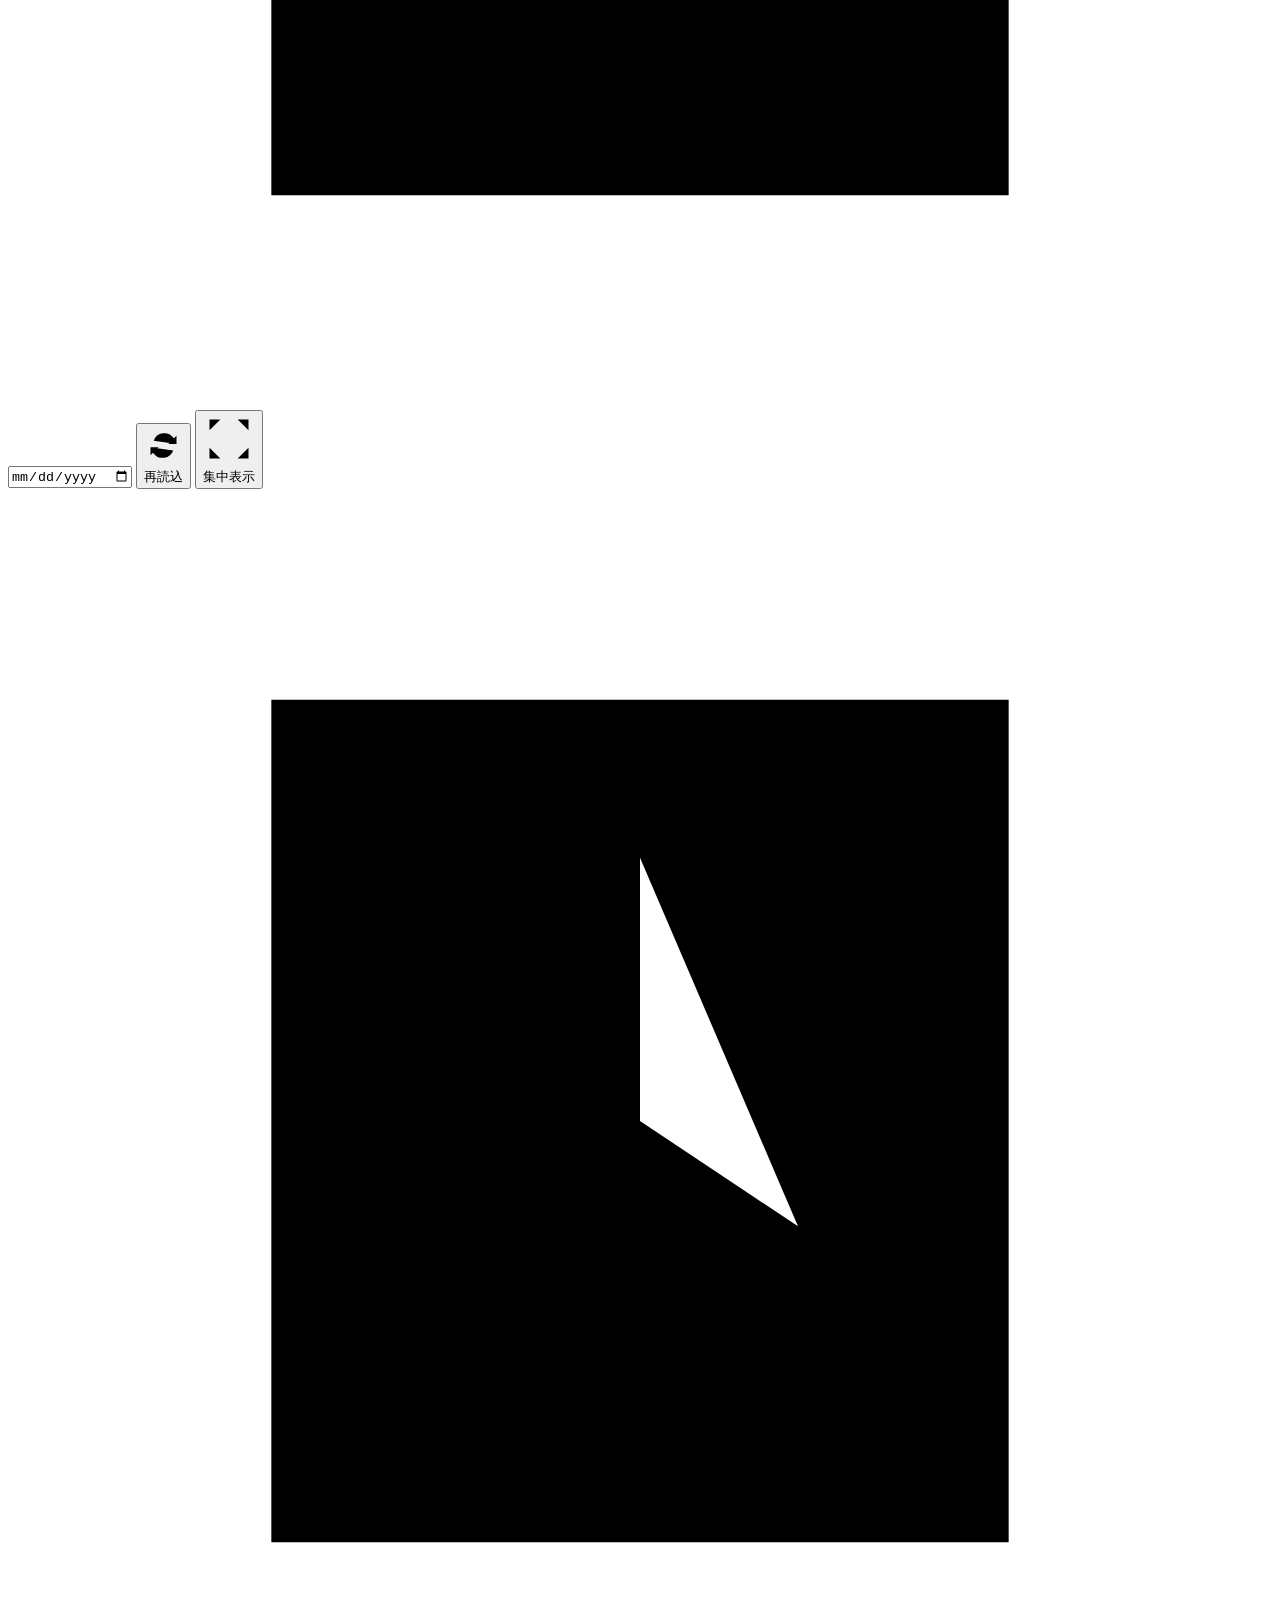
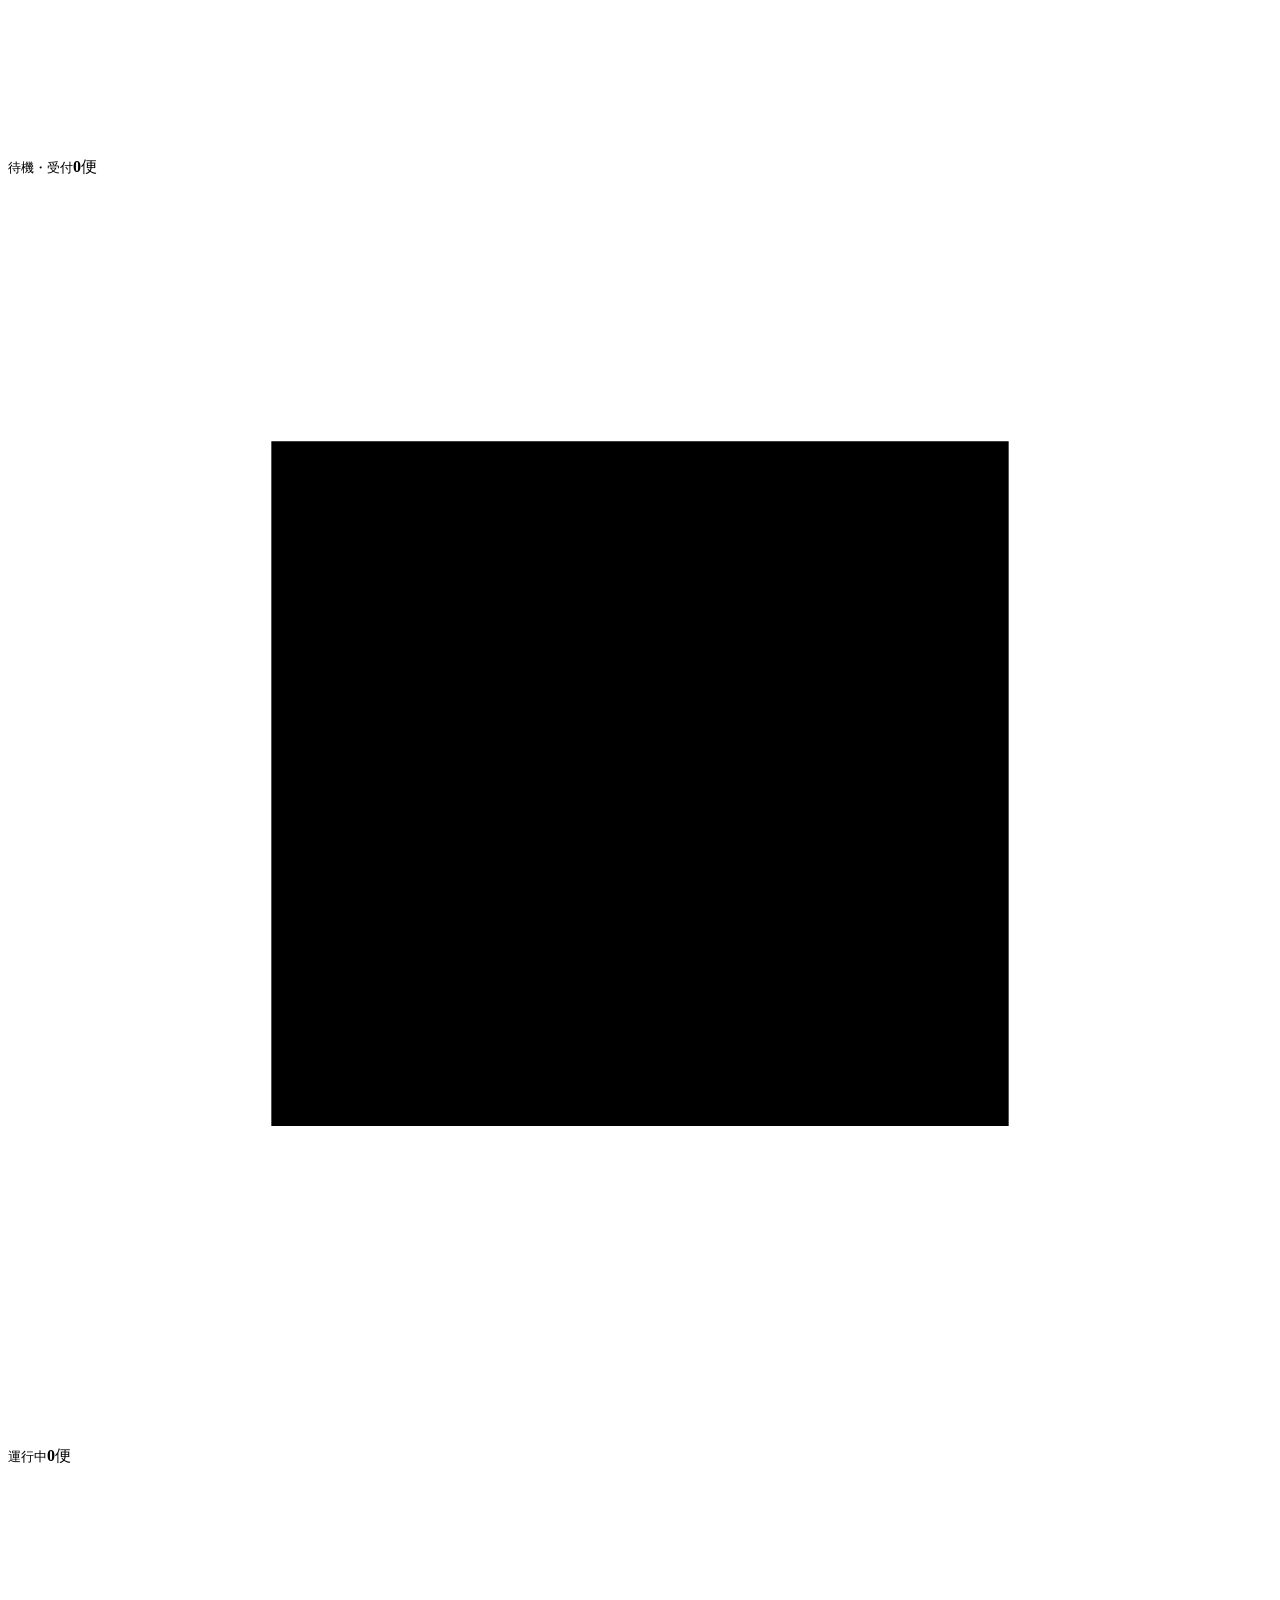
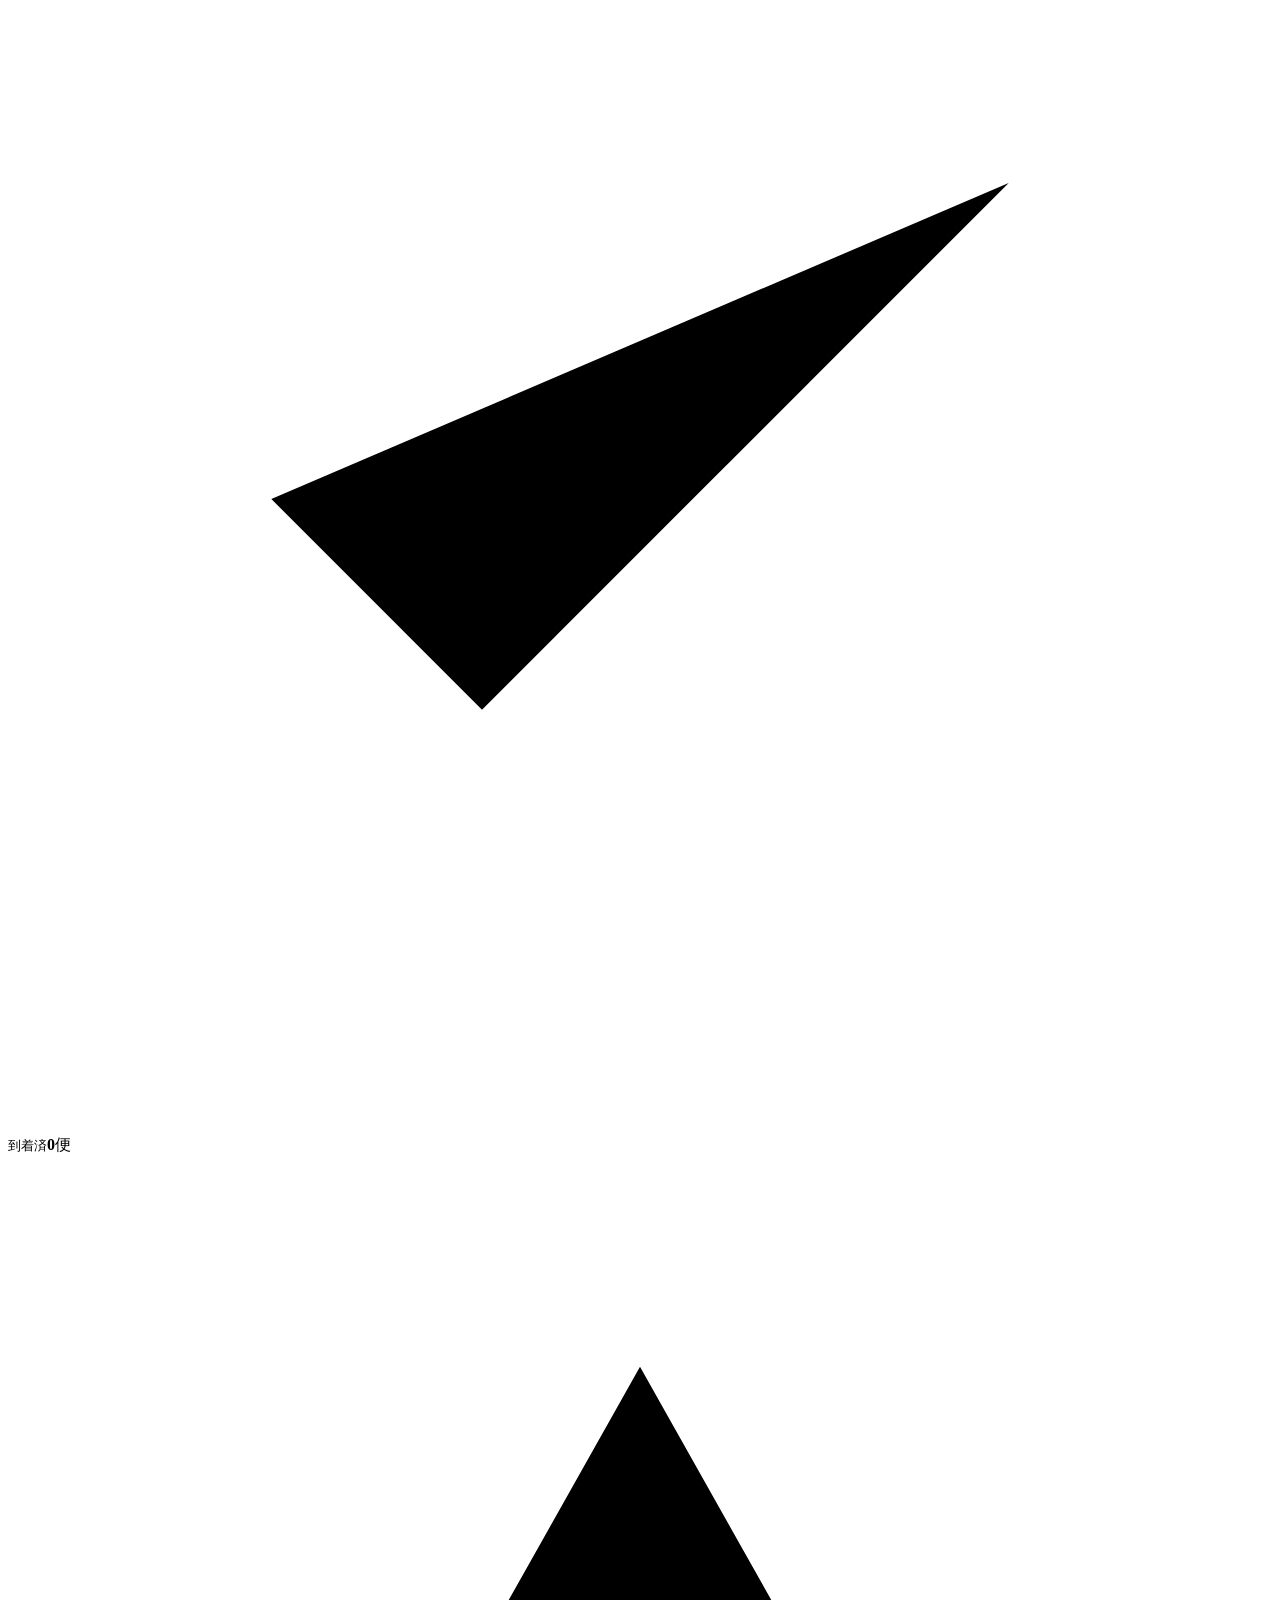
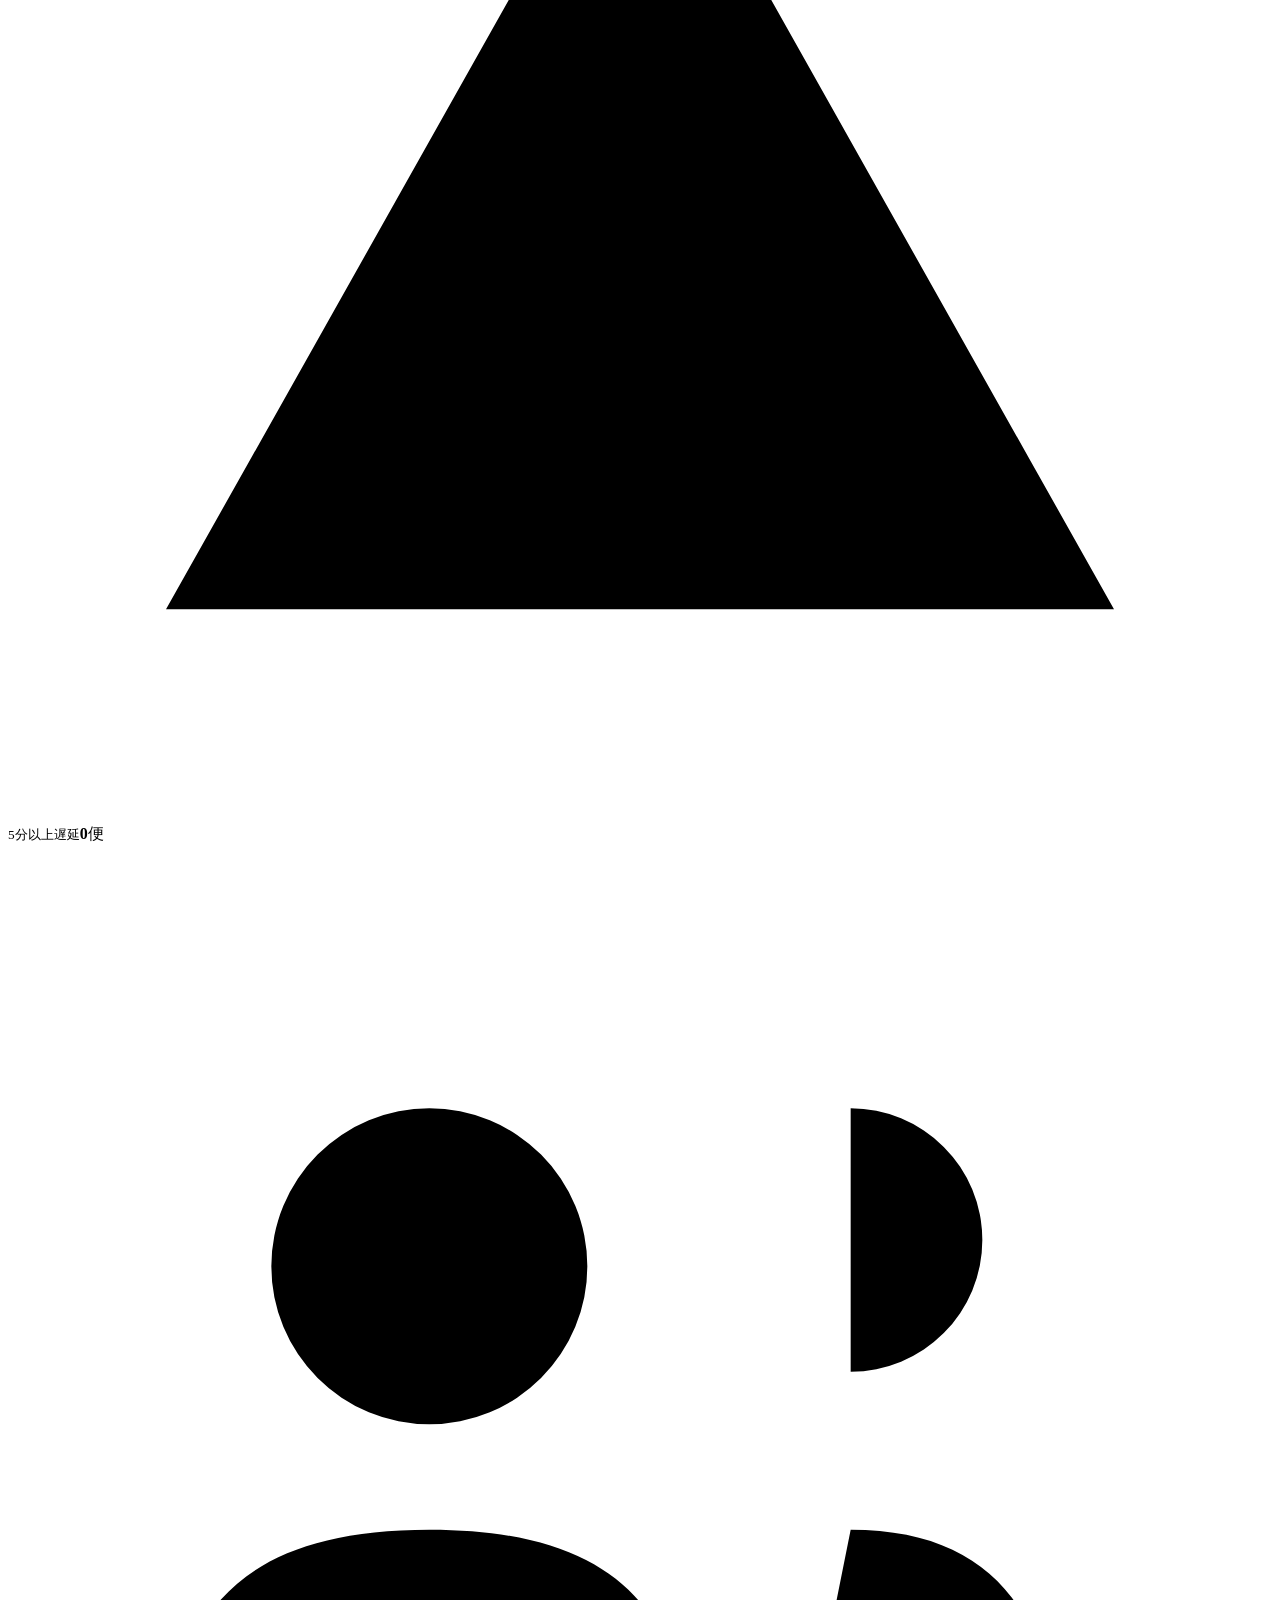
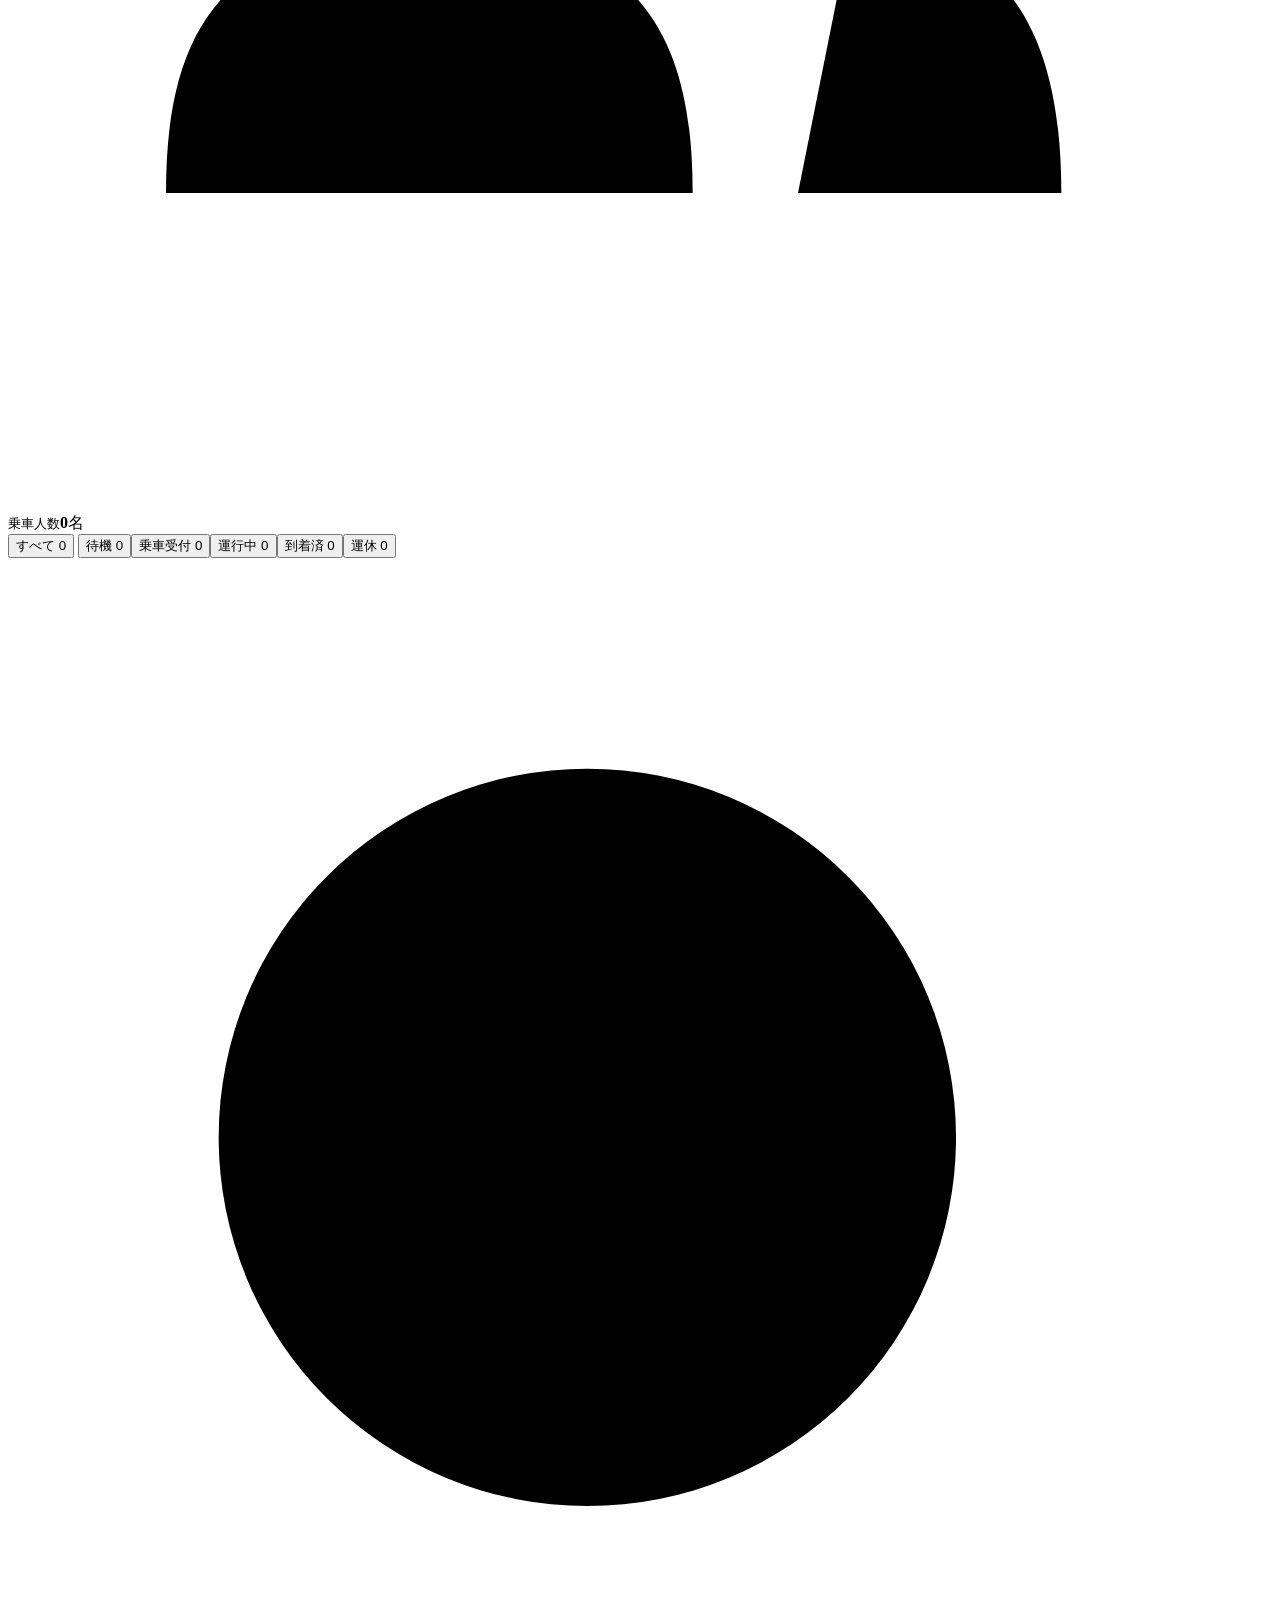
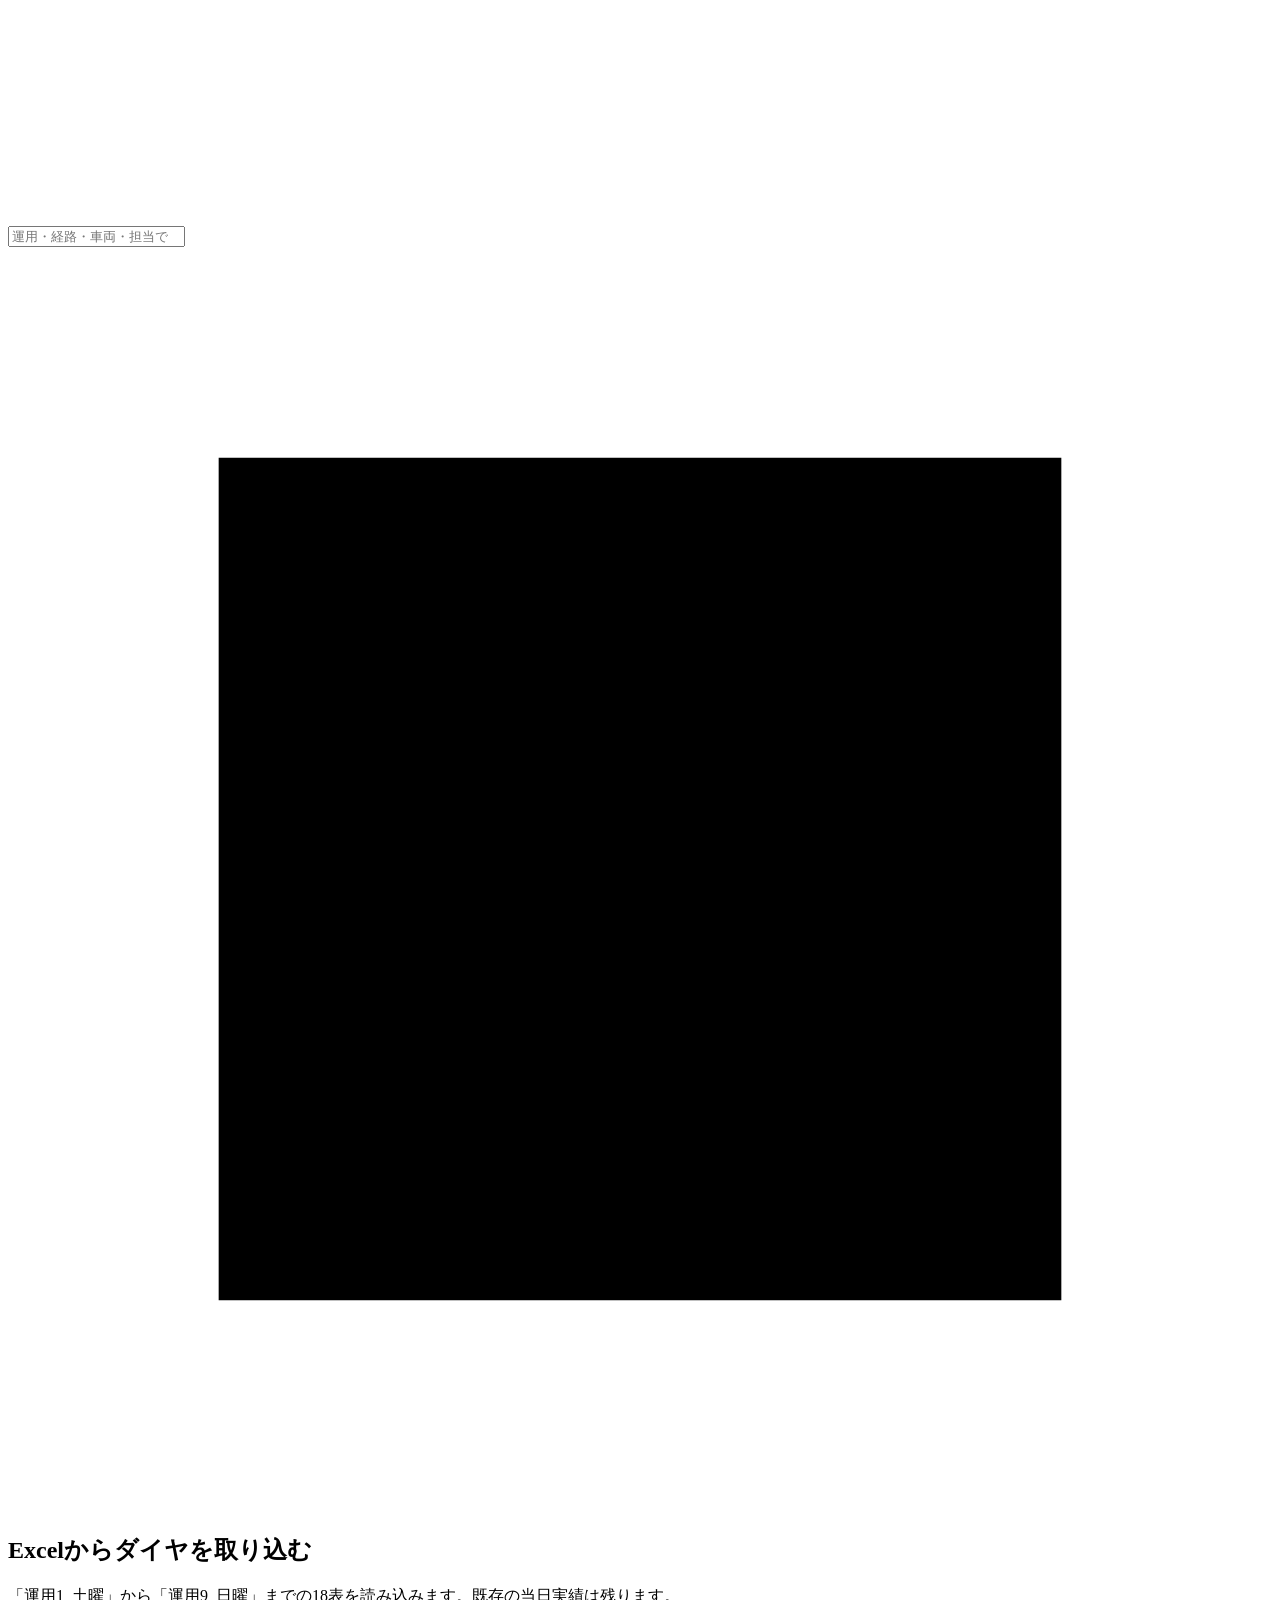
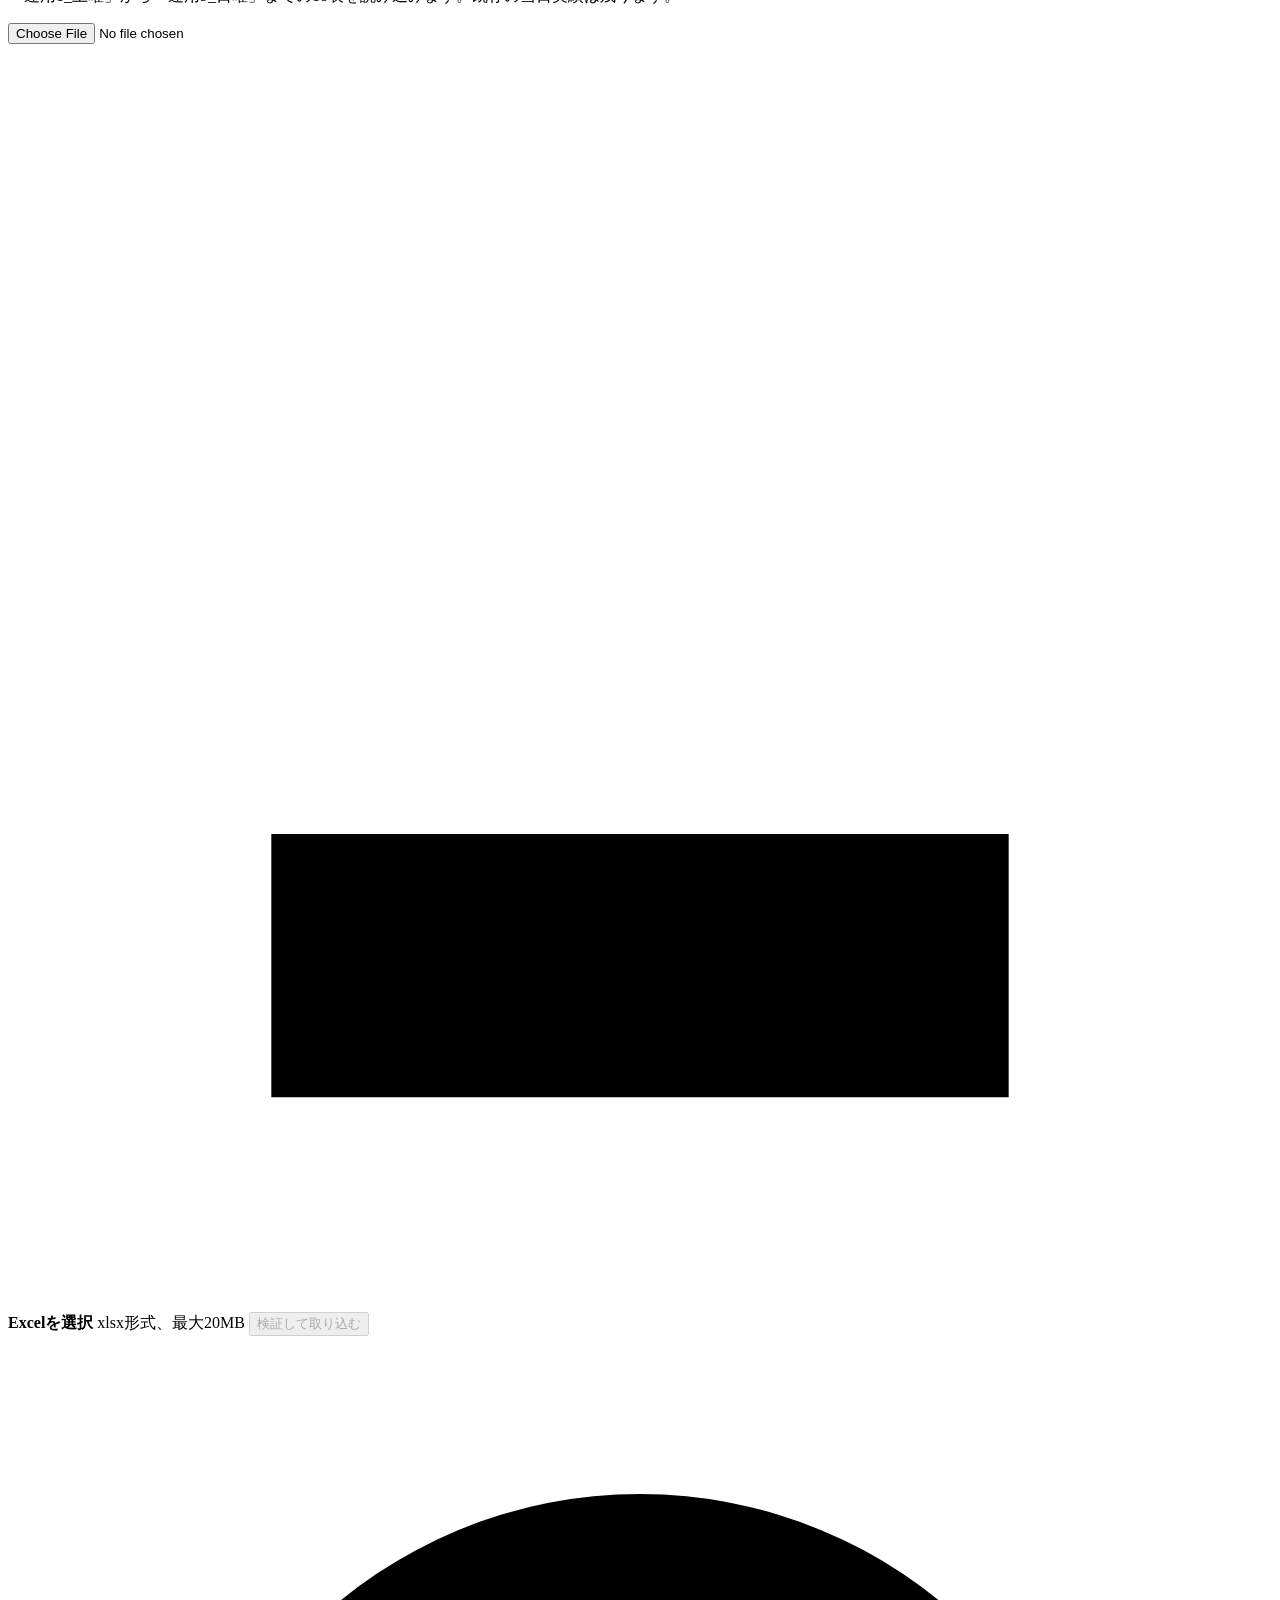
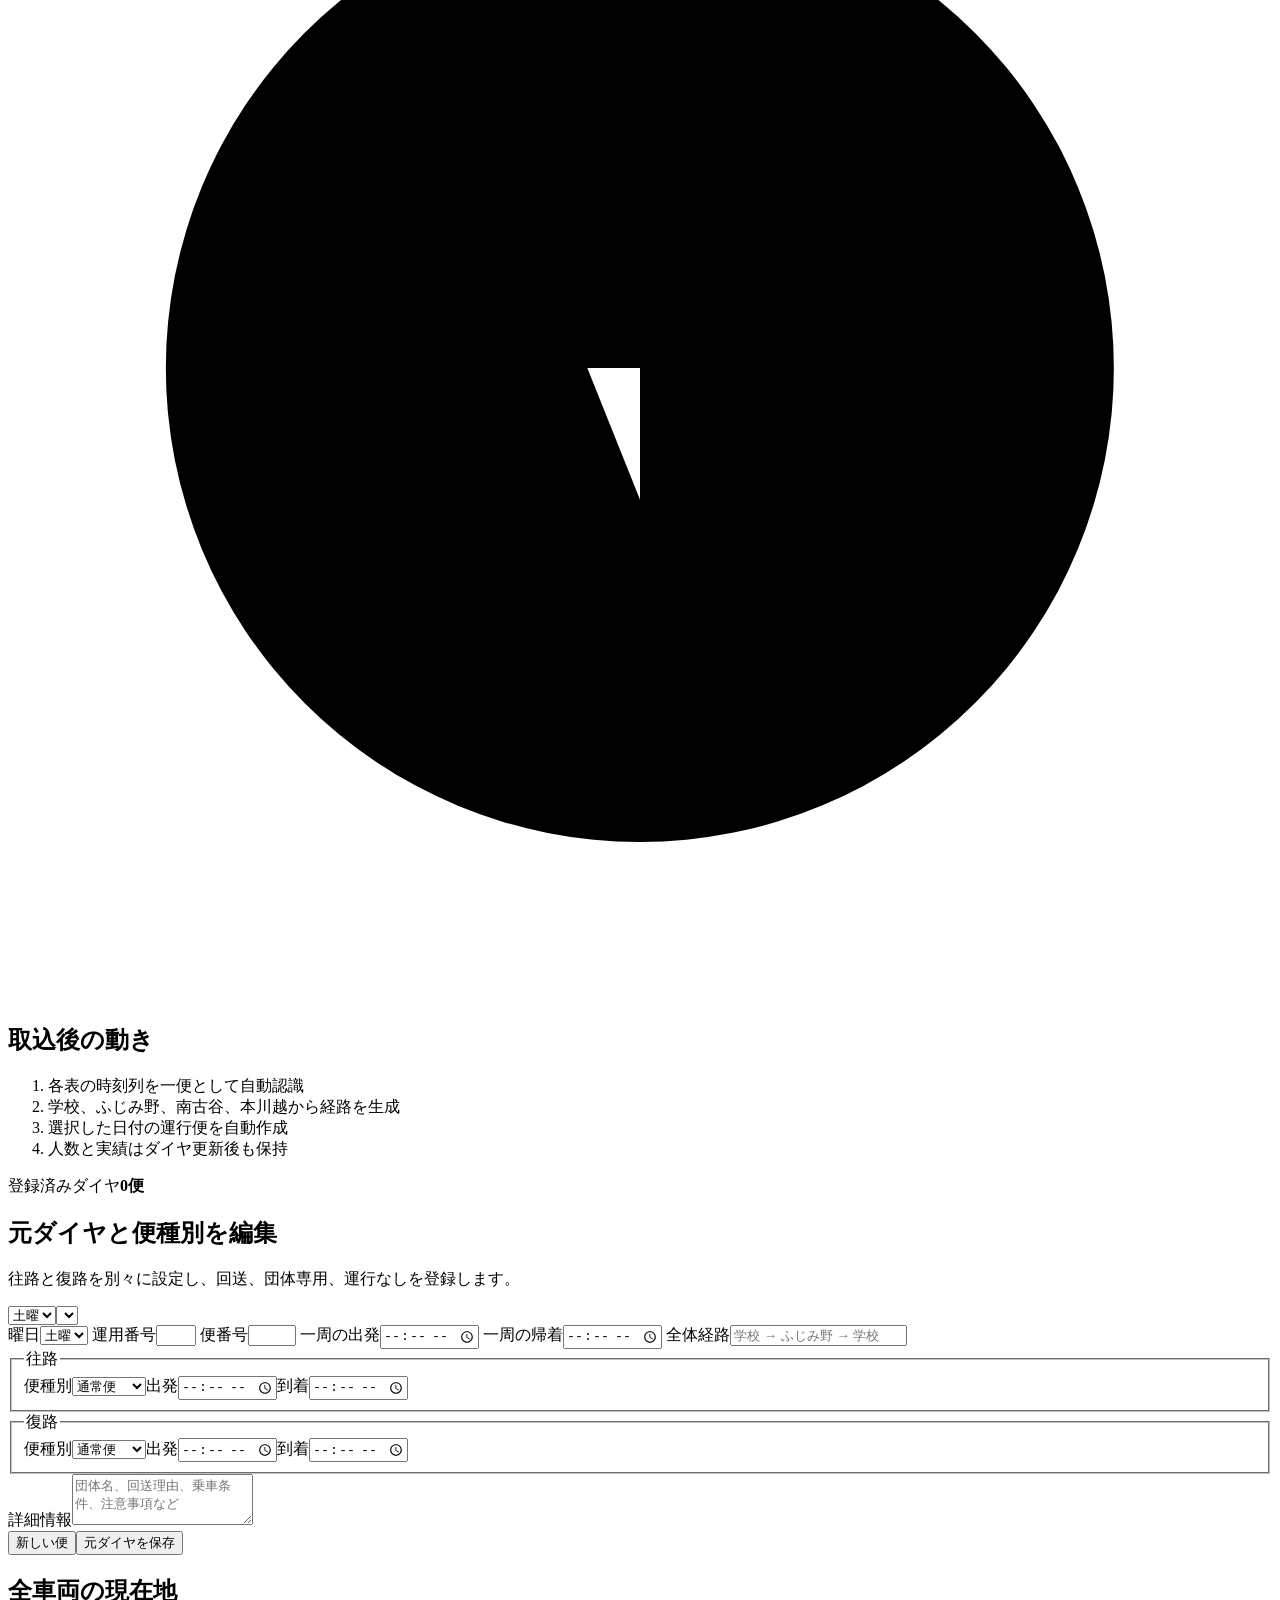
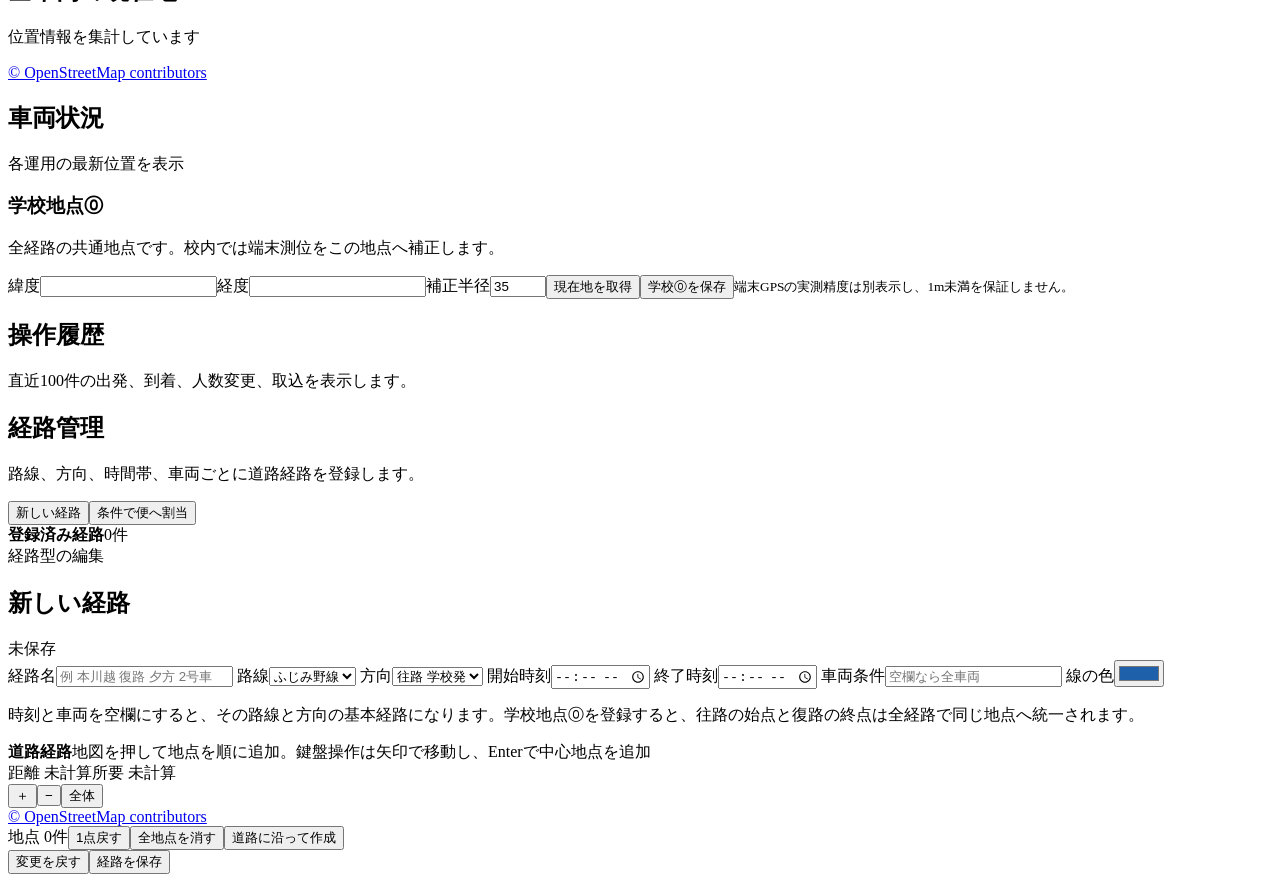
==== commit 58e81e1c: "新しいデザインとアセットを追加" ====
--- a/web/index.html
+++ b/web/index.html
@@ -3,17 +3,38 @@
 <head>
   <meta charset="utf-8">
   <meta name="viewport" content="width=device-width, initial-scale=1, viewport-fit=cover">
-  <meta name="theme-color" content="#0b2744">
-  <title>学校バス運行管理</title>
+  <meta name="theme-color" content="#ffffff">
+  <meta name="apple-mobile-web-app-capable" content="yes">
+  <meta name="apple-mobile-web-app-status-bar-style" content="black-translucent">
+  <title>JOHOKU SAITAMA BUS</title>
+  <link rel="manifest" href="/manifest.webmanifest">
+  <link rel="icon" href="/app-icon.svg" type="image/svg+xml">
   <link rel="stylesheet" href="/styles.css">
   <link rel="stylesheet" href="/enhancements.css">
   <link rel="stylesheet" href="/routes.css">
   <link rel="stylesheet" href="/mobile-redesign.css">
+  <link rel="stylesheet" href="/ux-polish.css">
+  <link rel="stylesheet" href="/brand-theme.css">
 </head>
 <body>
-  <section class="launch-gate" id="launchGate" role="dialog" aria-modal="true" aria-labelledby="launchHeading">
+  <a class="skip-link" href="#mainContent">メインコンテンツへ移動</a>
+  <section class="login-gate" id="loginGate" role="dialog" aria-modal="true" aria-labelledby="loginHeading">
+    <form class="login-panel" id="loginForm">
+      <img class="login-bus-art" src="/assets/brand/bus-side-line-livery-v2.png" alt="" aria-hidden="true">
+      <span class="launch-kicker">JOHOKU SAITAMA · BUS OPERATIONS</span>
+      <h1 id="loginHeading">運行管理ログイン</h1>
+      <p>職員番号と暗証番号を入力してください。</p>
+      <div class="login-error" id="loginError" role="alert" tabindex="-1" hidden></div>
+      <label><span>職員番号</span><input id="loginStaffId" autocomplete="username" required></label>
+      <label><span>暗証番号</span><input id="loginPin" type="password" inputmode="numeric" autocomplete="current-password" minlength="4" required></label>
+      <button class="login-submit" type="submit">ログイン</button>
+      <small>設定されていない場合は管理担当者へ確認してください。</small>
+    </form>
+  </section>
+  <section class="launch-gate" id="launchGate" role="dialog" aria-modal="true" aria-labelledby="launchHeading" hidden>
     <div class="launch-panel">
-      <span class="launch-kicker">本日の運行を開始</span>
+      <img class="launch-bus-art" src="/assets/brand/bus-side-line-livery-v2.png" alt="" aria-hidden="true">
+      <span class="launch-kicker">JOHOKU SAITAMA · TODAY</span>
       <h1 id="launchHeading">開く画面を選択</h1>
       <p id="launchDateLabel">運転担当は運用番号を一度押すだけで開始できます。</p>
       <div class="launch-operation-grid" id="launchOperationGrid" aria-label="担当運用を選択"></div>
@@ -24,18 +45,18 @@
   <div class="app-shell" inert>
     <aside class="sidebar" id="sidebar">
       <div class="brand">
-        <span class="brand-icon" aria-hidden="true"><svg viewBox="0 0 24 24"><path d="M6 16h12M6 8h12M8 20v-2m8 2v-2M5 5h14v13H5zM8 12h2m4 0h2"/></svg></span>
-        <div><strong>学校バス</strong><small>運行管理</small></div>
+        <span class="brand-icon" aria-hidden="true"><img src="/assets/brand/bus-front-line-livery.png" alt=""></span>
+        <div><strong>JOHOKU SAITAMA</strong><small>BUS OPERATIONS</small></div>
         <button class="icon-button sidebar-close" id="closeSidebar" aria-label="一覧を閉じる">×</button>
       </div>
       <nav aria-label="管理項目">
         <button class="nav-button active" data-view="operations" aria-current="page"><svg aria-hidden="true" viewBox="0 0 24 24"><path d="M6 16h12M5 5h14v13H5zM8 20v-2m8 2v-2M8 9h8"/></svg>当日運行</button>
-        <button class="nav-button" data-view="timetable"><svg aria-hidden="true" viewBox="0 0 24 24"><path d="M5 4h14v16H5zM8 8h8M8 12h8M8 16h5"/></svg>元ダイヤ編集</button>
+        <button class="nav-button" data-view="timetable" data-role-required="admin"><svg aria-hidden="true" viewBox="0 0 24 24"><path d="M5 4h14v16H5zM8 8h8M8 12h8M8 16h5"/></svg>元ダイヤ編集</button>
         <button class="nav-button" data-view="fleet"><svg aria-hidden="true" viewBox="0 0 24 24"><path d="M4 18c3-6 5-9 8-9s4 4 8-3M6 19h.01M18 8h.01"/></svg>全車両位置</button>
-        <button class="nav-button" data-view="routes"><svg aria-hidden="true" viewBox="0 0 24 24"><path d="M4 18c3-6 5-9 8-9s4 4 8-3M4 18h.01M20 6h.01"/></svg>経路管理</button>
+        <button class="nav-button" data-view="routes" data-role-required="admin"><svg aria-hidden="true" viewBox="0 0 24 24"><path d="M4 18c3-6 5-9 8-9s4 4 8-3M4 18h.01M20 6h.01"/></svg>経路管理</button>
         <button class="nav-button" data-view="history"><svg aria-hidden="true" viewBox="0 0 24 24"><path d="M12 7v5l3 2M4 12a8 8 0 1 0 2-5.3L4 9V4h5"/></svg>操作履歴</button>
       </nav>
-      <div class="sidebar-foot"><span class="health-dot"></span><span>Go処理側へ接続中</span></div>
+      <div class="sidebar-foot"><span class="health-dot"></span><span>システム接続中</span></div>
     </aside>
 
     <div class="workspace">
@@ -54,12 +75,15 @@
           </div>
           <span class="day-name" id="sundayLabel">日曜</span>
         </div>
+        <button type="button" class="sync-status-button" id="syncStatusButton" aria-label="同期状況を確認"><span id="syncStatusCount">0</span></button>
+        <div class="user-menu"><span id="currentUserLabel"></span><button type="button" id="logoutButton">終了</button></div>
       </header>
 
-      <main>
+      <main id="mainContent" tabindex="-1">
         <section id="operationsView" class="view active">
           <div class="toolbar card">
             <div class="toolbar-copy"><span class="live-dot"></span><div><h2>当日運行</h2><p>ダイヤを便一覧へ展開し、実績を日付別に保存します。</p></div></div>
+            <img class="operations-bus-art" src="/assets/brand/bus-side-line-livery-v2.png" alt="" aria-hidden="true">
             <div class="toolbar-actions">
               <label class="date-control"><svg viewBox="0 0 24 24"><path d="M6 3v3m12-3v3M4 9h16M5 5h14v15H5z"/></svg><input id="serviceDate" type="date" aria-label="運行日"></label>
               <button class="button secondary" id="reloadButton"><svg viewBox="0 0 24 24"><path d="M20 6v5h-5M4 18v-5h5M6 9a7 7 0 0 1 12-2l2 4M18 15a7 7 0 0 1-12 2l-2-4"/></svg>再読込</button>
@@ -81,10 +105,11 @@
             <div class="filters">
               <div class="filter-tabs" id="statusFilters">
                 <button class="active" data-status="all" aria-pressed="true">すべて <span id="allCount">0</span></button>
-                <button data-status="waiting" aria-pressed="false">待機</button><button data-status="boarding" aria-pressed="false">乗車受付</button><button data-status="departed" aria-pressed="false">運行中</button><button data-status="arrived" aria-pressed="false">到着済</button><button data-status="cancelled" aria-pressed="false">運休</button>
+                <button data-status="waiting" aria-pressed="false">待機 <span id="waitingCount">0</span></button><button data-status="boarding" aria-pressed="false">乗車受付 <span id="boardingCount">0</span></button><button data-status="departed" aria-pressed="false">運行中 <span id="departedCount">0</span></button><button data-status="arrived" aria-pressed="false">到着済 <span id="arrivedCount">0</span></button><button data-status="cancelled" aria-pressed="false">運休 <span id="cancelledCount">0</span></button>
               </div>
-              <label class="search-control"><svg viewBox="0 0 24 24"><circle cx="11" cy="11" r="7"/><path d="m16 16 4 4"/></svg><input id="searchInput" type="search" placeholder="運用・経路・車両・担当で検索"></label>
+              <div class="search-control"><svg viewBox="0 0 24 24" aria-hidden="true"><circle cx="11" cy="11" r="7"/><path d="m16 16 4 4"/></svg><input id="searchInput" type="search" aria-label="便を検索" placeholder="運用・経路・車両・担当で検索"><button type="button" id="clearSearchButton" aria-label="検索を解除" hidden>×</button></div>
             </div>
+            <div class="results-summary" id="resultsSummary" role="status" aria-live="polite"></div>
             <div id="runsContent" class="runs-content" aria-live="polite"></div>
           </section>
         </section>
@@ -115,6 +140,7 @@
             <div class="timetable-editor-layout">
               <aside><div class="timetable-list-filters"><select id="timetableDayFilter" aria-label="曜日"><option>土曜</option><option>日曜</option></select><select id="timetableOperationFilter" aria-label="運用番号"></select></div><div id="timetableList" class="timetable-list"></div></aside>
               <form id="timetableForm" class="timetable-form">
+                <div class="validation-summary" id="templateValidation" role="alert" tabindex="-1" hidden></div>
                 <div class="form-grid">
                   <label><span>曜日</span><select id="templateDay"><option>土曜</option><option>日曜</option></select></label>
                   <label><span>運用番号</span><input id="templateOperation" type="number" min="1" max="9" required></label>
@@ -137,7 +163,7 @@
         <section id="fleetView" class="view">
           <div class="fleet-layout">
             <section class="card fleet-map-card"><div class="panel-heading"><h2>全車両の現在地</h2><p id="fleetMapStatus" role="status" aria-atomic="true">位置情報を集計しています</p></div><div class="fleet-map-shell"><div id="fleetMap" class="osm-map" tabindex="0" aria-label="全車両の現在地と登録経路"></div><a class="osm-attribution" href="https://www.openstreetmap.org/copyright" target="_blank" rel="noopener">© OpenStreetMap contributors</a></div></section>
-            <aside class="card fleet-side"><div class="panel-heading"><h2>車両状況</h2><p>各運用の最新位置を表示</p></div><div id="fleetVehicleList" class="fleet-vehicle-list"></div><form id="schoolPointForm" class="school-point-form"><h3>学校地点⓪</h3><p>全経路の共通地点です。校内では端末測位をこの地点へ補正します。</p><label><span>緯度</span><input id="schoolLatitude" type="number" step="0.0000001" required></label><label><span>経度</span><input id="schoolLongitude" type="number" step="0.0000001" required></label><label><span>補正半径</span><input id="schoolRadius" type="number" min="5" max="200" value="35" required></label><button type="button" class="button secondary" id="captureSchoolPoint">現在地を取得</button><button type="submit" class="button primary">学校⓪を保存</button><small>端末GPSの実測精度は別表示し、1m未満を保証しません。</small></form></aside>
+            <aside class="card fleet-side"><div class="panel-heading"><h2>車両状況</h2><p>各運用の最新位置を表示</p></div><div id="fleetVehicleList" class="fleet-vehicle-list"></div><form id="schoolPointForm" class="school-point-form" data-role-required="admin"><h3>学校地点⓪</h3><p>全経路の共通地点です。校内では端末測位をこの地点へ補正します。</p><label><span>緯度</span><input id="schoolLatitude" type="number" step="0.0000001" required></label><label><span>経度</span><input id="schoolLongitude" type="number" step="0.0000001" required></label><label><span>補正半径</span><input id="schoolRadius" type="number" min="5" max="200" value="35" required></label><button type="button" class="button secondary" id="captureSchoolPoint">現在地を取得</button><button type="submit" class="button primary">学校⓪を保存</button><small>端末GPSの実測精度は別表示し、1m未満を保証しません。</small></form></aside>
           </div>
         </section>
 
@@ -208,8 +234,8 @@
     <form method="dialog" id="detailsForm">
       <div class="dialog-heading"><div><h2>便情報を入力</h2><p id="dialogRoute"></p></div><button class="icon-button" value="cancel" aria-label="閉じる">×</button></div>
       <div class="form-grid">
-        <label><span>往路の乗車人数</span><input id="outboundPassengerCount" type="number" min="0" max="999" required></label>
-        <label><span>復路の乗車人数</span><input id="inboundPassengerCount" type="number" min="0" max="999" required></label>
+        <label><span>往路の乗車人数</span><input id="outboundPassengerCount" type="number" inputmode="numeric" min="0" max="999" required></label>
+        <label><span>復路の乗車人数</span><input id="inboundPassengerCount" type="number" inputmode="numeric" min="0" max="999" required></label>
         <label><span>車両番号</span><input id="vehicleNo" maxlength="30" placeholder="例 3号車"></label>
         <label><span>担当者</span><input id="driverName" maxlength="60"></label>
         <label><span>往路経路</span><select id="runOutboundRouteProfile"><option value="">未割当</option></select></label>
@@ -247,6 +273,14 @@
       <div class="dialog-actions"><button class="button secondary" type="button" id="cancelDriveSettings">戻る</button><button class="button primary" type="submit">同じ運用へ固定</button></div>
     </form>
   </dialog>
+  <dialog id="syncDialog" class="sync-dialog">
+    <form method="dialog">
+      <div class="dialog-heading"><div><h2>通信と同期</h2><p>未送信操作と競合を確認します。</p></div><button class="icon-button" value="cancel" aria-label="閉じる">×</button></div>
+      <div class="sync-summary" id="syncSummary"></div>
+      <div class="sync-items" id="syncItems"></div>
+      <div class="dialog-actions"><button class="button secondary" value="cancel">閉じる</button><button type="button" class="button primary" id="retrySyncButton">再同期</button></div>
+    </form>
+  </dialog>
   <div id="toastRegion" class="toast-region" aria-live="polite"></div>
   <div id="busyOverlay" class="busy-overlay" hidden></div>
   <script src="/app.js" defer></script>
